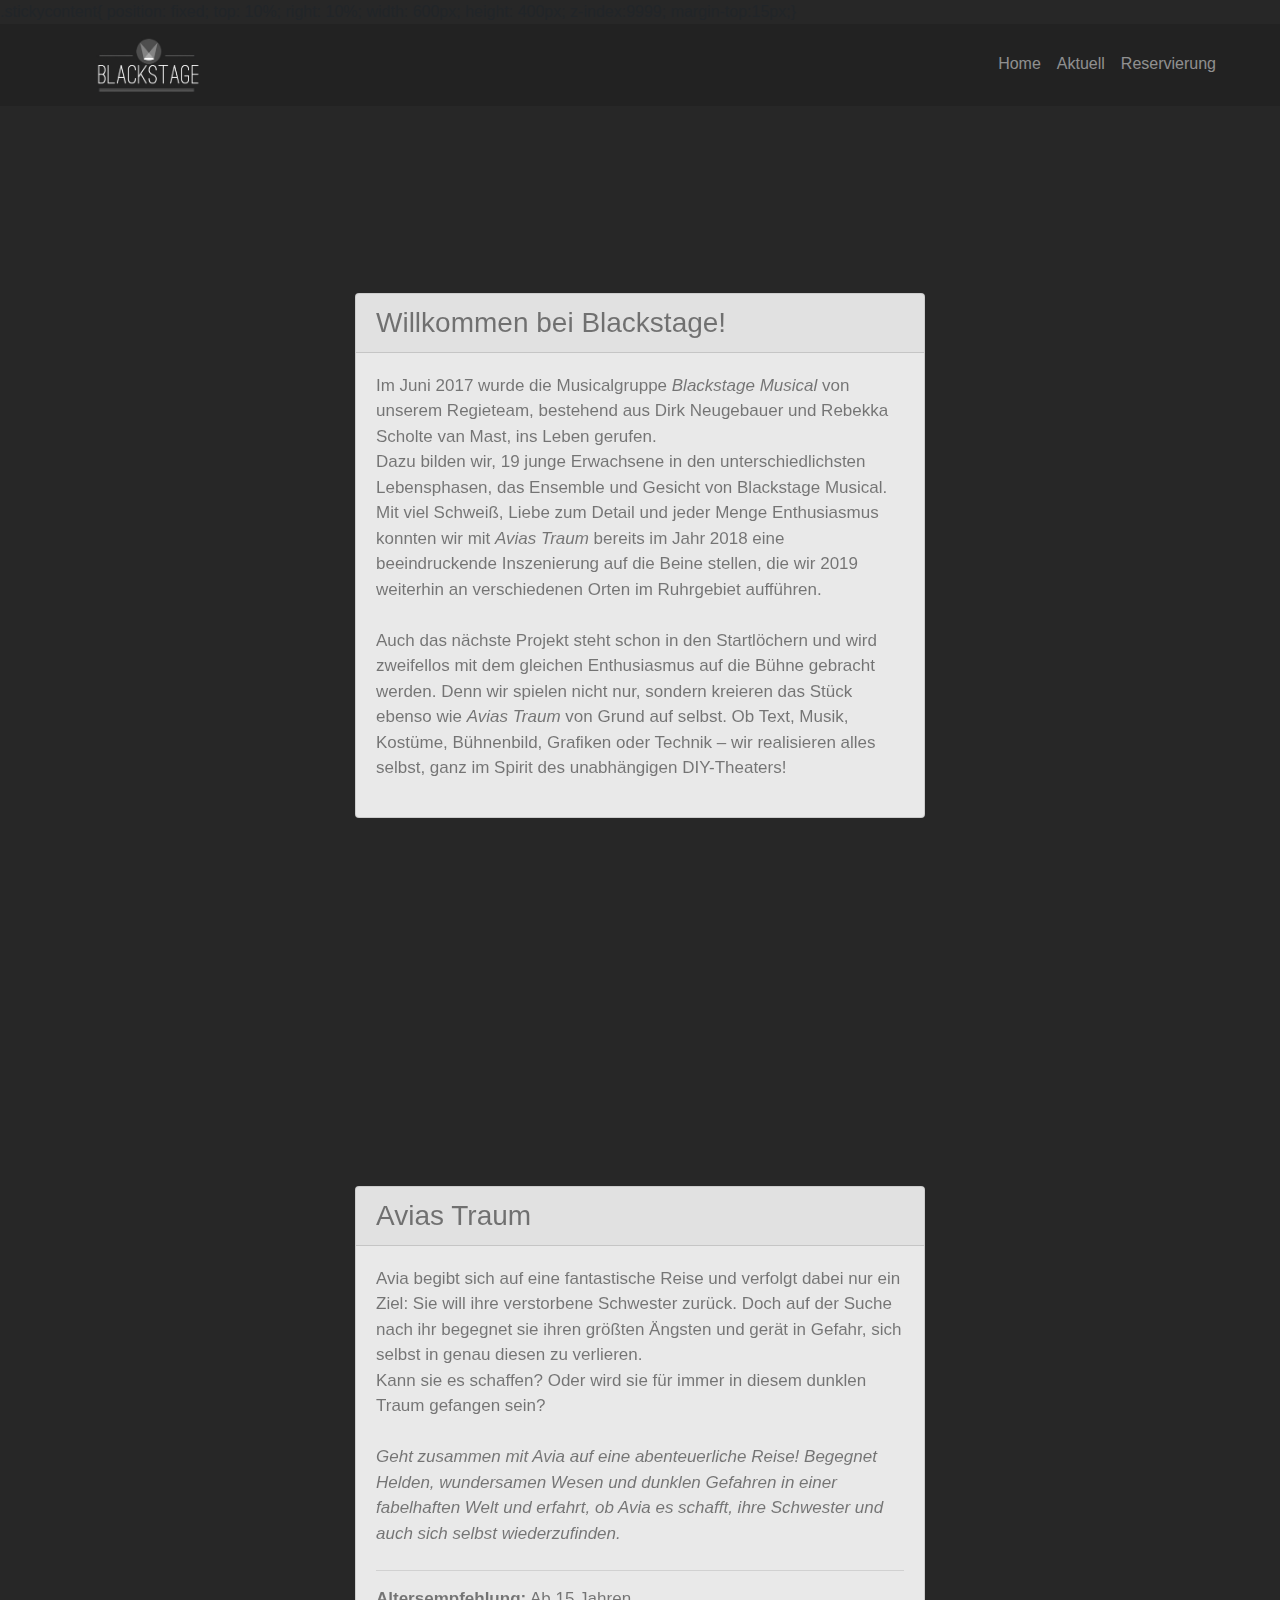
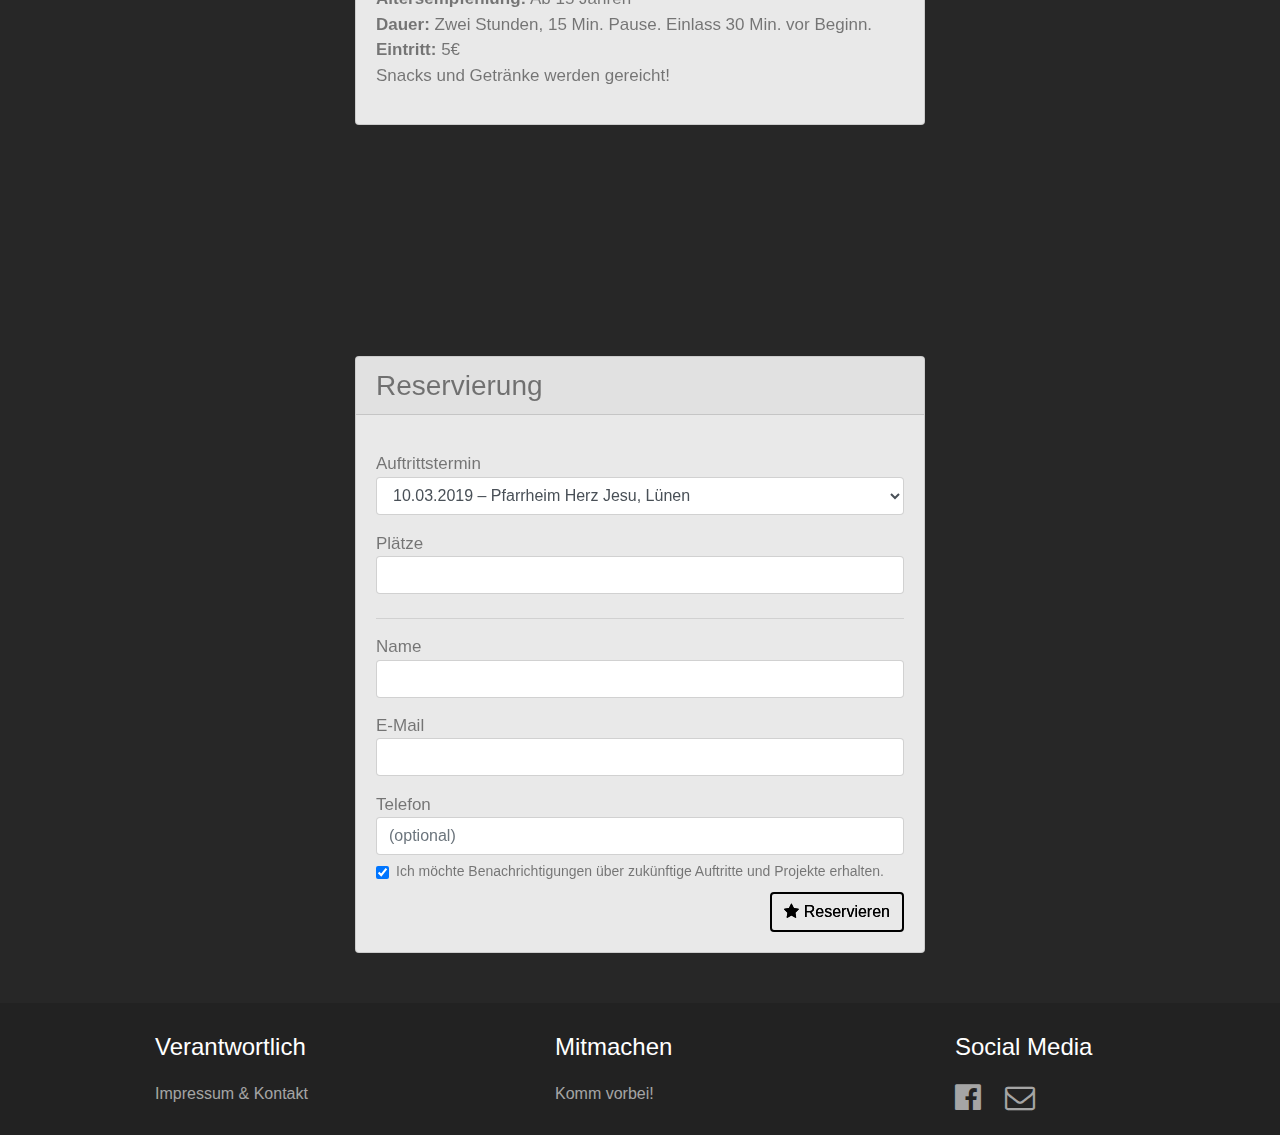
==== index.html @ fbd43c8e "terminformular backend" ====
<!doctype html><html lang="de"><head>  <meta charset="utf-8">  <meta name="keywords" content="">  <meta name="description" content="">  <meta name="viewport" content="width=device-width, initial-scale=1.0, viewport-fit=cover">  <link rel="shortcut icon" type="image/png" href="favicon.jpg">  <link rel="stylesheet" type="text/css" href="./css/bootstrap.min.css?8258"><link rel="stylesheet" type="text/css" href="style.css?8550"><link rel="stylesheet" type="text/css" href="./css/animate.min.css?5486"><link rel="stylesheet" type="text/css" href="./css/font-awesome.min.css">  <script src="./js/jquery-3.3.1.min.js?46"></script><script src="./js/bootstrap.bundle.min.js?6689"></script><script src="./js/blocs.min.js?4459"></script><script src="./js/jqBootstrapValidation.js"></script><script src="./js/formHandler.js?693"></script><script src="./js/lazysizes.min.js" defer></script>  <title>Home</title>.stickycontent{  position: fixed;  top: 10%;  right: 10%;  width: 600px;  height: 400px;  z-index:9999;  margin-top:15px;}  <!-- Analytics --> <!-- Analytics END -->  </head><body><!-- Main container --><div class="page-container">  <!-- header1 --><div class="bloc none sticky-nav bgc-dark-jungle-green d-bloc" id="header1"><div class="container "><div class="row"><div class="col"><nav class="navbar row navbar-expand-md navbar-dark d-flex"><a class="navbar-brand" href="index.html"><span class="special-tag-for-editing-text-with-html"></span><img src="img/logo.jpg" alt="logo" width="180" /></a><button id="nav-toggle" type="button" class="ui-navbar-toggler navbar-toggler border-0 p-0 mr-md-0 ml-auto" data-toggle="collapse" data-target=".navbar-1" aria-expanded="false" aria-label="Toggle navigation"><span class="navbar-toggler-icon"></span></button><div class="collapse navbar-collapse navbar-1"><ul class="site-navigation nav navbar-nav ml-auto"><li class="nav-item"><a href="#" class="nav-link" data-scroll-speed="1000" onclick="scrollToTarget('#home',this)">Home</a></li><li class="nav-item"><a href="#" class="nav-link a-btn" data-scroll-speed="1000" onclick="scrollToTarget('#aktuell',this)">Aktuell</a></li><li class="nav-item"><a href="#" class="nav-link a-btn" data-scroll-speed="1000" onclick="scrollToTarget('#reservierung',this)">Reservierung</a></li></ul></div></nav><div class="row no-gutters"><div class="col"><div class="  d-none ">Custom HTML here.<style>#header1{z-index: 999;}.stickycontent{  position: fixed;  top: 10%;// width:  00px;// height: 400px;  z-index:0;//  margin-top:- 10px;}.stickyimg1{  position: fixed;  top: 10%;  left: 0%;  right: -80%; // width:  1500px;  height: 1000px;  z-index:-1;}.stickyimg2{  position: fixed;  position: centered;  top: 10%;  left: -80%;  right: 10%;  width:  800px; // height: 1000px;  z-index:-1;}</style></div></div></div></div></div></div></div><!-- header1 END --><!-- home --><div class="bloc l-bloc bloc-fill-screen" id="home"><div class="video-bg-container stickycontent"><video class="bloc-video lazyload" preload="auto" loop="loop" muted="true" playsinline="true" autoplay="autoplay" data-src="vid/Slideshow%20Website-HD%201080p.mp4"></video></div><div class="container"><div class="row"><div class="col-sm-10 offset-sm-1 col-md-8 offset-md-2 col-lg-6 offset-lg-3"><div class="card bgc-white"><div class="card-header"><h3 class="mg-clear">Willkommen bei Blackstage!</h3></div><div class="card-body"><p class="p-style">Im Juni 2017 wurde die Musicalgruppe <i>Blackstage Musical</i> von unserem Regieteam, bestehend aus Dirk Neugebauer und Rebekka Scholte van Mast, ins Leben gerufen. <br>Dazu bilden wir, 19 junge Erwachsene in den unterschiedlichsten Lebensphasen, das Ensemble und Gesicht von Blackstage Musical. Mit viel Schweiß, Liebe zum Detail und jeder Menge Enthusiasmus konnten wir mit <i>Avias Traum</i> bereits im Jahr 2018 eine beeindruckende Inszenierung auf die Beine stellen, die wir 2019 weiterhin an verschiedenen Orten im Ruhrgebiet aufführen.<br><br>Auch das nächste Projekt steht schon in den Startlöchern und wird zweifellos mit dem gleichen Enthusiasmus auf die Bühne gebracht werden. Denn wir spielen nicht nur, sondern kreieren das Stück ebenso wie <i>Avias Traum</i> von Grund auf selbst. Ob Text, Musik, Kostüme, Bühnenbild, Grafiken oder Technik – wir realisieren alles selbst, ganz im Spirit des unabhängigen DIY-Theaters!<br></p></div></div></div></div></div></div><!-- home END --><!-- aktuell --><div class="bloc l-bloc bloc-fill-screen" id="aktuell"><div class="container"><div class="row"><div class="col-sm-10 offset-sm-1 col-md-8 offset-md-2 col-lg-6 offset-lg-3"><div class="card bgc-white"><div class="card-header"><h3 class="mg-clear">Avias Traum</h3></div><div class="card-body"><p class="p-style text-lg-left">Avia begibt sich auf eine fantastische Reise und verfolgt dabei nur ein Ziel: Sie will ihre verstorbene Schwester zurück.&nbsp;Doch auf der Suche nach ihr begegnet sie ihren größten Ängsten und gerät in Gefahr, sich selbst in genau diesen zu verlieren. <br>Kann sie es schaffen? Oder wird sie für immer in diesem dunklen Traum gefangen sein? <br> <br><i>Geht zusammen mit Avia auf eine abenteuerliche Reise! Begegnet Helden, wundersamen Wesen und dunklen Gefahren in einer fabelhaften Welt und erfahrt, ob Avia es schafft, ihre Schwester und auch sich selbst wiederzufinden.</i></p><div class="divider-h divider-aktuell-padding"><span class="divider"></span></div><p class="p-aktuell-style"><strong>Altersempfehlung:</strong> Ab 15 Jahren<br><strong>Dauer:</strong> Zwei Stunden, 15 Min. Pause. Einlass 30 Min. vor Beginn.<br> <strong>Eintritt:</strong> 5€ <br>Snacks und Getränke werden gereicht!</p></div></div></div></div></div></div><!-- aktuell END --><!-- reservierung --><div class="bloc l-bloc scroll-fx-up-out" id="reservierung"><div class="container bloc-md"><div class="row"><div class="col-sm-10 offset-sm-1 col-md-8 offset-md-2 col-lg-6 offset-lg-3"><div class="card bgc-white"><div class="card-header"><h3 class="mg-clear">Reservierung</h3></div><div class="card-body"><form id="form-14685" novalidate data-success-msg="Your message has been sent." data-fail-msg="Sorry it seems that our mail server is not responding, Sorry for the inconvenience!" action="https://getsimpleform.com/messages?form_api_token=cded078bde071ba53253ef908542911e" method="POST"><div class="form-group"><input class="form-control object-hidden" id="redirect_to_38254_30223_14685" name="redirect_to" value="https://blackstagemusical.de/super!.html" /></div><div class="form-group"><label class="mg-clear label-reservierung-style">Auftrittstermin<br></label><select class="form-control" id="auftritt" name="Auftritt"><option value="10.03.2019 um 17:00 Uhr (Pfarrheim Herz Jesu, Lünen)">10.03.2019 – Pfarrheim Herz Jesu, Lünen</option><option value="12.04.2019 um 19:00 Uhr (Musisches Zentrum, Ruhr-Uni Bochum)">12.04.2019 – Musisches Zentrum, Ruhr-Uni Bochum</option><option value="13.04.2019 um 19:00 Uhr (Musisches Zentrum, Ruhr-Uni Bochum)">13.04.2019 – Musisches Zentrum, Ruhr-Uni Bochum</option><option value="14.04.2019 um 18:00 Uhr (Theater im Depot, Dortmund)">14.04.2019 – Theater im Depot, Dortmund</option></select></div><div class="form-group"><label class="mg-clear label-plätze-style">Plätze</label><input class="form-control" type="number" id="plaetze_38254_30223_14685" name="Personen" required data-validation-required-message="Bitte ausfüllen. Wir freuen uns wenn du deine Großfamilie mitbringst, aber wir wollen vorbereitet sein." /></div><div class="divider-h divider-padding"><span class="divider"></span></div><div class="form-group"> <label class="mg-clear label-name-style">Name</label><input id="name_38254_30223_14685" class="form-control" name="Name" required data-validation-required-message="Bitte ausfüllen." /></div><div class="form-group" id="af-e-mail"><label class="label-style mg-clear">E-Mail<br></label><input id="email_38254_30223_14685" class="form-control d-block" type="email" name="E-Mail" required data-validation-required-message="Bitte ausfüllen. Damit wir uns melden können, falls mal etwas schiefläuft." /></div><div class="form-group"><label class="mg-clear label-telefon-style">Telefon</label><input class="form-control" id="telefon_38254_30223_14685" name="Telefon" placeholder="(optional)" /></div><div class="form-check checkbox-style"><input class="form-check-input" type="checkbox" id="newsletter" checked="checked" name="Benachrichtigung" /><label class="form-check-label">Ich möchte Benachrichtigungen über zukünftige Auftritte und Projekte erhalten.</label></div> <button class="bloc-button btn btn-wire wire-btn-black float-lg-right btn-style" type="submit"><span class="fa fa-star icon-spacer"></span>Reservieren</button></form></div></div></div></div></div></div><!-- reservierung END --><!-- ScrollToTop Button --><a class="bloc-button btn btn-d scrollToTop" onclick="scrollToTarget('1',this)"><span class="fa fa-chevron-up"></span></a><!-- ScrollToTop Button END--><!-- footer --><div class="bloc bgc-dark-jungle-green d-bloc" id="footer"><div class="container bloc-sm"><div class="row"><div class="col-md-3 col-sm-6 offset-lg-1"><h4 class="mg-md text-sm-left text-center tc-white">Verantwortlich</h4><a href="impressum.html" class="a-btn a-block footer-link">Impressum &amp; Kontakt</a></div><div class="col-md-3 col-sm-6 offset-lg-1"><h4 class="mg-md text-sm-left text-center tc-white">Mitmachen</h4><a href="mitmachen.html" class="a-btn a-block footer-link">Komm vorbei!</a></div><div class="col-md-3 col-sm-6 order-lg-0 offset-lg-1"><h4 class="mg-md text-sm-left text-center tc-white">Social Media</h4><div class="row"><div class="col-6 col-sm-2 col offset-sm-0"><div class="text-center"><a href="https://www.facebook.com/BlackstageMusical/" target="_blank"><span class="fa fa-facebook-official icon-md"></span></a></div></div><div class="col-6 col-sm-2"><div class="text-center"><a href="mailto:kontakt@blackstagemusical.de"><span class="fa fa-envelope-o icon-md"></span></a></div></div><div class="col-6 col-sm-2"><a><span class="fa fa-instagram icon-md  d-none float-lg-none"></span></a></div></div></div></div></div></div><!-- footer END --></div><!-- Main container END -->  <script src="./js/scrollFX.js?3256"></script></body></html>
---- style.css ----
html{overflow-x: hidden;} body{margin:0;padding:0;  background:#272727;  overflow-x:hidden;  -webkit-font-smoothing: antialiased;  -moz-osx-font-smoothing: grayscale;}a,button{transition: background .3s ease-in-out;outline: none!important;} a:hover{text-decoration: none; cursor:pointer;}.page-preloader{position: fixed;top: 0;bottom: 0;width: 100%;z-index:100000;background:#FFFFFF url("img/pageload-spinner.gif") no-repeat center center;}.bloc{width:100%;clear:both;background: 50% 50% no-repeat;padding:0 50px;-webkit-background-size: cover;-moz-background-size: cover;-o-background-size: cover;background-size: cover;position:relative;display:inline-block;}.bloc .container{padding-left:0;padding-right:0;}.bloc-md{padding:50px;}.bloc-sm{padding:20px 50px;}.bloc-fill-screen{min-height:100vh;display: flex;flex-direction: column;padding-top:20px;padding-bottom:20px;}.bloc-fill-screen > .container{align-self: flex-middle;flex-grow: 1;display: flex;}.bloc-fill-screen > .container > .row{flex-grow: 1;align-self: center;width:100%;}.bloc-fill-screen .fill-bloc-top-edge, .bloc-fill-screen .fill-bloc-bottom-edge{flex-grow: 0;}.bloc-fill-screen .fill-bloc-top-edge{align-self: flex-start;}.bloc-fill-screen .fill-bloc-bottom-edge{align-self: flex-end;}.bg-center,.bg-l-edge,.bg-r-edge,.bg-t-edge,.bg-b-edge,.bg-tl-edge,.bg-bl-edge,.bg-tr-edge,.bg-br-edge,.bg-repeat{-webkit-background-size: auto!important;-moz-background-size: auto!important;-o-background-size: auto!important;background-size: auto!important;}.video-bg-container, .bloc-video{position: absolute;top: 0;bottom: 0;left: 50%;right: -50%;overflow: hidden;transform: translateX(-50%);-webkit-transform:translateX(-50%);}.bloc-video, .video-bg-container iframe{width: auto;height: auto;min-width: 100%;min-height: 100%;z-index: 0;}.d-bloc{color:rgba(255,255,255,.7);}.d-bloc button:hover{color:rgba(255,255,255,.9);}.d-bloc .icon-round,.d-bloc .icon-square,.d-bloc .icon-rounded,.d-bloc .icon-semi-rounded-a,.d-bloc .icon-semi-rounded-b{border-color:rgba(255,255,255,.9);}.d-bloc .divider-h span{border-color:rgba(255,255,255,.2);}.d-bloc .a-btn,.d-bloc .navbar a, .d-bloc a .icon-sm, .d-bloc a .icon-md, .d-bloc a .icon-lg, .d-bloc a .icon-xl, .d-bloc h1 a, .d-bloc h2 a, .d-bloc h3 a, .d-bloc h4 a, .d-bloc h5 a, .d-bloc h6 a, .d-bloc p a{color:rgba(255,255,255,.6);}.d-bloc .a-btn:hover,.d-bloc .navbar a:hover,.d-bloc a:hover .icon-sm, .d-bloc a:hover .icon-md, .d-bloc a:hover .icon-lg, .d-bloc a:hover .icon-xl, .d-bloc h1 a:hover, .d-bloc h2 a:hover, .d-bloc h3 a:hover, .d-bloc h4 a:hover, .d-bloc h5 a:hover, .d-bloc h6 a:hover, .d-bloc p a:hover{color:rgba(255,255,255,1);}.d-bloc .navbar-toggle .icon-bar{background:rgba(255,255,255,1);}.d-bloc .btn-wire,.d-bloc .btn-wire:hover{color:rgba(255,255,255,1);border-color:rgba(255,255,255,1);}.d-bloc .card{color:rgba(0,0,0,.5);}.d-bloc .card button:hover{color:rgba(0,0,0,.7);}.d-bloc .card icon{border-color:rgba(0,0,0,.7);}.d-bloc .card .divider-h span{border-color:rgba(0,0,0,.1);}.d-bloc .card .a-btn{color:rgba(0,0,0,.6);}.d-bloc .card .a-btn:hover{color:rgba(0,0,0,1);}.d-bloc .card .btn-wire, .d-bloc .card .btn-wire:hover{color:rgba(0,0,0,.7);border-color:rgba(0,0,0,.3);}.d-bloc .card,.l-bloc{color:rgba(0,0,0,.5);}.d-bloc .card button:hover,.l-bloc button:hover{color:rgba(0,0,0,.7);}.l-bloc .icon-round,.l-bloc .icon-square,.l-bloc .icon-rounded,.l-bloc .icon-semi-rounded-a,.l-bloc .icon-semi-rounded-b{border-color:rgba(0,0,0,.7);}.d-bloc .card .divider-h span,.l-bloc .divider-h span{border-color:rgba(0,0,0,.1);}.d-bloc .card .a-btn,.l-bloc .a-btn,.l-bloc .navbar a,.l-bloc a .icon-sm, .l-bloc a .icon-md, .l-bloc a .icon-lg, .l-bloc a .icon-xl, .l-bloc h1 a, .l-bloc h2 a, .l-bloc h3 a, .l-bloc h4 a, .l-bloc h5 a, .l-bloc h6 a, .l-bloc p a{color:rgba(0,0,0,.6);}.d-bloc .card .a-btn:hover,.l-bloc .a-btn:hover,.l-bloc .navbar a:hover, .l-bloc a:hover .icon-sm, .l-bloc a:hover .icon-md, .l-bloc a:hover .icon-lg, .l-bloc a:hover .icon-xl, .l-bloc h1 a:hover, .l-bloc h2 a:hover, .l-bloc h3 a:hover, .l-bloc h4 a:hover, .l-bloc h5 a:hover, .l-bloc h6 a:hover, .l-bloc p a:hover{color:rgba(0,0,0,1);}.l-bloc .navbar-toggle .icon-bar{color:rgba(0,0,0,.6);}.d-bloc .card .btn-wire,.d-bloc .card .btn-wire:hover,.l-bloc .btn-wire,.l-bloc .btn-wire:hover{color:rgba(0,0,0,.7);border-color:rgba(0,0,0,.3);}.hero .hero-nav{padding-left:inherit;padding-right:inherit;}.navbar-dark .nav .dropdown-menu .nav-link{color: rgb(64, 64, 64);}.sticky-nav.sticky{position:fixed;top:0;z-index:1000;box-shadow:0 1px 2px rgba(0,0,0,.3); transition: all .2s ease-out;}.navbar-light .navbar-nav .nav-link {color: rgb(64, 64, 64);}.btco-menu li > a {padding: 10px 15px;color: #000;}.btco-menu .active a:focus,.btco-menu li a:focus ,.navbar > .show > a:focus{background: transparent;outline: 0;}.dropdown-menu .show > .dropdown-toggle::after{transform: rotate(-90deg);}.mg-clear{margin:0;}.mg-md{margin-top:10px;margin-bottom:20px;}.btn-d,.btn-d:hover,.btn-d:focus{color:#FFF;background:rgba(0,0,0,.3);}button{outline: none!important;}.btn-wire{background:transparent!important;border:2px solid transparent;}.btn-wire:hover{background:transparent!important;border:2px solid transparent;}.a-block{width:100%;text-align:left;display: inline-block;}.text-center .a-block{text-align:center;}.icon-spacer{margin-right:5px;}.icon-md{font-size:30px!important;}.card-sq, .card-sq .card-header, .card-sq .card-footer{border-radius:0;}.card-rd{border-radius:30px;}.card-rd .card-header{border-radius:29px 29px 0 0;}.card-rd .card-footer{border-radius:0 0 29px 29px;}.divider-h{padding:20px 0;width:100%;display:inline-block;}.divider-h span{display: block;border-top:1px solid transparent;}.divider-half{width: 50%;margin: 0 auto;}.dropdown-menu .divider-h,.dropdown-menu .divider-half{padding:0;}.form-control{border-color:rgba(0,0,0,.1);box-shadow:none;}.scrollToTop{width:40px;height:40px;position:fixed;bottom:20px;right:20px;opacity: 0;z-index: 500;transition: all .3s ease-in-out;}.scrollToTop span{margin-top: 6px;}.showScrollTop{font-size: 14px;opacity: 1;}.object-hidden{display:none;}h1,h2,h3,h4,h5,h6,p,label,.btn,a{font-family:"Helvetica";}.container{max-width:1170px;}.card-body-style{height:365px;padding-top:0px;}.p-style{font-size:17px;letter-spacing:px;}.row-style{width:100%;}.btn-style{overflow:hidden;float:right;opacity:1.0;text-shadow:0px 0px 0px #000000;margin-top:10px;}.btn-style:hover{background-color:transparent;border-style:solid;border-color:#000000!important;font-size:18px;}.card-header-style{background:linear-gradient(0deg, rgba(255,255,255,0.8), #FFFFFF);background-color:#FFFFFF;}.divider-padding{padding-top:8px;padding-bottom:8px;}.checkbox-style{font-size:14px;margin-top:-10px;}.label-style{line-height:24px;font-size:17px;}.divider-aktuell-padding{padding-top:8px;padding-bottom:8px;}.img-style{width:130px;}.impressum-style{margin-top:-3%;}.carousel-style{width:140px;}.divider-bloc-6-padding{padding-top:14px;padding-bottom:14px;}.p-bloc-3-style{font-size:17px;}.p-aktuell-style{font-size:17px;}.label-reservierung-style{font-size:17px;}.label-name-style{font-size:17px;}.label-plätze-style{font-size:17px;}.label-telefon-style{font-size:17px;}.p-bloc-5-style{font-size:17px;}.bgc-dark-jungle-green{background-color:#222222;}.bgc-white{background-color:rgba(255,255,255,0.9);}.tc-white{color:#FFFFFF!important;}.wire-btn-black{color:#000000!important;border-color:#000000!important;}@media (max-width: 1024px){  .bloc{ padding-left: 20px;   padding-right: 20px;  }  .bloc.full-width-bloc, .bloc-tile-2.full-width-bloc .container, .bloc-tile-3.full-width-bloc .container, .bloc-tile-4.full-width-bloc .container{ padding-left: 0;   padding-right: 0;  }}@media only screen and (min-device-width : 768px) and (max-device-width : 1024px) and (orientation : landscape) {.b-parallax{background-attachment:scroll;}}@media only screen and (min-device-width: 1024px) and (max-device-width: 1366px) and (-webkit-min-device-pixel-ratio: 1.5) {.b-parallax{background-attachment:scroll;}}@media (max-width: 991px){  .container{width:100%;}  .b-parallax{background-attachment:scroll;}  .page-container, #hero-bloc{overflow-x: hidden;position: relative;}   .bloc{padding-left: constant(safe-area-inset-left);padding-right: constant(safe-area-inset-right);}   .bloc-group, .bloc-group .bloc{display:block;width:100%;}}@media (max-width: 767px){  .page-container{ overflow-x: hidden; position:relative;  }  .b-parallax{ background-attachment:scroll;  } .bloc-tile-2 .container, .bloc-tile-3 .container, .bloc-tile-4 .container{ padding-left:0;padding-right:0;  }  .a-block{ padding:0 10px;  }  .btn-dwn{   display:none;   }  .voffset{ margin-top:5px;  }  .voffset-md{ margin-top:20px;  }  .voffset-lg{ margin-top:30px;  }  form{ padding:5px;  }  .close-lightbox{ display:inline-block;  }  .blocsapp-device-iphone5{ background-size: 216px 425px; padding-top:60px; width:216px; height:425px;  }  .blocsapp-device-iphone5 img{ width: 180px; height: 320px;  }}@media (max-width: 991px){ }@media (max-width: 767px){ }@media (max-width: 575px){.footer-link{text-align:center;} }
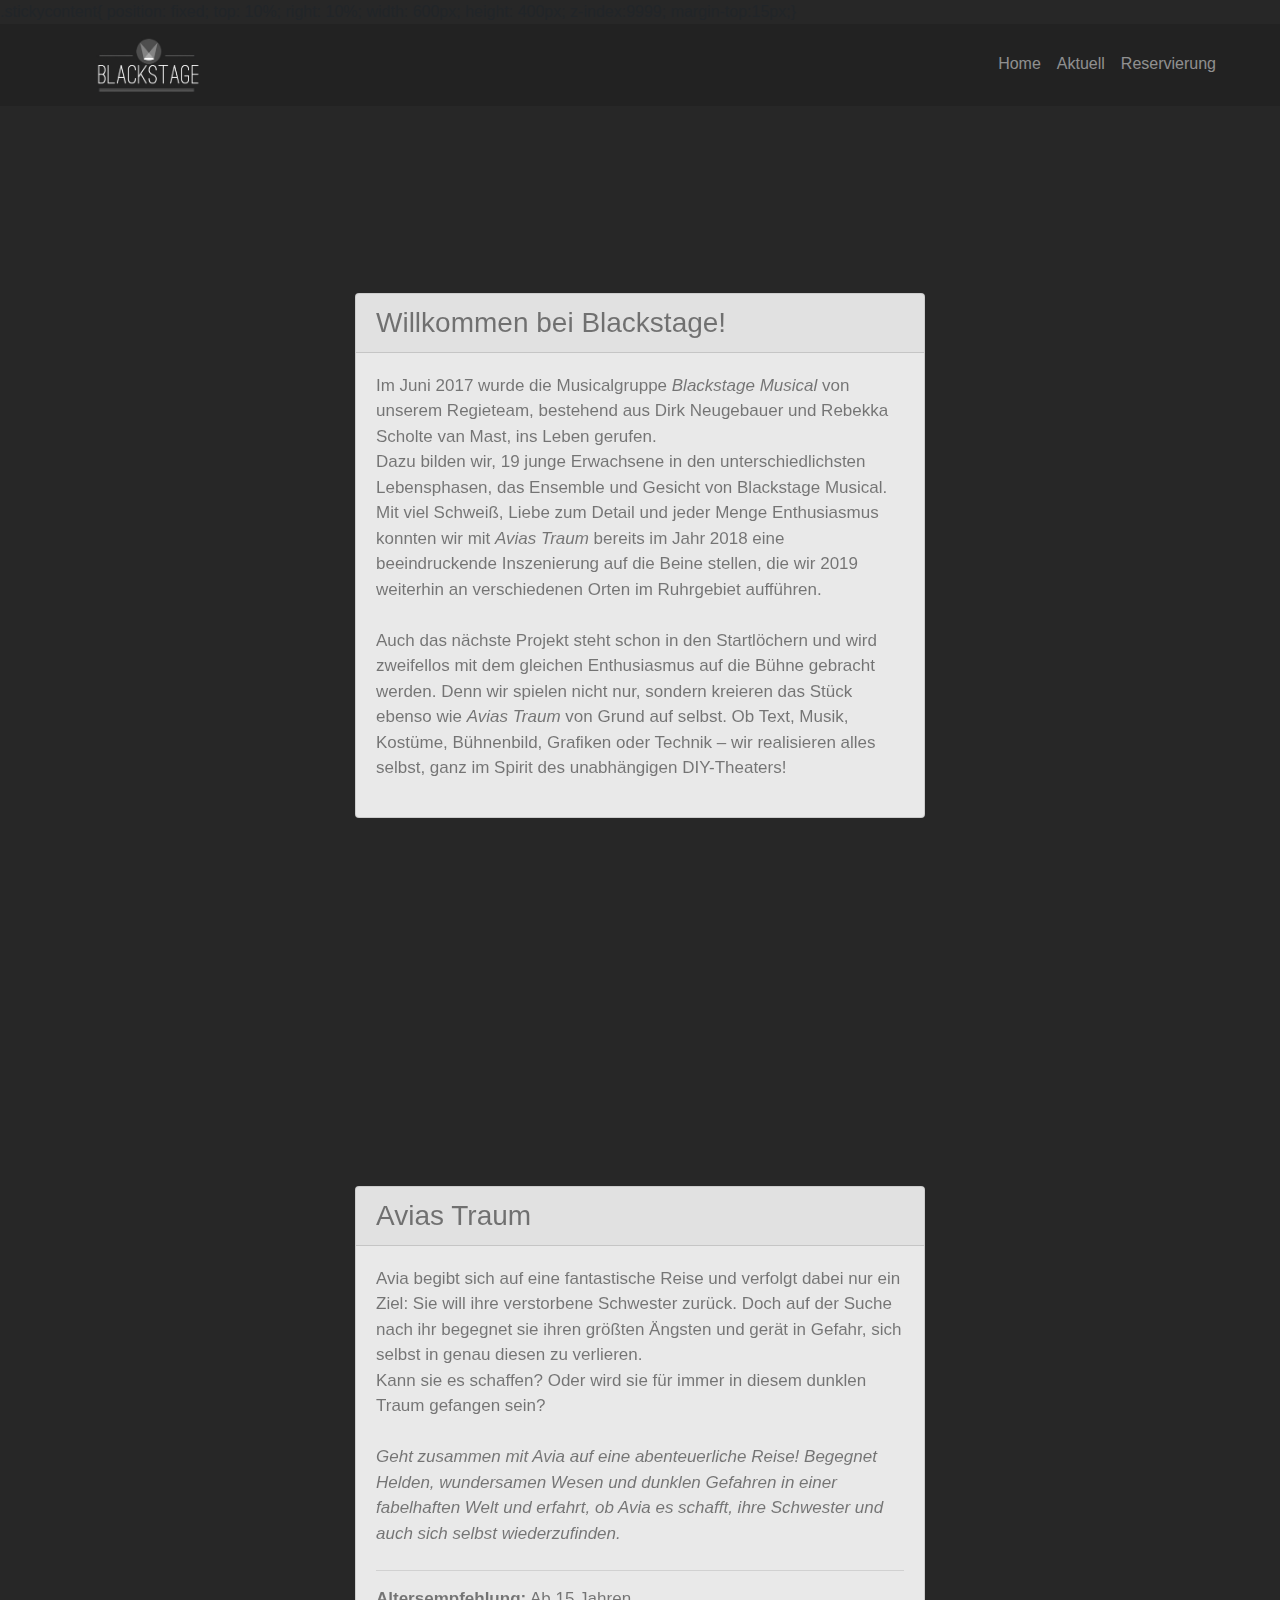
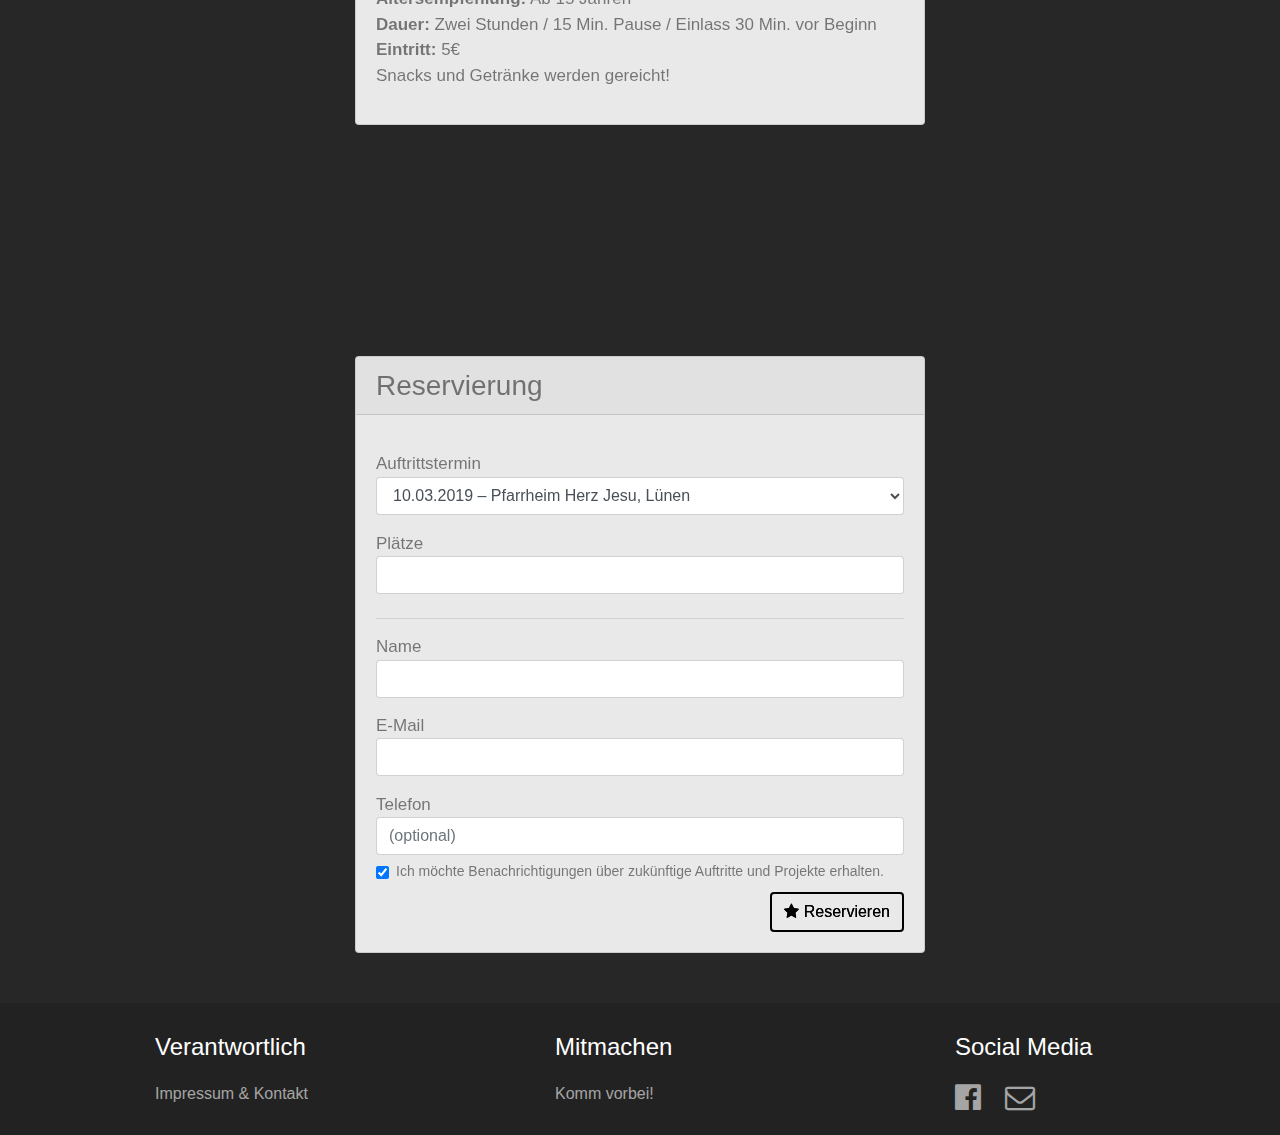
==== commit 1feee981: "textkorrektur" ====
--- a/index.html
+++ b/index.html
@@ -1 +1 @@
-<!doctype html><html lang="de"><head>  <meta charset="utf-8">  <meta name="keywords" content="">  <meta name="description" content="">  <meta name="viewport" content="width=device-width, initial-scale=1.0, viewport-fit=cover">  <link rel="shortcut icon" type="image/png" href="favicon.jpg">  <link rel="stylesheet" type="text/css" href="./css/bootstrap.min.css?8258"><link rel="stylesheet" type="text/css" href="style.css?8550"><link rel="stylesheet" type="text/css" href="./css/animate.min.css?5486"><link rel="stylesheet" type="text/css" href="./css/font-awesome.min.css">  <script src="./js/jquery-3.3.1.min.js?46"></script><script src="./js/bootstrap.bundle.min.js?6689"></script><script src="./js/blocs.min.js?4459"></script><script src="./js/jqBootstrapValidation.js"></script><script src="./js/formHandler.js?693"></script><script src="./js/lazysizes.min.js" defer></script>  <title>Home</title>.stickycontent{  position: fixed;  top: 10%;  right: 10%;  width: 600px;  height: 400px;  z-index:9999;  margin-top:15px;}  <!-- Analytics --> <!-- Analytics END -->  </head><body><!-- Main container --><div class="page-container">  <!-- header1 --><div class="bloc none sticky-nav bgc-dark-jungle-green d-bloc" id="header1"><div class="container "><div class="row"><div class="col"><nav class="navbar row navbar-expand-md navbar-dark d-flex"><a class="navbar-brand" href="index.html"><span class="special-tag-for-editing-text-with-html"></span><img src="img/logo.jpg" alt="logo" width="180" /></a><button id="nav-toggle" type="button" class="ui-navbar-toggler navbar-toggler border-0 p-0 mr-md-0 ml-auto" data-toggle="collapse" data-target=".navbar-1" aria-expanded="false" aria-label="Toggle navigation"><span class="navbar-toggler-icon"></span></button><div class="collapse navbar-collapse navbar-1"><ul class="site-navigation nav navbar-nav ml-auto"><li class="nav-item"><a href="#" class="nav-link" data-scroll-speed="1000" onclick="scrollToTarget('#home',this)">Home</a></li><li class="nav-item"><a href="#" class="nav-link a-btn" data-scroll-speed="1000" onclick="scrollToTarget('#aktuell',this)">Aktuell</a></li><li class="nav-item"><a href="#" class="nav-link a-btn" data-scroll-speed="1000" onclick="scrollToTarget('#reservierung',this)">Reservierung</a></li></ul></div></nav><div class="row no-gutters"><div class="col"><div class="  d-none ">Custom HTML here.<style>#header1{z-index: 999;}.stickycontent{  position: fixed;  top: 10%;// width:  00px;// height: 400px;  z-index:0;//  margin-top:- 10px;}.stickyimg1{  position: fixed;  top: 10%;  left: 0%;  right: -80%; // width:  1500px;  height: 1000px;  z-index:-1;}.stickyimg2{  position: fixed;  position: centered;  top: 10%;  left: -80%;  right: 10%;  width:  800px; // height: 1000px;  z-index:-1;}</style></div></div></div></div></div></div></div><!-- header1 END --><!-- home --><div class="bloc l-bloc bloc-fill-screen" id="home"><div class="video-bg-container stickycontent"><video class="bloc-video lazyload" preload="auto" loop="loop" muted="true" playsinline="true" autoplay="autoplay" data-src="vid/Slideshow%20Website-HD%201080p.mp4"></video></div><div class="container"><div class="row"><div class="col-sm-10 offset-sm-1 col-md-8 offset-md-2 col-lg-6 offset-lg-3"><div class="card bgc-white"><div class="card-header"><h3 class="mg-clear">Willkommen bei Blackstage!</h3></div><div class="card-body"><p class="p-style">Im Juni 2017 wurde die Musicalgruppe <i>Blackstage Musical</i> von unserem Regieteam, bestehend aus Dirk Neugebauer und Rebekka Scholte van Mast, ins Leben gerufen. <br>Dazu bilden wir, 19 junge Erwachsene in den unterschiedlichsten Lebensphasen, das Ensemble und Gesicht von Blackstage Musical. Mit viel Schweiß, Liebe zum Detail und jeder Menge Enthusiasmus konnten wir mit <i>Avias Traum</i> bereits im Jahr 2018 eine beeindruckende Inszenierung auf die Beine stellen, die wir 2019 weiterhin an verschiedenen Orten im Ruhrgebiet aufführen.<br><br>Auch das nächste Projekt steht schon in den Startlöchern und wird zweifellos mit dem gleichen Enthusiasmus auf die Bühne gebracht werden. Denn wir spielen nicht nur, sondern kreieren das Stück ebenso wie <i>Avias Traum</i> von Grund auf selbst. Ob Text, Musik, Kostüme, Bühnenbild, Grafiken oder Technik – wir realisieren alles selbst, ganz im Spirit des unabhängigen DIY-Theaters!<br></p></div></div></div></div></div></div><!-- home END --><!-- aktuell --><div class="bloc l-bloc bloc-fill-screen" id="aktuell"><div class="container"><div class="row"><div class="col-sm-10 offset-sm-1 col-md-8 offset-md-2 col-lg-6 offset-lg-3"><div class="card bgc-white"><div class="card-header"><h3 class="mg-clear">Avias Traum</h3></div><div class="card-body"><p class="p-style text-lg-left">Avia begibt sich auf eine fantastische Reise und verfolgt dabei nur ein Ziel: Sie will ihre verstorbene Schwester zurück.&nbsp;Doch auf der Suche nach ihr begegnet sie ihren größten Ängsten und gerät in Gefahr, sich selbst in genau diesen zu verlieren. <br>Kann sie es schaffen? Oder wird sie für immer in diesem dunklen Traum gefangen sein? <br> <br><i>Geht zusammen mit Avia auf eine abenteuerliche Reise! Begegnet Helden, wundersamen Wesen und dunklen Gefahren in einer fabelhaften Welt und erfahrt, ob Avia es schafft, ihre Schwester und auch sich selbst wiederzufinden.</i></p><div class="divider-h divider-aktuell-padding"><span class="divider"></span></div><p class="p-aktuell-style"><strong>Altersempfehlung:</strong> Ab 15 Jahren<br><strong>Dauer:</strong> Zwei Stunden, 15 Min. Pause. Einlass 30 Min. vor Beginn.<br> <strong>Eintritt:</strong> 5€ <br>Snacks und Getränke werden gereicht!</p></div></div></div></div></div></div><!-- aktuell END --><!-- reservierung --><div class="bloc l-bloc scroll-fx-up-out" id="reservierung"><div class="container bloc-md"><div class="row"><div class="col-sm-10 offset-sm-1 col-md-8 offset-md-2 col-lg-6 offset-lg-3"><div class="card bgc-white"><div class="card-header"><h3 class="mg-clear">Reservierung</h3></div><div class="card-body"><form id="form-14685" novalidate data-success-msg="Your message has been sent." data-fail-msg="Sorry it seems that our mail server is not responding, Sorry for the inconvenience!" action="https://getsimpleform.com/messages?form_api_token=cded078bde071ba53253ef908542911e" method="POST"><div class="form-group"><input class="form-control object-hidden" id="redirect_to_38254_30223_14685" name="redirect_to" value="https://blackstagemusical.de/super!.html" /></div><div class="form-group"><label class="mg-clear label-reservierung-style">Auftrittstermin<br></label><select class="form-control" id="auftritt" name="Auftritt"><option value="10.03.2019 um 17:00 Uhr (Pfarrheim Herz Jesu, Lünen)">10.03.2019 – Pfarrheim Herz Jesu, Lünen</option><option value="12.04.2019 um 19:00 Uhr (Musisches Zentrum, Ruhr-Uni Bochum)">12.04.2019 – Musisches Zentrum, Ruhr-Uni Bochum</option><option value="13.04.2019 um 19:00 Uhr (Musisches Zentrum, Ruhr-Uni Bochum)">13.04.2019 – Musisches Zentrum, Ruhr-Uni Bochum</option><option value="14.04.2019 um 18:00 Uhr (Theater im Depot, Dortmund)">14.04.2019 – Theater im Depot, Dortmund</option></select></div><div class="form-group"><label class="mg-clear label-plätze-style">Plätze</label><input class="form-control" type="number" id="plaetze_38254_30223_14685" name="Personen" required data-validation-required-message="Bitte ausfüllen. Wir freuen uns wenn du deine Großfamilie mitbringst, aber wir wollen vorbereitet sein." /></div><div class="divider-h divider-padding"><span class="divider"></span></div><div class="form-group"> <label class="mg-clear label-name-style">Name</label><input id="name_38254_30223_14685" class="form-control" name="Name" required data-validation-required-message="Bitte ausfüllen." /></div><div class="form-group" id="af-e-mail"><label class="label-style mg-clear">E-Mail<br></label><input id="email_38254_30223_14685" class="form-control d-block" type="email" name="E-Mail" required data-validation-required-message="Bitte ausfüllen. Damit wir uns melden können, falls mal etwas schiefläuft." /></div><div class="form-group"><label class="mg-clear label-telefon-style">Telefon</label><input class="form-control" id="telefon_38254_30223_14685" name="Telefon" placeholder="(optional)" /></div><div class="form-check checkbox-style"><input class="form-check-input" type="checkbox" id="newsletter" checked="checked" name="Benachrichtigung" /><label class="form-check-label">Ich möchte Benachrichtigungen über zukünftige Auftritte und Projekte erhalten.</label></div> <button class="bloc-button btn btn-wire wire-btn-black float-lg-right btn-style" type="submit"><span class="fa fa-star icon-spacer"></span>Reservieren</button></form></div></div></div></div></div></div><!-- reservierung END --><!-- ScrollToTop Button --><a class="bloc-button btn btn-d scrollToTop" onclick="scrollToTarget('1',this)"><span class="fa fa-chevron-up"></span></a><!-- ScrollToTop Button END--><!-- footer --><div class="bloc bgc-dark-jungle-green d-bloc" id="footer"><div class="container bloc-sm"><div class="row"><div class="col-md-3 col-sm-6 offset-lg-1"><h4 class="mg-md text-sm-left text-center tc-white">Verantwortlich</h4><a href="impressum.html" class="a-btn a-block footer-link">Impressum &amp; Kontakt</a></div><div class="col-md-3 col-sm-6 offset-lg-1"><h4 class="mg-md text-sm-left text-center tc-white">Mitmachen</h4><a href="mitmachen.html" class="a-btn a-block footer-link">Komm vorbei!</a></div><div class="col-md-3 col-sm-6 order-lg-0 offset-lg-1"><h4 class="mg-md text-sm-left text-center tc-white">Social Media</h4><div class="row"><div class="col-6 col-sm-2 col offset-sm-0"><div class="text-center"><a href="https://www.facebook.com/BlackstageMusical/" target="_blank"><span class="fa fa-facebook-official icon-md"></span></a></div></div><div class="col-6 col-sm-2"><div class="text-center"><a href="mailto:kontakt@blackstagemusical.de"><span class="fa fa-envelope-o icon-md"></span></a></div></div><div class="col-6 col-sm-2"><a><span class="fa fa-instagram icon-md  d-none float-lg-none"></span></a></div></div></div></div></div></div><!-- footer END --></div><!-- Main container END -->  <script src="./js/scrollFX.js?3256"></script></body></html>+<!doctype html><html lang="de"><head>  <meta charset="utf-8">  <meta name="keywords" content="">  <meta name="description" content="">  <meta name="viewport" content="width=device-width, initial-scale=1.0, viewport-fit=cover">  <link rel="shortcut icon" type="image/png" href="favicon.jpg">  <link rel="stylesheet" type="text/css" href="./css/bootstrap.min.css?7910"><link rel="stylesheet" type="text/css" href="style.css?5058"><link rel="stylesheet" type="text/css" href="./css/animate.min.css?1537"><link rel="stylesheet" type="text/css" href="./css/font-awesome.min.css">  <script src="./js/jquery-3.3.1.min.js?5445"></script><script src="./js/bootstrap.bundle.min.js?6145"></script><script src="./js/blocs.min.js?8432"></script><script src="./js/jqBootstrapValidation.js"></script><script src="./js/formHandler.js?7306"></script><script src="./js/lazysizes.min.js" defer></script>  <title>Home</title>.stickycontent{  position: fixed;  top: 10%;  right: 10%;  width: 600px;  height: 400px;  z-index:9999;  margin-top:15px;}  <!-- Analytics --> <!-- Analytics END -->  </head><body><!-- Main container --><div class="page-container">  <!-- header1 --><div class="bloc none sticky-nav bgc-dark-jungle-green d-bloc" id="header1"><div class="container "><div class="row"><div class="col"><nav class="navbar row navbar-expand-md navbar-dark d-flex"><a class="navbar-brand" href="index.html"><span class="special-tag-for-editing-text-with-html"></span><img src="img/logo.jpg" alt="logo" width="180" /></a><button id="nav-toggle" type="button" class="ui-navbar-toggler navbar-toggler border-0 p-0 mr-md-0 ml-auto" data-toggle="collapse" data-target=".navbar-1" aria-expanded="false" aria-label="Toggle navigation"><span class="navbar-toggler-icon"></span></button><div class="collapse navbar-collapse navbar-1"><ul class="site-navigation nav navbar-nav ml-auto"><li class="nav-item"><a href="#" class="nav-link" data-scroll-speed="1000" onclick="scrollToTarget('#home',this)">Home</a></li><li class="nav-item"><a href="#" class="nav-link a-btn" data-scroll-speed="1000" onclick="scrollToTarget('#aktuell',this)">Aktuell</a></li><li class="nav-item"><a href="#" class="nav-link a-btn" data-scroll-speed="1000" onclick="scrollToTarget('#reservierung',this)">Reservierung</a></li></ul></div></nav><div class="row no-gutters"><div class="col"><div class="  d-none ">Custom HTML here.<style>#header1{z-index: 999;}.stickycontent{  position: fixed;  top: 10%;// width:  00px;// height: 400px;  z-index:0;//  margin-top:- 10px;}.stickyimg1{  position: fixed;  top: 10%;  left: 0%;  right: -80%; // width:  1500px;  height: 1000px;  z-index:-1;}.stickyimg2{  position: fixed;  position: centered;  top: 10%;  left: -80%;  right: 10%;  width:  800px; // height: 1000px;  z-index:-1;}</style></div></div></div></div></div></div></div><!-- header1 END --><!-- home --><div class="bloc l-bloc bloc-fill-screen" id="home"><div class="video-bg-container stickycontent"><video class="bloc-video lazyload" preload="auto" loop="loop" muted="true" playsinline="true" autoplay="autoplay" data-src="vid/Slideshow%20Website-HD%201080p.mp4"></video></div><div class="container"><div class="row"><div class="col-sm-10 offset-sm-1 col-md-8 offset-md-2 col-lg-6 offset-lg-3"><div class="card bgc-white"><div class="card-header"><h3 class="mg-clear">Willkommen bei Blackstage!</h3></div><div class="card-body"><p class="p-style">Im Juni 2017 wurde die Musicalgruppe <i>Blackstage Musical</i> von unserem Regieteam, bestehend aus Dirk Neugebauer und Rebekka Scholte van Mast, ins Leben gerufen. <br>Dazu bilden wir, 19 junge Erwachsene in den unterschiedlichsten Lebensphasen, das Ensemble und Gesicht von Blackstage Musical. Mit viel Schweiß, Liebe zum Detail und jeder Menge Enthusiasmus konnten wir mit <i>Avias Traum</i> bereits im Jahr 2018 eine beeindruckende Inszenierung auf die Beine stellen, die wir 2019 weiterhin an verschiedenen Orten im Ruhrgebiet aufführen.<br><br>Auch das nächste Projekt steht schon in den Startlöchern und wird zweifellos mit dem gleichen Enthusiasmus auf die Bühne gebracht werden. Denn wir spielen nicht nur, sondern kreieren das Stück ebenso wie <i>Avias Traum</i> von Grund auf selbst. Ob Text, Musik, Kostüme, Bühnenbild, Grafiken oder Technik – wir realisieren alles selbst, ganz im Spirit des unabhängigen DIY-Theaters!<br></p></div></div></div></div></div></div><!-- home END --><!-- aktuell --><div class="bloc l-bloc bloc-fill-screen " id="aktuell"><div class="container"><div class="row"><div class="col-sm-10 offset-sm-1 col-md-8 offset-md-2 col-lg-6 offset-lg-3"><div class="card bgc-white"><div class="card-header"><h3 class="mg-clear">Avias Traum</h3></div><div class="card-body"><p class="p-style text-lg-left">Avia begibt sich auf eine fantastische Reise und verfolgt dabei nur ein Ziel: Sie will ihre verstorbene Schwester zurück.&nbsp;Doch auf der Suche nach ihr begegnet sie ihren größten Ängsten und gerät in Gefahr, sich selbst in genau diesen zu verlieren. <br>Kann sie es schaffen? Oder wird sie für immer in diesem dunklen Traum gefangen sein? <br> <br><i>Geht zusammen mit Avia auf eine abenteuerliche Reise! Begegnet Helden, wundersamen Wesen und dunklen Gefahren in einer fabelhaften Welt und erfahrt, ob Avia es schafft, ihre Schwester und auch sich selbst wiederzufinden.</i></p><div class="divider-h divider-aktuell-padding"><span class="divider"></span></div><p class="p-aktuell-style"><strong>Altersempfehlung:</strong> Ab 15 Jahren<br><strong>Dauer:</strong> Zwei Stunden / 15 Min. Pause / Einlass 30 Min. vor Beginn<br> <strong>Eintritt:</strong> 5€ <br>Snacks und Getränke werden gereicht!</p></div></div></div></div></div></div><!-- aktuell END --><!-- reservierung --><div class="bloc l-bloc scroll-fx-up-out" id="reservierung"><div class="container bloc-md"><div class="row"><div class="col-sm-10 offset-sm-1 col-md-8 offset-md-2 col-lg-6 offset-lg-3"><div class="card bgc-white"><div class="card-header"><h3 class="mg-clear">Reservierung</h3></div><div class="card-body"><form id="form-14685" novalidate data-success-msg="Your message has been sent." data-fail-msg="Sorry it seems that our mail server is not responding, Sorry for the inconvenience!" action="https://getsimpleform.com/messages?form_api_token=cded078bde071ba53253ef908542911e" method="POST"><div class="form-group"><input class="form-control object-hidden" id="redirect_to_38254_30223_14685" name="redirect_to" value="https://blackstagemusical.de/super!.html" /></div><div class="form-group"><label class="mg-clear label-reservierung-style">Auftrittstermin<br></label><select class="form-control" id="auftritt" name="Auftritt"><option value="10.03.2019 um 17:00 Uhr (Pfarrheim Herz Jesu, Lünen)">10.03.2019 – Pfarrheim Herz Jesu, Lünen</option><option value="12.04.2019 um 19:00 Uhr (Musisches Zentrum, Ruhr-Uni Bochum)">12.04.2019 – Musisches Zentrum, Ruhr-Uni Bochum</option><option value="13.04.2019 um 19:00 Uhr (Musisches Zentrum, Ruhr-Uni Bochum)">13.04.2019 – Musisches Zentrum, Ruhr-Uni Bochum</option><option value="14.04.2019 um 18:00 Uhr (Theater im Depot, Dortmund)">14.04.2019 – Theater im Depot, Dortmund</option></select></div><div class="form-group"><label class="mg-clear label-plätze-style">Plätze</label><input class="form-control" type="number" id="plaetze_38254_30223_14685" name="Personen" required data-validation-required-message="Bitte ausfüllen. Wir freuen uns wenn du deine Großfamilie mitbringst, aber wir wollen vorbereitet sein." /></div><div class="divider-h divider-padding"><span class="divider"></span></div><div class="form-group"> <label class="mg-clear label-name-style">Name</label><input id="name_38254_30223_14685" class="form-control" name="Name" required data-validation-required-message="Bitte ausfüllen." /></div><div class="form-group" id="af-e-mail"><label class="label-style mg-clear">E-Mail<br></label><input id="email_38254_30223_14685" class="form-control d-block" type="email" name="E-Mail" required data-validation-required-message="Bitte ausfüllen. Damit wir uns melden können, falls mal etwas schiefläuft." /></div><div class="form-group"><label class="mg-clear label-telefon-style">Telefon</label><input class="form-control" id="telefon_38254_30223_14685" name="Telefon" placeholder="(optional)" /></div><div class="form-check checkbox-style"><input class="form-check-input" type="checkbox" id="newsletter" checked="checked" name="Benachrichtigung" /><label class="form-check-label">Ich möchte Benachrichtigungen über zukünftige Auftritte und Projekte erhalten.</label></div> <button class="bloc-button btn btn-wire wire-btn-black float-lg-right btn-style" type="submit"><span class="fa fa-star icon-spacer"></span>Reservieren</button></form></div></div></div></div></div></div><!-- reservierung END --><!-- ScrollToTop Button --><a class="bloc-button btn btn-d scrollToTop" onclick="scrollToTarget('1',this)"><span class="fa fa-chevron-up"></span></a><!-- ScrollToTop Button END--><!-- footer --><div class="bloc bgc-dark-jungle-green d-bloc" id="footer"><div class="container bloc-sm"><div class="row"><div class="col-md-3 col-sm-6 offset-lg-1"><h4 class="mg-md text-sm-left text-center tc-white">Verantwortlich</h4><a href="impressum.html" class="a-btn a-block footer-link">Impressum &amp; Kontakt</a></div><div class="col-md-3 col-sm-6 offset-lg-1"><h4 class="mg-md text-sm-left text-center tc-white">Mitmachen</h4><a href="mitmachen.html" class="a-btn a-block footer-link">Komm vorbei!</a></div><div class="col-md-3 col-sm-6 order-lg-0 offset-lg-1"><h4 class="mg-md text-sm-left text-center tc-white">Social Media</h4><div class="row"><div class="col-6 col-sm-2 col offset-sm-0"><div class="text-center"><a href="https://www.facebook.com/BlackstageMusical/" target="_blank"><span class="fa fa-facebook-official icon-md"></span></a></div></div><div class="col-6 col-sm-2"><div class="text-center"><a href="mailto:kontakt@blackstagemusical.de"><span class="fa fa-envelope-o icon-md"></span></a></div></div><div class="col-6 col-sm-2"><a><span class="fa fa-instagram icon-md  d-none float-lg-none"></span></a></div></div></div></div></div></div><!-- footer END --></div><!-- Main container END -->  <script src="./js/scrollFX.js?5701"></script></body></html>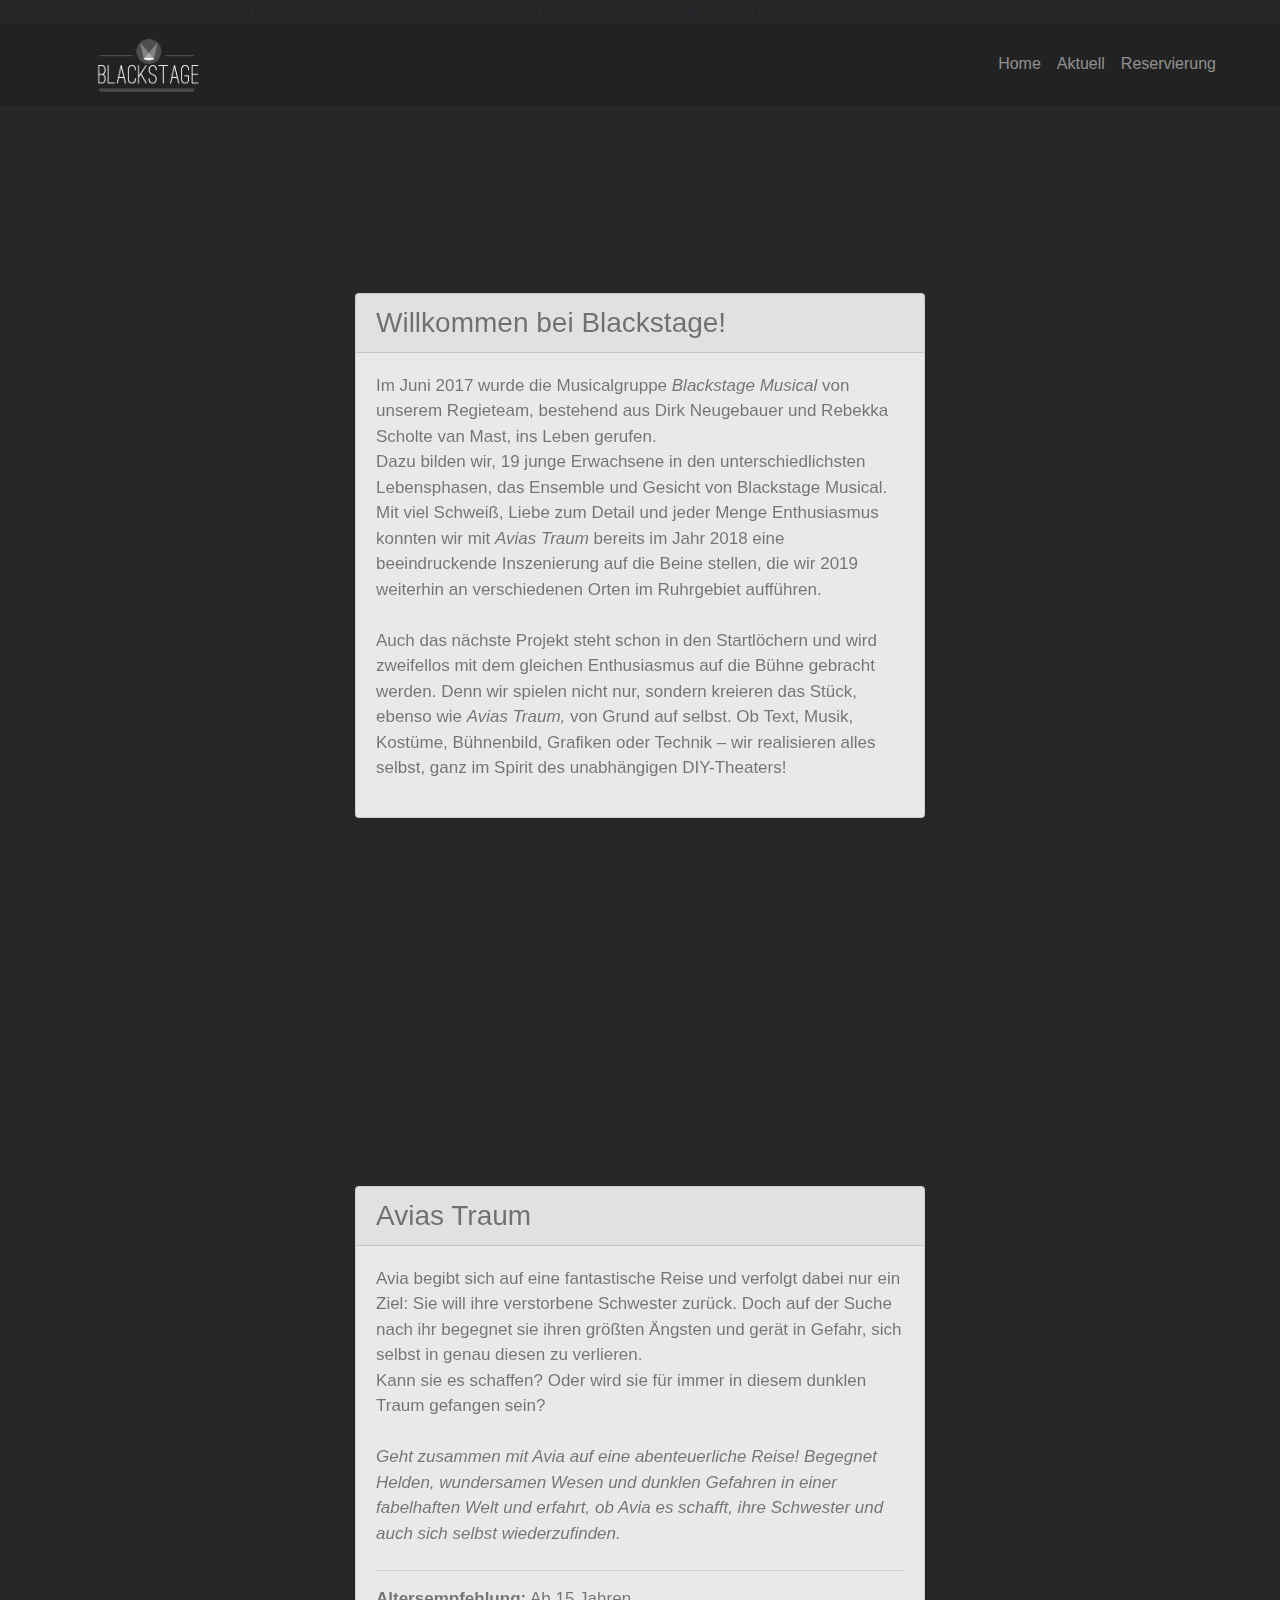
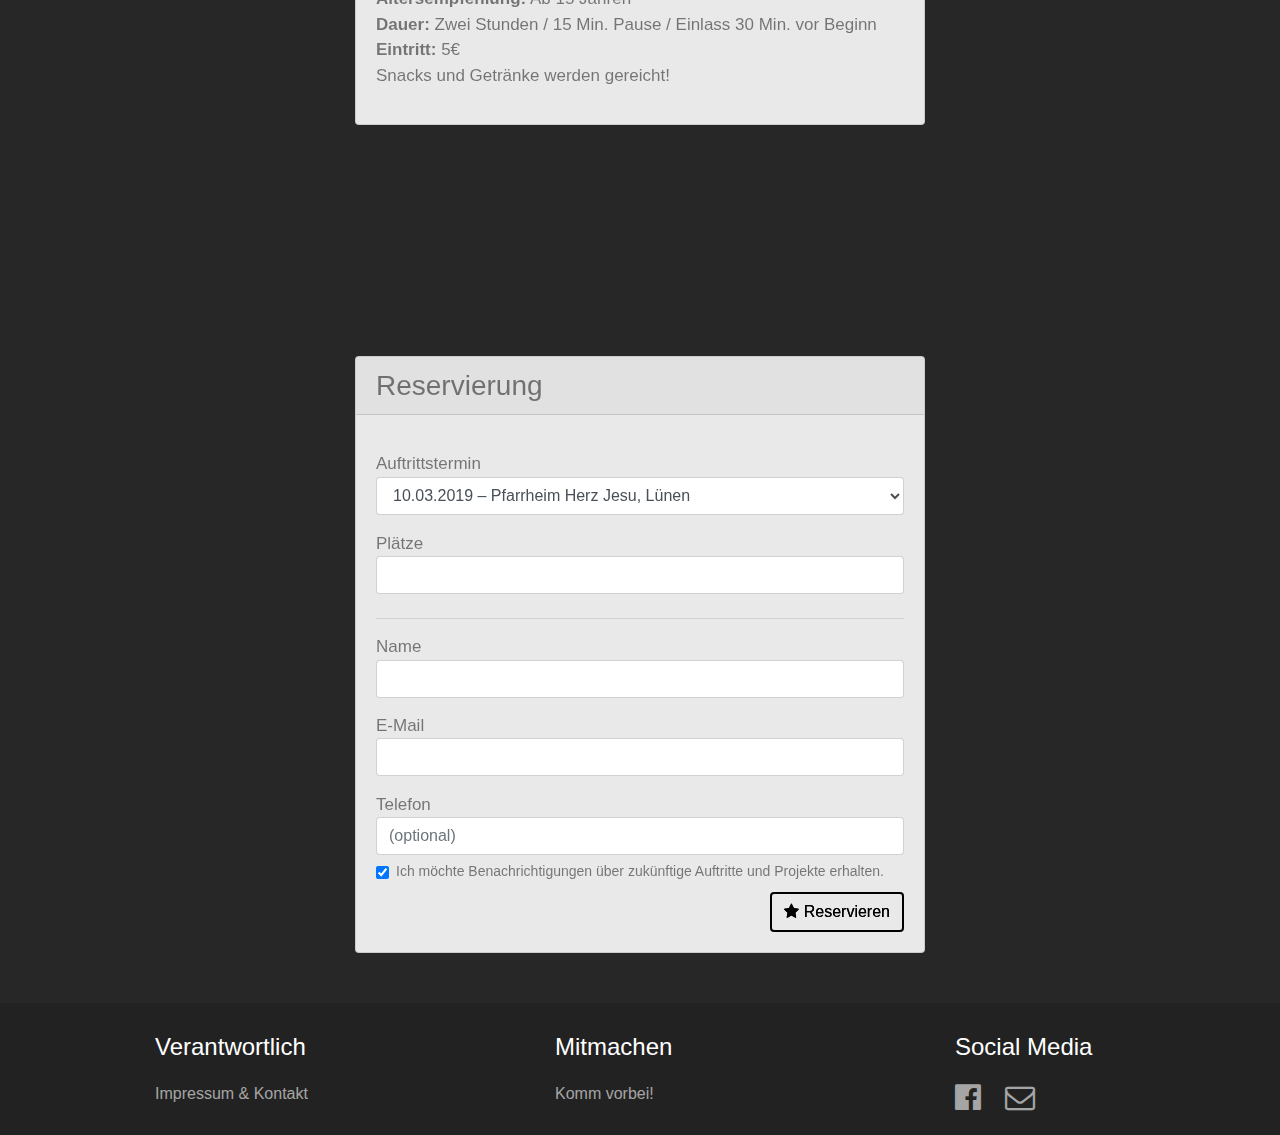
==== commit 237a0a21: "textkorrektur" ====
--- a/index.html
+++ b/index.html
@@ -1 +1 @@
-<!doctype html><html lang="de"><head>  <meta charset="utf-8">  <meta name="keywords" content="">  <meta name="description" content="">  <meta name="viewport" content="width=device-width, initial-scale=1.0, viewport-fit=cover">  <link rel="shortcut icon" type="image/png" href="favicon.jpg">  <link rel="stylesheet" type="text/css" href="./css/bootstrap.min.css?7910"><link rel="stylesheet" type="text/css" href="style.css?5058"><link rel="stylesheet" type="text/css" href="./css/animate.min.css?1537"><link rel="stylesheet" type="text/css" href="./css/font-awesome.min.css">  <script src="./js/jquery-3.3.1.min.js?5445"></script><script src="./js/bootstrap.bundle.min.js?6145"></script><script src="./js/blocs.min.js?8432"></script><script src="./js/jqBootstrapValidation.js"></script><script src="./js/formHandler.js?7306"></script><script src="./js/lazysizes.min.js" defer></script>  <title>Home</title>.stickycontent{  position: fixed;  top: 10%;  right: 10%;  width: 600px;  height: 400px;  z-index:9999;  margin-top:15px;}  <!-- Analytics --> <!-- Analytics END -->  </head><body><!-- Main container --><div class="page-container">  <!-- header1 --><div class="bloc none sticky-nav bgc-dark-jungle-green d-bloc" id="header1"><div class="container "><div class="row"><div class="col"><nav class="navbar row navbar-expand-md navbar-dark d-flex"><a class="navbar-brand" href="index.html"><span class="special-tag-for-editing-text-with-html"></span><img src="img/logo.jpg" alt="logo" width="180" /></a><button id="nav-toggle" type="button" class="ui-navbar-toggler navbar-toggler border-0 p-0 mr-md-0 ml-auto" data-toggle="collapse" data-target=".navbar-1" aria-expanded="false" aria-label="Toggle navigation"><span class="navbar-toggler-icon"></span></button><div class="collapse navbar-collapse navbar-1"><ul class="site-navigation nav navbar-nav ml-auto"><li class="nav-item"><a href="#" class="nav-link" data-scroll-speed="1000" onclick="scrollToTarget('#home',this)">Home</a></li><li class="nav-item"><a href="#" class="nav-link a-btn" data-scroll-speed="1000" onclick="scrollToTarget('#aktuell',this)">Aktuell</a></li><li class="nav-item"><a href="#" class="nav-link a-btn" data-scroll-speed="1000" onclick="scrollToTarget('#reservierung',this)">Reservierung</a></li></ul></div></nav><div class="row no-gutters"><div class="col"><div class="  d-none ">Custom HTML here.<style>#header1{z-index: 999;}.stickycontent{  position: fixed;  top: 10%;// width:  00px;// height: 400px;  z-index:0;//  margin-top:- 10px;}.stickyimg1{  position: fixed;  top: 10%;  left: 0%;  right: -80%; // width:  1500px;  height: 1000px;  z-index:-1;}.stickyimg2{  position: fixed;  position: centered;  top: 10%;  left: -80%;  right: 10%;  width:  800px; // height: 1000px;  z-index:-1;}</style></div></div></div></div></div></div></div><!-- header1 END --><!-- home --><div class="bloc l-bloc bloc-fill-screen" id="home"><div class="video-bg-container stickycontent"><video class="bloc-video lazyload" preload="auto" loop="loop" muted="true" playsinline="true" autoplay="autoplay" data-src="vid/Slideshow%20Website-HD%201080p.mp4"></video></div><div class="container"><div class="row"><div class="col-sm-10 offset-sm-1 col-md-8 offset-md-2 col-lg-6 offset-lg-3"><div class="card bgc-white"><div class="card-header"><h3 class="mg-clear">Willkommen bei Blackstage!</h3></div><div class="card-body"><p class="p-style">Im Juni 2017 wurde die Musicalgruppe <i>Blackstage Musical</i> von unserem Regieteam, bestehend aus Dirk Neugebauer und Rebekka Scholte van Mast, ins Leben gerufen. <br>Dazu bilden wir, 19 junge Erwachsene in den unterschiedlichsten Lebensphasen, das Ensemble und Gesicht von Blackstage Musical. Mit viel Schweiß, Liebe zum Detail und jeder Menge Enthusiasmus konnten wir mit <i>Avias Traum</i> bereits im Jahr 2018 eine beeindruckende Inszenierung auf die Beine stellen, die wir 2019 weiterhin an verschiedenen Orten im Ruhrgebiet aufführen.<br><br>Auch das nächste Projekt steht schon in den Startlöchern und wird zweifellos mit dem gleichen Enthusiasmus auf die Bühne gebracht werden. Denn wir spielen nicht nur, sondern kreieren das Stück ebenso wie <i>Avias Traum</i> von Grund auf selbst. Ob Text, Musik, Kostüme, Bühnenbild, Grafiken oder Technik – wir realisieren alles selbst, ganz im Spirit des unabhängigen DIY-Theaters!<br></p></div></div></div></div></div></div><!-- home END --><!-- aktuell --><div class="bloc l-bloc bloc-fill-screen " id="aktuell"><div class="container"><div class="row"><div class="col-sm-10 offset-sm-1 col-md-8 offset-md-2 col-lg-6 offset-lg-3"><div class="card bgc-white"><div class="card-header"><h3 class="mg-clear">Avias Traum</h3></div><div class="card-body"><p class="p-style text-lg-left">Avia begibt sich auf eine fantastische Reise und verfolgt dabei nur ein Ziel: Sie will ihre verstorbene Schwester zurück.&nbsp;Doch auf der Suche nach ihr begegnet sie ihren größten Ängsten und gerät in Gefahr, sich selbst in genau diesen zu verlieren. <br>Kann sie es schaffen? Oder wird sie für immer in diesem dunklen Traum gefangen sein? <br> <br><i>Geht zusammen mit Avia auf eine abenteuerliche Reise! Begegnet Helden, wundersamen Wesen und dunklen Gefahren in einer fabelhaften Welt und erfahrt, ob Avia es schafft, ihre Schwester und auch sich selbst wiederzufinden.</i></p><div class="divider-h divider-aktuell-padding"><span class="divider"></span></div><p class="p-aktuell-style"><strong>Altersempfehlung:</strong> Ab 15 Jahren<br><strong>Dauer:</strong> Zwei Stunden / 15 Min. Pause / Einlass 30 Min. vor Beginn<br> <strong>Eintritt:</strong> 5€ <br>Snacks und Getränke werden gereicht!</p></div></div></div></div></div></div><!-- aktuell END --><!-- reservierung --><div class="bloc l-bloc scroll-fx-up-out" id="reservierung"><div class="container bloc-md"><div class="row"><div class="col-sm-10 offset-sm-1 col-md-8 offset-md-2 col-lg-6 offset-lg-3"><div class="card bgc-white"><div class="card-header"><h3 class="mg-clear">Reservierung</h3></div><div class="card-body"><form id="form-14685" novalidate data-success-msg="Your message has been sent." data-fail-msg="Sorry it seems that our mail server is not responding, Sorry for the inconvenience!" action="https://getsimpleform.com/messages?form_api_token=cded078bde071ba53253ef908542911e" method="POST"><div class="form-group"><input class="form-control object-hidden" id="redirect_to_38254_30223_14685" name="redirect_to" value="https://blackstagemusical.de/super!.html" /></div><div class="form-group"><label class="mg-clear label-reservierung-style">Auftrittstermin<br></label><select class="form-control" id="auftritt" name="Auftritt"><option value="10.03.2019 um 17:00 Uhr (Pfarrheim Herz Jesu, Lünen)">10.03.2019 – Pfarrheim Herz Jesu, Lünen</option><option value="12.04.2019 um 19:00 Uhr (Musisches Zentrum, Ruhr-Uni Bochum)">12.04.2019 – Musisches Zentrum, Ruhr-Uni Bochum</option><option value="13.04.2019 um 19:00 Uhr (Musisches Zentrum, Ruhr-Uni Bochum)">13.04.2019 – Musisches Zentrum, Ruhr-Uni Bochum</option><option value="14.04.2019 um 18:00 Uhr (Theater im Depot, Dortmund)">14.04.2019 – Theater im Depot, Dortmund</option></select></div><div class="form-group"><label class="mg-clear label-plätze-style">Plätze</label><input class="form-control" type="number" id="plaetze_38254_30223_14685" name="Personen" required data-validation-required-message="Bitte ausfüllen. Wir freuen uns wenn du deine Großfamilie mitbringst, aber wir wollen vorbereitet sein." /></div><div class="divider-h divider-padding"><span class="divider"></span></div><div class="form-group"> <label class="mg-clear label-name-style">Name</label><input id="name_38254_30223_14685" class="form-control" name="Name" required data-validation-required-message="Bitte ausfüllen." /></div><div class="form-group" id="af-e-mail"><label class="label-style mg-clear">E-Mail<br></label><input id="email_38254_30223_14685" class="form-control d-block" type="email" name="E-Mail" required data-validation-required-message="Bitte ausfüllen. Damit wir uns melden können, falls mal etwas schiefläuft." /></div><div class="form-group"><label class="mg-clear label-telefon-style">Telefon</label><input class="form-control" id="telefon_38254_30223_14685" name="Telefon" placeholder="(optional)" /></div><div class="form-check checkbox-style"><input class="form-check-input" type="checkbox" id="newsletter" checked="checked" name="Benachrichtigung" /><label class="form-check-label">Ich möchte Benachrichtigungen über zukünftige Auftritte und Projekte erhalten.</label></div> <button class="bloc-button btn btn-wire wire-btn-black float-lg-right btn-style" type="submit"><span class="fa fa-star icon-spacer"></span>Reservieren</button></form></div></div></div></div></div></div><!-- reservierung END --><!-- ScrollToTop Button --><a class="bloc-button btn btn-d scrollToTop" onclick="scrollToTarget('1',this)"><span class="fa fa-chevron-up"></span></a><!-- ScrollToTop Button END--><!-- footer --><div class="bloc bgc-dark-jungle-green d-bloc" id="footer"><div class="container bloc-sm"><div class="row"><div class="col-md-3 col-sm-6 offset-lg-1"><h4 class="mg-md text-sm-left text-center tc-white">Verantwortlich</h4><a href="impressum.html" class="a-btn a-block footer-link">Impressum &amp; Kontakt</a></div><div class="col-md-3 col-sm-6 offset-lg-1"><h4 class="mg-md text-sm-left text-center tc-white">Mitmachen</h4><a href="mitmachen.html" class="a-btn a-block footer-link">Komm vorbei!</a></div><div class="col-md-3 col-sm-6 order-lg-0 offset-lg-1"><h4 class="mg-md text-sm-left text-center tc-white">Social Media</h4><div class="row"><div class="col-6 col-sm-2 col offset-sm-0"><div class="text-center"><a href="https://www.facebook.com/BlackstageMusical/" target="_blank"><span class="fa fa-facebook-official icon-md"></span></a></div></div><div class="col-6 col-sm-2"><div class="text-center"><a href="mailto:kontakt@blackstagemusical.de"><span class="fa fa-envelope-o icon-md"></span></a></div></div><div class="col-6 col-sm-2"><a><span class="fa fa-instagram icon-md  d-none float-lg-none"></span></a></div></div></div></div></div></div><!-- footer END --></div><!-- Main container END -->  <script src="./js/scrollFX.js?5701"></script></body></html>+<!doctype html><html lang="de"><head>  <meta charset="utf-8">  <meta name="keywords" content="">  <meta name="description" content="">  <meta name="viewport" content="width=device-width, initial-scale=1.0, viewport-fit=cover">  <link rel="shortcut icon" type="image/png" href="favicon.jpg">  <link rel="stylesheet" type="text/css" href="./css/bootstrap.min.css?6456"><link rel="stylesheet" type="text/css" href="style.css?7578"><link rel="stylesheet" type="text/css" href="./css/animate.min.css?6670"><link rel="stylesheet" type="text/css" href="./css/font-awesome.min.css">  <script src="./js/jquery-3.3.1.min.js?44"></script><script src="./js/bootstrap.bundle.min.js?9477"></script><script src="./js/blocs.min.js?5725"></script><script src="./js/jqBootstrapValidation.js"></script><script src="./js/formHandler.js?8228"></script><script src="./js/lazysizes.min.js" defer></script>  <title>Home</title>.stickycontent{  position: fixed;  top: 10%;  right: 10%;  width: 600px;  height: 400px;  z-index:9999;  margin-top:15px;}  <!-- Analytics --> <!-- Analytics END -->  </head><body><!-- Main container --><div class="page-container">  <!-- header1 --><div class="bloc none sticky-nav bgc-dark-jungle-green d-bloc" id="header1"><div class="container "><div class="row"><div class="col"><nav class="navbar row navbar-expand-md navbar-dark d-flex"><a class="navbar-brand" href="index.html"><span class="special-tag-for-editing-text-with-html"></span><img src="img/logo.jpg" alt="logo" width="180" /></a><button id="nav-toggle" type="button" class="ui-navbar-toggler navbar-toggler border-0 p-0 mr-md-0 ml-auto" data-toggle="collapse" data-target=".navbar-1" aria-expanded="false" aria-label="Toggle navigation"><span class="navbar-toggler-icon"></span></button><div class="collapse navbar-collapse navbar-1"><ul class="site-navigation nav navbar-nav ml-auto"><li class="nav-item"><a href="#" class="nav-link" data-scroll-speed="1000" onclick="scrollToTarget('#home',this)">Home</a></li><li class="nav-item"><a href="#" class="nav-link a-btn" data-scroll-speed="1000" onclick="scrollToTarget('#aktuell',this)">Aktuell</a></li><li class="nav-item"><a href="#" class="nav-link a-btn" data-scroll-speed="1000" onclick="scrollToTarget('#reservierung',this)">Reservierung</a></li></ul></div></nav><div class="row no-gutters"><div class="col"><div class="  d-none ">Custom HTML here.<style>#header1{z-index: 999;}.stickycontent{  position: fixed;  top: 10%;// width:  00px;// height: 400px;  z-index:0;//  margin-top:- 10px;}.stickyimg1{  position: fixed;  top: 10%;  left: 0%;  right: -80%; // width:  1500px;  height: 1000px;  z-index:-1;}.stickyimg2{  position: fixed;  position: centered;  top: 10%;  left: -80%;  right: 10%;  width:  800px; // height: 1000px;  z-index:-1;}</style></div></div></div></div></div></div></div><!-- header1 END --><!-- home --><div class="bloc l-bloc bloc-fill-screen" id="home"><div class="video-bg-container stickycontent"><video class="bloc-video lazyload" preload="auto" loop="loop" muted="true" playsinline="true" autoplay="autoplay" data-src="vid/Slideshow%20Website-HD%201080p.mp4"></video></div><div class="container"><div class="row "><div class="col-sm-10 offset-sm-1 col-md-8 offset-md-2 col-lg-6 offset-lg-3"><div class="card bgc-white"><div class="card-header"><h3 class="mg-clear">Willkommen bei Blackstage!</h3></div><div class="card-body"><p class="p-style">Im Juni 2017 wurde die Musicalgruppe <i>Blackstage Musical</i> von unserem Regieteam, bestehend aus Dirk Neugebauer und Rebekka Scholte van Mast, ins Leben gerufen. <br>Dazu bilden wir, 19 junge Erwachsene in den unterschiedlichsten Lebensphasen, das Ensemble und Gesicht von Blackstage Musical. Mit viel Schweiß, Liebe zum Detail und jeder Menge Enthusiasmus konnten wir mit <i>Avias Traum</i> bereits im Jahr 2018 eine beeindruckende Inszenierung auf die Beine stellen, die wir 2019 weiterhin an verschiedenen Orten im Ruhrgebiet aufführen.<br><br>Auch das nächste Projekt steht schon in den Startlöchern und wird zweifellos mit dem gleichen Enthusiasmus auf die Bühne gebracht werden. Denn wir spielen nicht nur, sondern kreieren das Stück, ebenso wie <i>Avias Traum,</i> von Grund auf selbst. Ob Text, Musik, Kostüme, Bühnenbild, Grafiken oder Technik – wir realisieren alles selbst, ganz im Spirit des unabhängigen DIY-Theaters!<br></p></div></div></div></div></div></div><!-- home END --><!-- aktuell --><div class="bloc l-bloc bloc-fill-screen" id="aktuell"><div class="container"><div class="row"><div class="col-sm-10 offset-sm-1 col-md-8 offset-md-2 col-lg-6 offset-lg-3"><div class="card bgc-white"><div class="card-header"><h3 class="mg-clear">Avias Traum</h3></div><div class="card-body"><p class="p-style text-lg-left">Avia begibt sich auf eine fantastische Reise und verfolgt dabei nur ein Ziel: Sie will ihre verstorbene Schwester zurück.&nbsp;Doch auf der Suche nach ihr begegnet sie ihren größten Ängsten und gerät in Gefahr, sich selbst in genau diesen zu verlieren. <br>Kann sie es schaffen? Oder wird sie für immer in diesem dunklen Traum gefangen sein? <br> <br><i>Geht zusammen mit Avia auf eine abenteuerliche Reise! Begegnet Helden, wundersamen Wesen und dunklen Gefahren in einer fabelhaften Welt und erfahrt, ob Avia es schafft, ihre Schwester und auch sich selbst wiederzufinden.</i></p><div class="divider-h divider-aktuell-padding"><span class="divider"></span></div><p class="p-aktuell-style"><strong>Altersempfehlung:</strong> Ab 15 Jahren<br><strong>Dauer:</strong> Zwei Stunden / 15 Min. Pause / Einlass 30 Min. vor Beginn<br> <strong>Eintritt:</strong> 5€ <br>Snacks und Getränke werden gereicht!</p></div></div></div></div></div></div><!-- aktuell END --><!-- reservierung --><div class="bloc l-bloc scroll-fx-up-out" id="reservierung"><div class="container bloc-md"><div class="row"><div class="col-sm-10 offset-sm-1 col-md-8 offset-md-2 col-lg-6 offset-lg-3"><div class="card bgc-white"><div class="card-header"><h3 class="mg-clear">Reservierung</h3></div><div class="card-body"><form id="form-14685" novalidate data-success-msg="Your message has been sent." data-fail-msg="Sorry it seems that our mail server is not responding, Sorry for the inconvenience!" action="https://getsimpleform.com/messages?form_api_token=cded078bde071ba53253ef908542911e" method="POST"><div class="form-group"><input class="form-control object-hidden" id="redirect_to_38254_30223_14685" name="redirect_to" value="https://blackstagemusical.de/super!.html" /></div><div class="form-group"><label class="mg-clear label-reservierung-style">Auftrittstermin<br></label><select class="form-control" id="auftritt" name="Auftritt"><option value="10.03.2019 um 17:00 Uhr (Pfarrheim Herz Jesu, Lünen)">10.03.2019 – Pfarrheim Herz Jesu, Lünen</option><option value="12.04.2019 um 19:00 Uhr (Musisches Zentrum, Ruhr-Uni Bochum)">12.04.2019 – Musisches Zentrum, Ruhr-Uni Bochum</option><option value="13.04.2019 um 19:00 Uhr (Musisches Zentrum, Ruhr-Uni Bochum)">13.04.2019 – Musisches Zentrum, Ruhr-Uni Bochum</option><option value="14.04.2019 um 18:00 Uhr (Theater im Depot, Dortmund)">14.04.2019 – Theater im Depot, Dortmund</option></select></div><div class="form-group"><label class="mg-clear label-plätze-style">Plätze</label><input class="form-control" type="number" id="plaetze_38254_30223_14685" name="Personen" required data-validation-required-message="Bitte ausfüllen. Wir freuen uns wenn du deine Großfamilie mitbringst, aber wir wollen vorbereitet sein." /></div><div class="divider-h divider-padding"><span class="divider"></span></div><div class="form-group"> <label class="mg-clear label-name-style">Name</label><input id="name_38254_30223_14685" class="form-control" name="Name" required data-validation-required-message="Bitte ausfüllen." /></div><div class="form-group" id="af-e-mail"><label class="label-style mg-clear">E-Mail<br></label><input id="email_38254_30223_14685" class="form-control d-block" type="email" name="E-Mail" required data-validation-required-message="Bitte ausfüllen. Damit wir uns melden können, falls mal etwas schiefläuft." /></div><div class="form-group"><label class="mg-clear label-telefon-style">Telefon</label><input class="form-control" id="telefon_38254_30223_14685" name="Telefon" placeholder="(optional)" /></div><div class="form-check checkbox-style"><input class="form-check-input" type="checkbox" id="newsletter" checked="checked" name="Benachrichtigung" /><label class="form-check-label">Ich möchte Benachrichtigungen über zukünftige Auftritte und Projekte erhalten.</label></div> <button class="bloc-button btn btn-wire wire-btn-black float-lg-right btn-style" type="submit"><span class="fa fa-star icon-spacer"></span>Reservieren</button></form></div></div></div></div></div></div><!-- reservierung END --><!-- ScrollToTop Button --><a class="bloc-button btn btn-d scrollToTop" onclick="scrollToTarget('1',this)"><span class="fa fa-chevron-up"></span></a><!-- ScrollToTop Button END--><!-- footer --><div class="bloc bgc-dark-jungle-green d-bloc" id="footer"><div class="container bloc-sm"><div class="row"><div class="col-md-3 col-sm-6 offset-lg-1"><h4 class="mg-md text-sm-left text-center tc-white">Verantwortlich</h4><a href="impressum.html" class="a-btn a-block footer-link">Impressum &amp; Kontakt</a></div><div class="col-md-3 col-sm-6 offset-lg-1"><h4 class="mg-md text-sm-left text-center tc-white">Mitmachen</h4><a href="mitmachen.html" class="a-btn a-block footer-link">Komm vorbei!</a></div><div class="col-md-3 col-sm-6 order-lg-0 offset-lg-1"><h4 class="mg-md text-sm-left text-center tc-white">Social Media</h4><div class="row"><div class="col-6 col-sm-2 col offset-sm-0"><div class="text-center"><a href="https://www.facebook.com/BlackstageMusical/" target="_blank"><span class="fa fa-facebook-official icon-md"></span></a></div></div><div class="col-6 col-sm-2"><div class="text-center"><a href="mailto:kontakt@blackstagemusical.de"><span class="fa fa-envelope-o icon-md"></span></a></div></div><div class="col-6 col-sm-2"><a><span class="fa fa-instagram icon-md  d-none float-lg-none"></span></a></div></div></div></div></div></div><!-- footer END --></div><!-- Main container END -->  <script src="./js/scrollFX.js?5920"></script></body></html>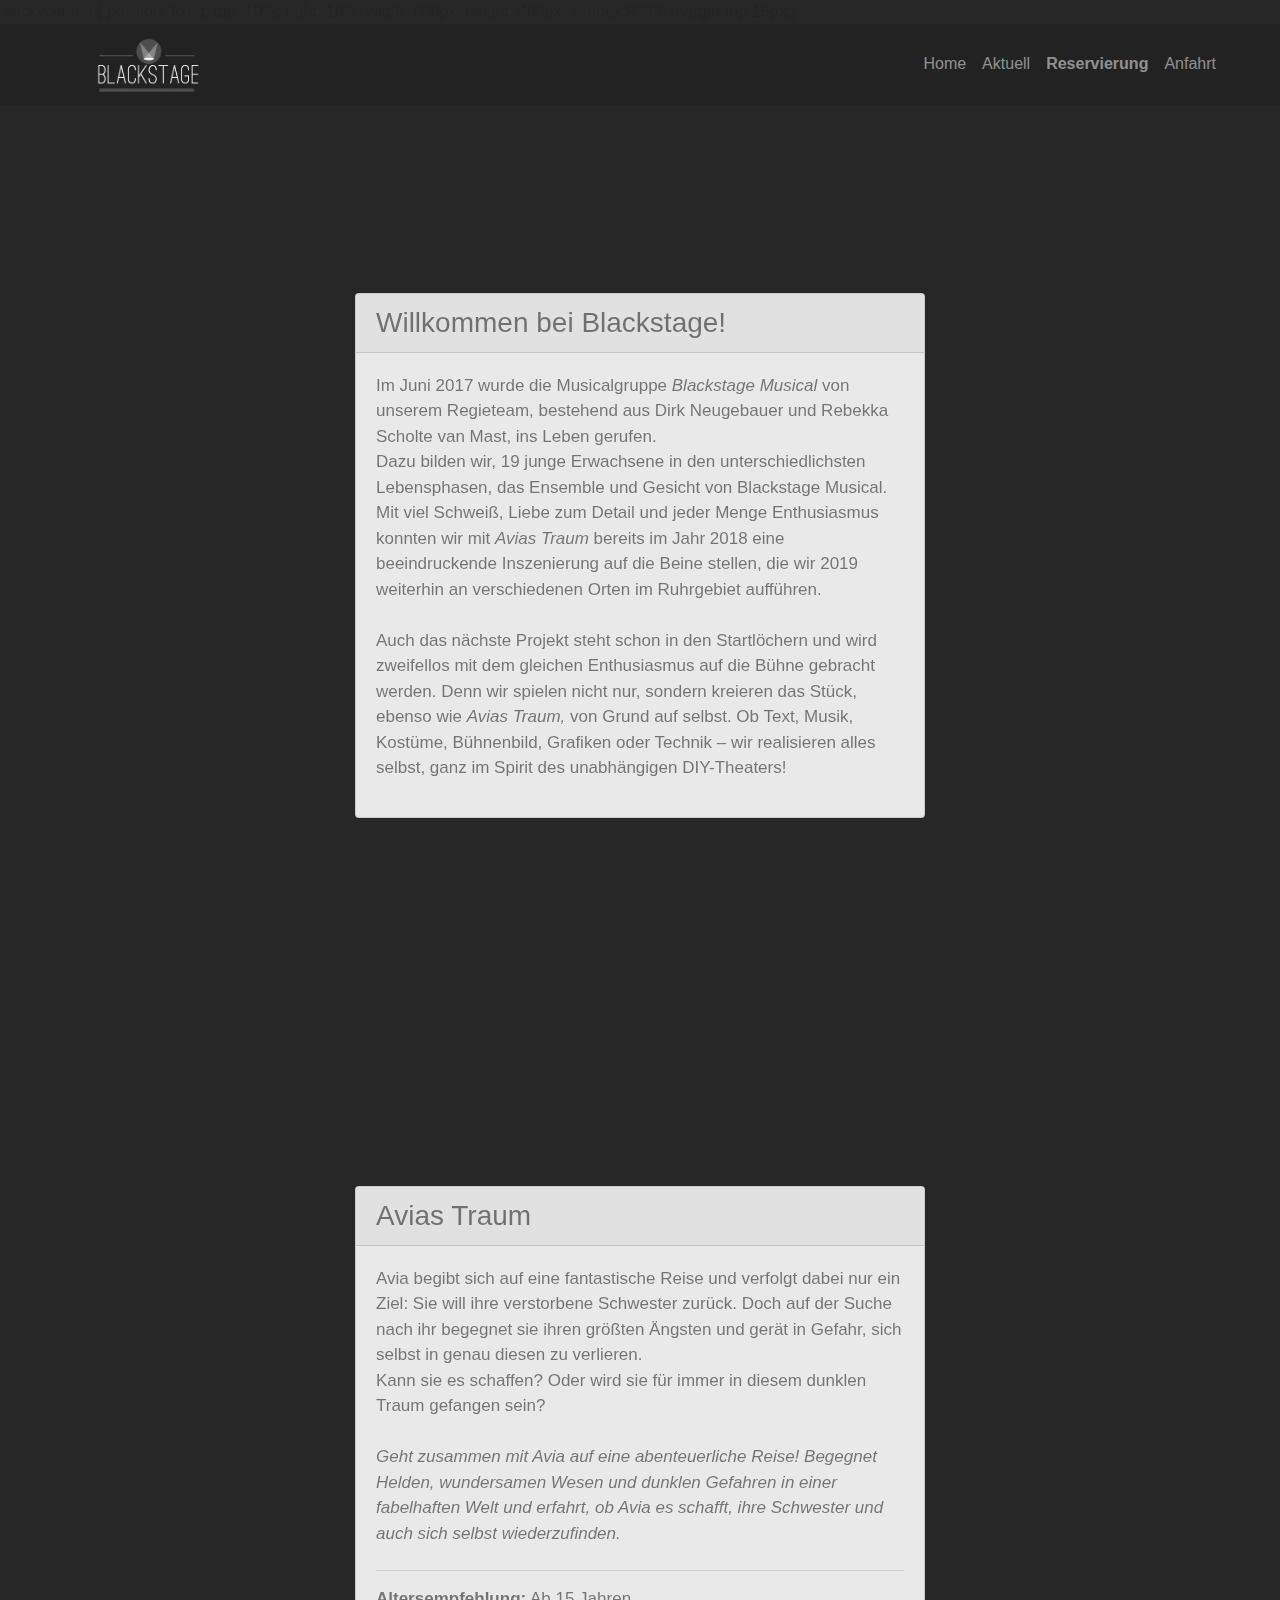
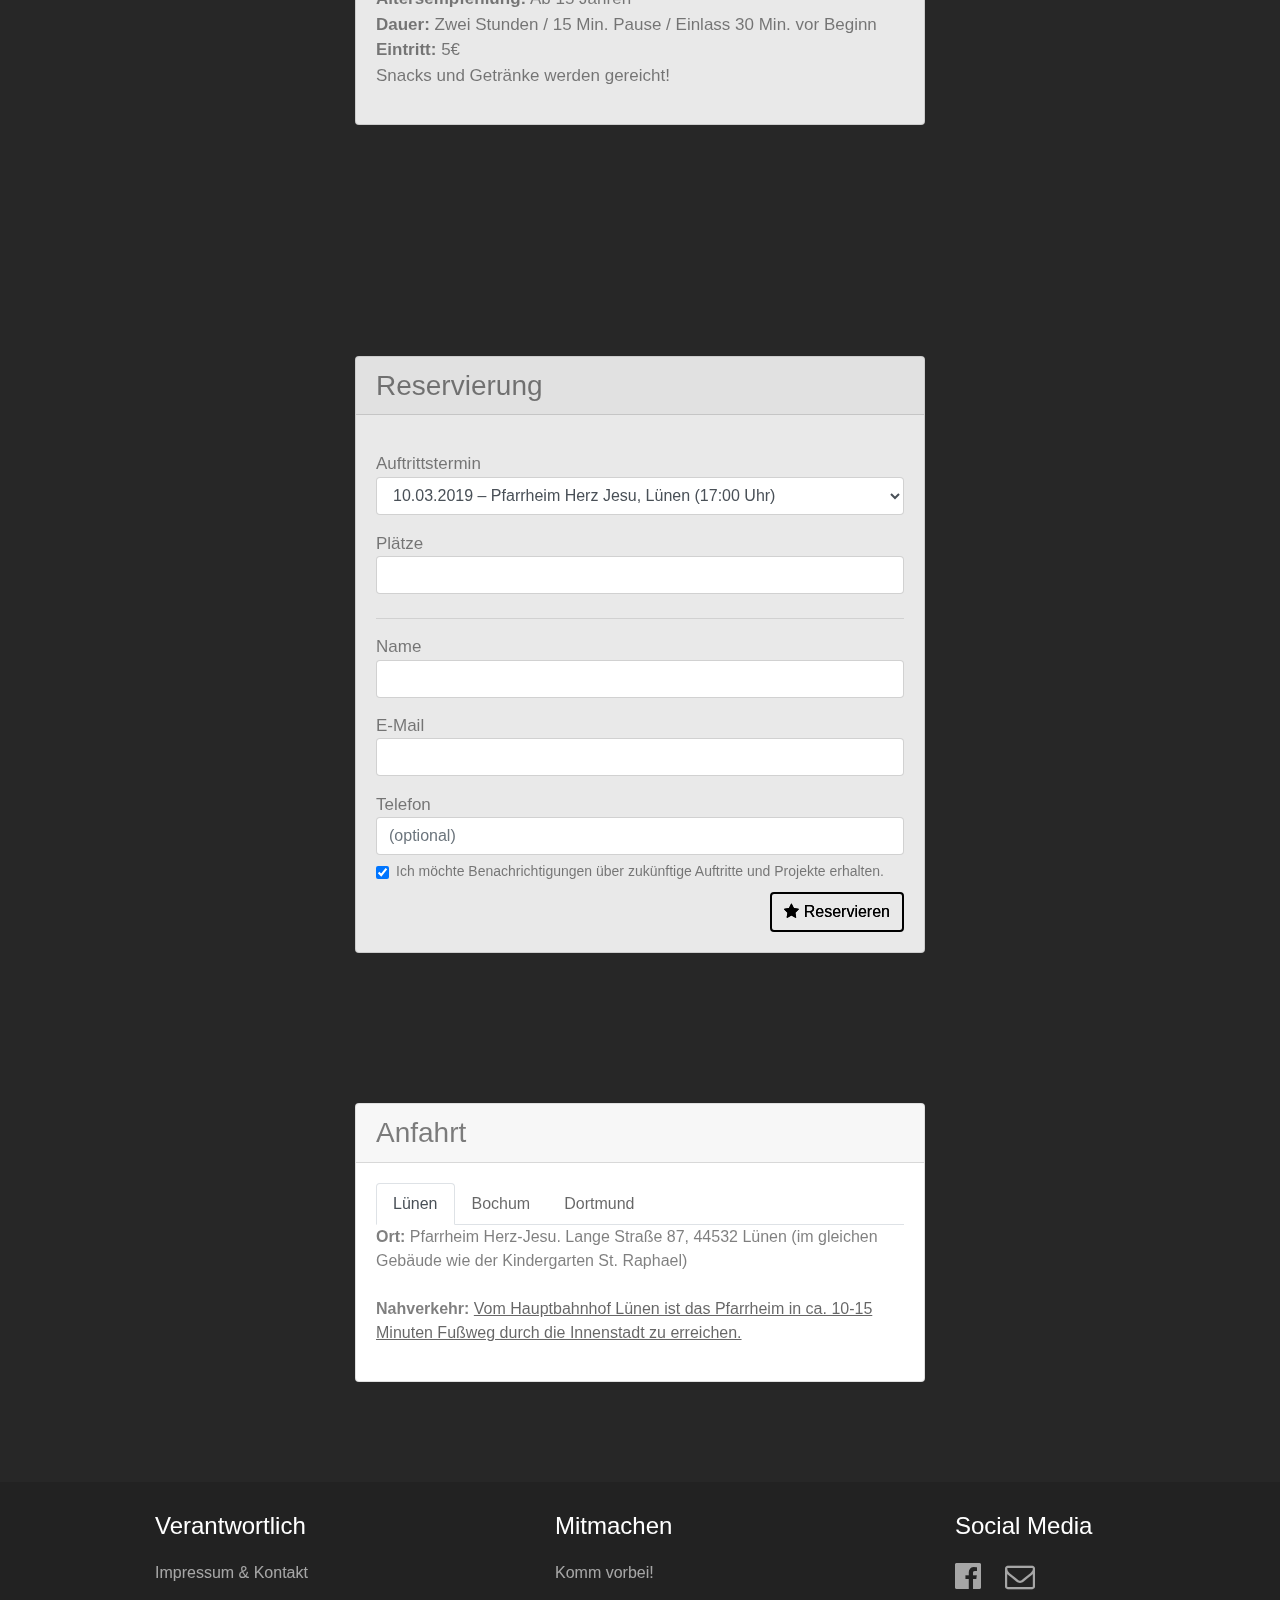
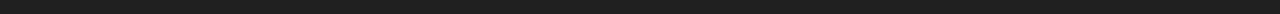
==== commit 36221f27: "anfahrten und uhrzeiten hinzugefügt" ====
--- a/index.html
+++ b/index.html
@@ -1 +1 @@
-<!doctype html><html lang="de"><head>  <meta charset="utf-8">  <meta name="keywords" content="">  <meta name="description" content="">  <meta name="viewport" content="width=device-width, initial-scale=1.0, viewport-fit=cover">  <link rel="shortcut icon" type="image/png" href="favicon.jpg">  <link rel="stylesheet" type="text/css" href="./css/bootstrap.min.css?6456"><link rel="stylesheet" type="text/css" href="style.css?7578"><link rel="stylesheet" type="text/css" href="./css/animate.min.css?6670"><link rel="stylesheet" type="text/css" href="./css/font-awesome.min.css">  <script src="./js/jquery-3.3.1.min.js?44"></script><script src="./js/bootstrap.bundle.min.js?9477"></script><script src="./js/blocs.min.js?5725"></script><script src="./js/jqBootstrapValidation.js"></script><script src="./js/formHandler.js?8228"></script><script src="./js/lazysizes.min.js" defer></script>  <title>Home</title>.stickycontent{  position: fixed;  top: 10%;  right: 10%;  width: 600px;  height: 400px;  z-index:9999;  margin-top:15px;}  <!-- Analytics --> <!-- Analytics END -->  </head><body><!-- Main container --><div class="page-container">  <!-- header1 --><div class="bloc none sticky-nav bgc-dark-jungle-green d-bloc" id="header1"><div class="container "><div class="row"><div class="col"><nav class="navbar row navbar-expand-md navbar-dark d-flex"><a class="navbar-brand" href="index.html"><span class="special-tag-for-editing-text-with-html"></span><img src="img/logo.jpg" alt="logo" width="180" /></a><button id="nav-toggle" type="button" class="ui-navbar-toggler navbar-toggler border-0 p-0 mr-md-0 ml-auto" data-toggle="collapse" data-target=".navbar-1" aria-expanded="false" aria-label="Toggle navigation"><span class="navbar-toggler-icon"></span></button><div class="collapse navbar-collapse navbar-1"><ul class="site-navigation nav navbar-nav ml-auto"><li class="nav-item"><a href="#" class="nav-link" data-scroll-speed="1000" onclick="scrollToTarget('#home',this)">Home</a></li><li class="nav-item"><a href="#" class="nav-link a-btn" data-scroll-speed="1000" onclick="scrollToTarget('#aktuell',this)">Aktuell</a></li><li class="nav-item"><a href="#" class="nav-link a-btn" data-scroll-speed="1000" onclick="scrollToTarget('#reservierung',this)">Reservierung</a></li></ul></div></nav><div class="row no-gutters"><div class="col"><div class="  d-none ">Custom HTML here.<style>#header1{z-index: 999;}.stickycontent{  position: fixed;  top: 10%;// width:  00px;// height: 400px;  z-index:0;//  margin-top:- 10px;}.stickyimg1{  position: fixed;  top: 10%;  left: 0%;  right: -80%; // width:  1500px;  height: 1000px;  z-index:-1;}.stickyimg2{  position: fixed;  position: centered;  top: 10%;  left: -80%;  right: 10%;  width:  800px; // height: 1000px;  z-index:-1;}</style></div></div></div></div></div></div></div><!-- header1 END --><!-- home --><div class="bloc l-bloc bloc-fill-screen" id="home"><div class="video-bg-container stickycontent"><video class="bloc-video lazyload" preload="auto" loop="loop" muted="true" playsinline="true" autoplay="autoplay" data-src="vid/Slideshow%20Website-HD%201080p.mp4"></video></div><div class="container"><div class="row "><div class="col-sm-10 offset-sm-1 col-md-8 offset-md-2 col-lg-6 offset-lg-3"><div class="card bgc-white"><div class="card-header"><h3 class="mg-clear">Willkommen bei Blackstage!</h3></div><div class="card-body"><p class="p-style">Im Juni 2017 wurde die Musicalgruppe <i>Blackstage Musical</i> von unserem Regieteam, bestehend aus Dirk Neugebauer und Rebekka Scholte van Mast, ins Leben gerufen. <br>Dazu bilden wir, 19 junge Erwachsene in den unterschiedlichsten Lebensphasen, das Ensemble und Gesicht von Blackstage Musical. Mit viel Schweiß, Liebe zum Detail und jeder Menge Enthusiasmus konnten wir mit <i>Avias Traum</i> bereits im Jahr 2018 eine beeindruckende Inszenierung auf die Beine stellen, die wir 2019 weiterhin an verschiedenen Orten im Ruhrgebiet aufführen.<br><br>Auch das nächste Projekt steht schon in den Startlöchern und wird zweifellos mit dem gleichen Enthusiasmus auf die Bühne gebracht werden. Denn wir spielen nicht nur, sondern kreieren das Stück, ebenso wie <i>Avias Traum,</i> von Grund auf selbst. Ob Text, Musik, Kostüme, Bühnenbild, Grafiken oder Technik – wir realisieren alles selbst, ganz im Spirit des unabhängigen DIY-Theaters!<br></p></div></div></div></div></div></div><!-- home END --><!-- aktuell --><div class="bloc l-bloc bloc-fill-screen" id="aktuell"><div class="container"><div class="row"><div class="col-sm-10 offset-sm-1 col-md-8 offset-md-2 col-lg-6 offset-lg-3"><div class="card bgc-white"><div class="card-header"><h3 class="mg-clear">Avias Traum</h3></div><div class="card-body"><p class="p-style text-lg-left">Avia begibt sich auf eine fantastische Reise und verfolgt dabei nur ein Ziel: Sie will ihre verstorbene Schwester zurück.&nbsp;Doch auf der Suche nach ihr begegnet sie ihren größten Ängsten und gerät in Gefahr, sich selbst in genau diesen zu verlieren. <br>Kann sie es schaffen? Oder wird sie für immer in diesem dunklen Traum gefangen sein? <br> <br><i>Geht zusammen mit Avia auf eine abenteuerliche Reise! Begegnet Helden, wundersamen Wesen und dunklen Gefahren in einer fabelhaften Welt und erfahrt, ob Avia es schafft, ihre Schwester und auch sich selbst wiederzufinden.</i></p><div class="divider-h divider-aktuell-padding"><span class="divider"></span></div><p class="p-aktuell-style"><strong>Altersempfehlung:</strong> Ab 15 Jahren<br><strong>Dauer:</strong> Zwei Stunden / 15 Min. Pause / Einlass 30 Min. vor Beginn<br> <strong>Eintritt:</strong> 5€ <br>Snacks und Getränke werden gereicht!</p></div></div></div></div></div></div><!-- aktuell END --><!-- reservierung --><div class="bloc l-bloc scroll-fx-up-out" id="reservierung"><div class="container bloc-md"><div class="row"><div class="col-sm-10 offset-sm-1 col-md-8 offset-md-2 col-lg-6 offset-lg-3"><div class="card bgc-white"><div class="card-header"><h3 class="mg-clear">Reservierung</h3></div><div class="card-body"><form id="form-14685" novalidate data-success-msg="Your message has been sent." data-fail-msg="Sorry it seems that our mail server is not responding, Sorry for the inconvenience!" action="https://getsimpleform.com/messages?form_api_token=cded078bde071ba53253ef908542911e" method="POST"><div class="form-group"><input class="form-control object-hidden" id="redirect_to_38254_30223_14685" name="redirect_to" value="https://blackstagemusical.de/super!.html" /></div><div class="form-group"><label class="mg-clear label-reservierung-style">Auftrittstermin<br></label><select class="form-control" id="auftritt" name="Auftritt"><option value="10.03.2019 um 17:00 Uhr (Pfarrheim Herz Jesu, Lünen)">10.03.2019 – Pfarrheim Herz Jesu, Lünen</option><option value="12.04.2019 um 19:00 Uhr (Musisches Zentrum, Ruhr-Uni Bochum)">12.04.2019 – Musisches Zentrum, Ruhr-Uni Bochum</option><option value="13.04.2019 um 19:00 Uhr (Musisches Zentrum, Ruhr-Uni Bochum)">13.04.2019 – Musisches Zentrum, Ruhr-Uni Bochum</option><option value="14.04.2019 um 18:00 Uhr (Theater im Depot, Dortmund)">14.04.2019 – Theater im Depot, Dortmund</option></select></div><div class="form-group"><label class="mg-clear label-plätze-style">Plätze</label><input class="form-control" type="number" id="plaetze_38254_30223_14685" name="Personen" required data-validation-required-message="Bitte ausfüllen. Wir freuen uns wenn du deine Großfamilie mitbringst, aber wir wollen vorbereitet sein." /></div><div class="divider-h divider-padding"><span class="divider"></span></div><div class="form-group"> <label class="mg-clear label-name-style">Name</label><input id="name_38254_30223_14685" class="form-control" name="Name" required data-validation-required-message="Bitte ausfüllen." /></div><div class="form-group" id="af-e-mail"><label class="label-style mg-clear">E-Mail<br></label><input id="email_38254_30223_14685" class="form-control d-block" type="email" name="E-Mail" required data-validation-required-message="Bitte ausfüllen. Damit wir uns melden können, falls mal etwas schiefläuft." /></div><div class="form-group"><label class="mg-clear label-telefon-style">Telefon</label><input class="form-control" id="telefon_38254_30223_14685" name="Telefon" placeholder="(optional)" /></div><div class="form-check checkbox-style"><input class="form-check-input" type="checkbox" id="newsletter" checked="checked" name="Benachrichtigung" /><label class="form-check-label">Ich möchte Benachrichtigungen über zukünftige Auftritte und Projekte erhalten.</label></div> <button class="bloc-button btn btn-wire wire-btn-black float-lg-right btn-style" type="submit"><span class="fa fa-star icon-spacer"></span>Reservieren</button></form></div></div></div></div></div></div><!-- reservierung END --><!-- ScrollToTop Button --><a class="bloc-button btn btn-d scrollToTop" onclick="scrollToTarget('1',this)"><span class="fa fa-chevron-up"></span></a><!-- ScrollToTop Button END--><!-- footer --><div class="bloc bgc-dark-jungle-green d-bloc" id="footer"><div class="container bloc-sm"><div class="row"><div class="col-md-3 col-sm-6 offset-lg-1"><h4 class="mg-md text-sm-left text-center tc-white">Verantwortlich</h4><a href="impressum.html" class="a-btn a-block footer-link">Impressum &amp; Kontakt</a></div><div class="col-md-3 col-sm-6 offset-lg-1"><h4 class="mg-md text-sm-left text-center tc-white">Mitmachen</h4><a href="mitmachen.html" class="a-btn a-block footer-link">Komm vorbei!</a></div><div class="col-md-3 col-sm-6 order-lg-0 offset-lg-1"><h4 class="mg-md text-sm-left text-center tc-white">Social Media</h4><div class="row"><div class="col-6 col-sm-2 col offset-sm-0"><div class="text-center"><a href="https://www.facebook.com/BlackstageMusical/" target="_blank"><span class="fa fa-facebook-official icon-md"></span></a></div></div><div class="col-6 col-sm-2"><div class="text-center"><a href="mailto:kontakt@blackstagemusical.de"><span class="fa fa-envelope-o icon-md"></span></a></div></div><div class="col-6 col-sm-2"><a><span class="fa fa-instagram icon-md  d-none float-lg-none"></span></a></div></div></div></div></div></div><!-- footer END --></div><!-- Main container END -->  <script src="./js/scrollFX.js?5920"></script></body></html>+<!doctype html><html lang="de"><head>  <meta charset="utf-8">  <meta name="keywords" content="">  <meta name="description" content="">  <meta name="viewport" content="width=device-width, initial-scale=1.0, viewport-fit=cover">  <link rel="shortcut icon" type="image/png" href="favicon.jpg">  <link rel="stylesheet" type="text/css" href="./css/bootstrap.min.css?1228"><link rel="stylesheet" type="text/css" href="style.css?2761"><link rel="stylesheet" type="text/css" href="./css/animate.min.css?8920"><link rel="stylesheet" type="text/css" href="./css/font-awesome.min.css">  <script src="./js/jquery-3.3.1.min.js?4074"></script><script src="./js/bootstrap.bundle.min.js?2627"></script><script src="./js/blocs.min.js?5289"></script><script src="./js/jqBootstrapValidation.js"></script><script src="./js/formHandler.js?3413"></script><script src="./js/lazysizes.min.js" defer></script>  <title>Home</title>.stickycontent{  position: fixed;  top: 10%;  right: 10%;  width: 600px;  height: 400px;  z-index:9999;  margin-top:15px;}  <!-- Analytics --> <!-- Analytics END -->  </head><body><!-- Main container --><div class="page-container">  <!-- header1 --><div class="bloc none sticky-nav bgc-dark-jungle-green d-bloc" id="header1"><div class="container "><div class="row"><div class="col"><nav class="navbar row navbar-expand-md navbar-dark d-flex" role="navigation"><a class="navbar-brand" href="index.html"><span class="special-tag-for-editing-text-with-html"></span><img src="img/logo.jpg" alt="logo" width="180" /></a><button id="nav-toggle" type="button" class="ui-navbar-toggler navbar-toggler border-0 p-0 mr-md-0 ml-auto" data-toggle="collapse" data-target=".navbar-1" aria-expanded="false" aria-label="Toggle navigation"><span class="navbar-toggler-icon"></span></button><div class="collapse navbar-collapse navbar-1"><ul class="site-navigation nav navbar-nav ml-auto"><li class="nav-item"><a href="#" class="nav-link" data-scroll-speed="1000" onclick="scrollToTarget('#home',this)">Home</a></li><li class="nav-item"><a href="#" class="nav-link a-btn" data-scroll-speed="1000" onclick="scrollToTarget('#aktuell',this)">Aktuell</a></li><li class="nav-item"><a href="#" class="nav-link a-btn link-reservierung-style" data-scroll-speed="1000" onclick="scrollToTarget('#reservierung',this)">Reservierung</a></li><li class="nav-item"><a href="#" class="nav-link a-btn" data-scroll-speed="1000" onclick="scrollToTarget('#anfahrt',this)">Anfahrt</a></li></ul></div></nav><div class="row no-gutters"><div class="col"><div class="  d-none ">Custom HTML here.<style>#header1{z-index: 999;}.stickycontent{  position: fixed;  top: 10%;// width:  00px;// height: 400px;  z-index:0;//  margin-top:- 10px;}.stickyimg1{  position: fixed;  top: 10%;  left: 0%;  right: -80%; // width:  1500px;  height: 1000px;  z-index:-1;}.stickyimg2{  position: fixed;  position: centered;  top: 10%;  left: -80%;  right: 10%;  width:  800px; // height: 1000px;  z-index:-1;}</style></div></div></div></div></div></div></div><!-- header1 END --><!-- home --><div class="bloc l-bloc bloc-fill-screen" id="home"><div class="video-bg-container stickycontent"><video class="bloc-video lazyload" preload="auto" loop="loop" muted="true" playsinline="true" autoplay="autoplay" data-src="vid/Slideshow%20Website-HD%201080p.mp4"></video></div><div class="container"><div class="row"><div class="col-sm-10 offset-sm-1 col-md-8 offset-md-2 col-lg-6 offset-lg-3"><div class="card bgc-white"><div class="card-header"><h3 class="mg-clear">Willkommen bei Blackstage!</h3></div><div class="card-body"><p class="p-style">Im Juni 2017 wurde die Musicalgruppe <i>Blackstage Musical</i> von unserem Regieteam, bestehend aus Dirk Neugebauer und Rebekka Scholte van Mast, ins Leben gerufen. <br>Dazu bilden wir, 19 junge Erwachsene in den unterschiedlichsten Lebensphasen, das Ensemble und Gesicht von Blackstage Musical. Mit viel Schweiß, Liebe zum Detail und jeder Menge Enthusiasmus konnten wir mit <i>Avias Traum</i> bereits im Jahr 2018 eine beeindruckende Inszenierung auf die Beine stellen, die wir 2019 weiterhin an verschiedenen Orten im Ruhrgebiet aufführen.<br><br>Auch das nächste Projekt steht schon in den Startlöchern und wird zweifellos mit dem gleichen Enthusiasmus auf die Bühne gebracht werden. Denn wir spielen nicht nur, sondern kreieren das Stück, ebenso wie <i>Avias Traum,</i> von Grund auf selbst. Ob Text, Musik, Kostüme, Bühnenbild, Grafiken oder Technik – wir realisieren alles selbst, ganz im Spirit des unabhängigen DIY-Theaters!<br></p></div></div></div></div></div></div><!-- home END --><!-- aktuell --><div class="bloc l-bloc bloc-fill-screen" id="aktuell"><div class="container"><div class="row"><div class="col-sm-10 offset-sm-1 col-md-8 offset-md-2 col-lg-6 offset-lg-3"><div class="card bgc-white "><div class="card-header"><h3 class="mg-clear">Avias Traum</h3></div><div class="card-body"><p class="p-style text-lg-left">Avia begibt sich auf eine fantastische Reise und verfolgt dabei nur ein Ziel: Sie will ihre verstorbene Schwester zurück.&nbsp;Doch auf der Suche nach ihr begegnet sie ihren größten Ängsten und gerät in Gefahr, sich selbst in genau diesen zu verlieren. <br>Kann sie es schaffen? Oder wird sie für immer in diesem dunklen Traum gefangen sein? <br> <br><i>Geht zusammen mit Avia auf eine abenteuerliche Reise! Begegnet Helden, wundersamen Wesen und dunklen Gefahren in einer fabelhaften Welt und erfahrt, ob Avia es schafft, ihre Schwester und auch sich selbst wiederzufinden.</i></p><div class="divider-h divider-aktuell-padding"><span class="divider"></span></div><p class="p-aktuell-style"><strong>Altersempfehlung:</strong> Ab 15 Jahren<br><strong>Dauer:</strong> Zwei Stunden / 15 Min. Pause / Einlass 30 Min. vor Beginn<br> <strong>Eintritt:</strong> 5€ <br>Snacks und Getränke werden gereicht!</p></div></div></div></div></div></div><!-- aktuell END --><!-- reservierung --><div class="bloc l-bloc scroll-fx-up-out" id="reservierung"><div class="container bloc-md"><div class="row"><div class="col-sm-10 offset-sm-1 col-md-8 offset-md-2 col-lg-6 offset-lg-3"><div class="card bgc-white"><div class="card-header"><h3 class="mg-clear">Reservierung</h3></div><div class="card-body"><form id="form-14685" novalidate data-success-msg="Your message has been sent." data-fail-msg="Sorry it seems that our mail server is not responding, Sorry for the inconvenience!" action="https://getsimpleform.com/messages?form_api_token=cded078bde071ba53253ef908542911e" method="POST"><div class="form-group"><input class="form-control object-hidden" id="redirect_to_38254_30223_14685" name="redirect_to" value="https://blackstagemusical.de/super!.html" /></div><div class="form-group text-lg-left"><label class="mg-clear label-reservierung-style">Auftrittstermin<br></label><select class="form-control" id="auftritt" name="Auftritt"><option value="10.03.2019 um 17:00 Uhr (Pfarrheim Herz Jesu, Lünen)">10.03.2019 – Pfarrheim Herz Jesu, Lünen (17:00 Uhr)</option><option value="12.04.2019 um 19:00 Uhr (Musisches Zentrum, Ruhr-Uni Bochum)">12.04.2019 – Musisches Zentrum, Ruhr-Uni Bochum (19:00 Uhr)</option><option value="13.04.2019 um 19:00 Uhr (Musisches Zentrum, Ruhr-Uni Bochum)">13.04.2019 – Musisches Zentrum, Ruhr-Uni Bochum (19:00 Uhr)</option><option value="14.04.2019 um 18:00 Uhr (Theater im Depot, Dortmund)">14.04.2019 – Theater im Depot, Dortmund (18:00 Uhr)</option></select></div><div class="form-group"><label class="mg-clear label-plätze-style">Plätze</label><input class="form-control" type="number" id="plaetze_38254_30223_14685" name="Personen" required data-validation-required-message="Bitte ausfüllen. Wir freuen uns wenn du deine Großfamilie mitbringst, aber wir wollen vorbereitet sein." /></div><div class="divider-h divider-padding"><span class="divider"></span></div><div class="form-group"> <label class="mg-clear label-name-style">Name</label><input id="name_38254_30223_14685" class="form-control" name="Name" required data-validation-required-message="Bitte ausfüllen." /></div><div class="form-group" id="af-e-mail"><label class="label-style mg-clear">E-Mail<br></label><input id="email_38254_30223_14685" class="form-control d-block" type="email" name="E-Mail" required data-validation-required-message="Bitte ausfüllen. Damit wir uns melden können, falls mal etwas schiefläuft." /></div><div class="form-group"><label class="mg-clear label-telefon-style">Telefon</label><input class="form-control" id="telefon_38254_30223_14685" name="Telefon" placeholder="(optional)" /></div><div class="form-check checkbox-style"><input class="form-check-input" type="checkbox" id="newsletter" checked="checked" name="Benachrichtigung" /><label class="form-check-label">Ich möchte Benachrichtigungen über zukünftige Auftritte und Projekte erhalten.</label></div> <button class="bloc-button btn btn-wire wire-btn-black float-lg-right btn-style" type="submit"><span class="fa fa-star icon-spacer"></span>Reservieren</button></form></div></div></div></div></div></div><!-- reservierung END --><!-- anfahrt --><div class="bloc l-bloc" id="anfahrt"><div class="container bloc-lg"><div class="row"><div class="col-sm-10 offset-sm-1 col-md-8 offset-md-2 col-lg-6 offset-lg-3"><div class="card"><div class="card-header"><h3 class="mg-clear">Anfahrt<br></h3></div><div class="card-body"><ul class="nav nav-tabs" id="nav-16658-tab" role="tablist"><li class="nav-item"><a class="a-btn nav-link active" id="nav-16658-tab-1" data-toggle="tab" href="#nav-16658-content-1" role="tab" aria-controls="nav-16658-content-1" aria-selected="true">Lünen</a></li><li class="nav-item"><a class="a-btn nav-link" id="nav-16658-tab-2" data-toggle="tab" href="#nav-16658-content-2" role="tab" aria-controls="nav-16658-content-2" aria-selected="false">Bochum</a></li><li class="nav-item"><a class="a-btn nav-link" id="nav-16658-tab-3" data-toggle="tab" href="#nav-16658-content-3" role="tab" aria-controls="nav-16658-content-3" aria-selected="false">Dortmund</a></li></ul><div class="tab-content"><div class="tab-pane fade show active" id="nav-16658-content-1" role="tabpanel" aria-labelledby="nav-16658-content-1"><p><strong>Ort:</strong> Pfarrheim Herz-Jesu. Lange Straße 87, 44532 Lünen (im gleichen Gebäude wie der Kindergarten St. Raphael) <br> <br><strong>Nahverkehr:</strong>&nbsp;<a class="link-style" href="https://goo.gl/maps/ZPsmPKdgViy" target="_blank">Vom Hauptbahnhof Lünen ist das Pfarrheim in&nbsp;ca. 10-15 Minuten Fußweg&nbsp;durch die Innenstadt zu erreichen.</a></p></div><div class="tab-pane fade-tab-bs" id="nav-16658-content-2" role="tabpanel" aria-labelledby="nav-16658-content-2"><p><strong>Ort:</strong> Musisches Zentrum der Ruhr-Universität <br> <br><strong>Nahverkehr:</strong> Ab Bochum Hauptbahnhof die Linie U35 (Richtung Hustadt) bis zur Haltestelle „Ruhr-Universität“.&nbsp;<br>Das Musische Zentrum ist das erste Gebäude rechts. <br></p></div><div class="tab-pane fade-tab-bs" id="nav-16658-content-3" role="tabpanel" aria-labelledby="nav-16658-content-3"><p><strong>Ort:</strong> Theater im Depot,&nbsp;Immermannstraße 29, 44147 Dortmund <br> <br><strong>Nahverkehr:</strong>&nbsp;Ab Dortmund Hauptbahnhof die Linie U41 (Richtung Brambauer/Brechten) bis Haltestelle Immermannstrasse oder der Bus 412. <br> <br>Infos zu Parkplätzen und <strong>Anfahrt</strong> <strong>mit dem Auto</strong> gibt es&nbsp;<a href="http://www.depotdortmund.de/anfahrt.html" target="_blank"><u>hier</u></a>.</p></div></div></div></div></div></div></div></div><!-- anfahrt END --><!-- ScrollToTop Button --><a class="bloc-button btn btn-d scrollToTop" onclick="scrollToTarget('1',this)"><span class="fa fa-chevron-up"></span></a><!-- ScrollToTop Button END--><!-- footer --><div class="bloc bgc-dark-jungle-green d-bloc" id="footer"><div class="container bloc-sm"><div class="row"><div class="col-md-3 col-sm-6 offset-lg-1"><h4 class="mg-md text-sm-left text-center tc-white">Verantwortlich</h4><a href="impressum.html" class="a-btn a-block footer-link">Impressum &amp; Kontakt</a></div><div class="col-md-3 col-sm-6 offset-lg-1"><h4 class="mg-md text-sm-left text-center tc-white">Mitmachen</h4><a href="mitmachen.html" class="a-btn a-block footer-link">Komm vorbei!</a></div><div class="col-md-3 col-sm-6 order-lg-0 offset-lg-1"><h4 class="mg-md text-sm-left text-center tc-white">Social Media</h4><div class="row"><div class="col-6 col-sm-2 col offset-sm-0"><div class="text-center"><a href="https://www.facebook.com/BlackstageMusical/" target="_blank"><span class="fa fa-facebook-official icon-md"></span></a></div></div><div class="col-6 col-sm-2"><div class="text-center"><a href="mailto:kontakt@blackstagemusical.de"><span class="fa fa-envelope-o icon-md"></span></a></div></div><div class="col-6 col-sm-2"><a><span class="fa fa-instagram icon-md  d-none float-lg-none"></span></a></div></div></div></div></div></div><!-- footer END --></div><!-- Main container END -->  <script src="./js/scrollFX.js?2518"></script></body></html>--- a/style.css
+++ b/style.css
@@ -1 +1 @@
-html{overflow-x: hidden;} body{margin:0;padding:0;  background:#272727;  overflow-x:hidden;  -webkit-font-smoothing: antialiased;  -moz-osx-font-smoothing: grayscale;}a,button{transition: background .3s ease-in-out;outline: none!important;} a:hover{text-decoration: none; cursor:pointer;}.page-preloader{position: fixed;top: 0;bottom: 0;width: 100%;z-index:100000;background:#FFFFFF url("img/pageload-spinner.gif") no-repeat center center;}.bloc{width:100%;clear:both;background: 50% 50% no-repeat;padding:0 50px;-webkit-background-size: cover;-moz-background-size: cover;-o-background-size: cover;background-size: cover;position:relative;display:inline-block;}.bloc .container{padding-left:0;padding-right:0;}.bloc-md{padding:50px;}.bloc-sm{padding:20px 50px;}.bloc-fill-screen{min-height:100vh;display: flex;flex-direction: column;padding-top:20px;padding-bottom:20px;}.bloc-fill-screen > .container{align-self: flex-middle;flex-grow: 1;display: flex;}.bloc-fill-screen > .container > .row{flex-grow: 1;align-self: center;width:100%;}.bloc-fill-screen .fill-bloc-top-edge, .bloc-fill-screen .fill-bloc-bottom-edge{flex-grow: 0;}.bloc-fill-screen .fill-bloc-top-edge{align-self: flex-start;}.bloc-fill-screen .fill-bloc-bottom-edge{align-self: flex-end;}.bg-center,.bg-l-edge,.bg-r-edge,.bg-t-edge,.bg-b-edge,.bg-tl-edge,.bg-bl-edge,.bg-tr-edge,.bg-br-edge,.bg-repeat{-webkit-background-size: auto!important;-moz-background-size: auto!important;-o-background-size: auto!important;background-size: auto!important;}.video-bg-container, .bloc-video{position: absolute;top: 0;bottom: 0;left: 50%;right: -50%;overflow: hidden;transform: translateX(-50%);-webkit-transform:translateX(-50%);}.bloc-video, .video-bg-container iframe{width: auto;height: auto;min-width: 100%;min-height: 100%;z-index: 0;}.d-bloc{color:rgba(255,255,255,.7);}.d-bloc button:hover{color:rgba(255,255,255,.9);}.d-bloc .icon-round,.d-bloc .icon-square,.d-bloc .icon-rounded,.d-bloc .icon-semi-rounded-a,.d-bloc .icon-semi-rounded-b{border-color:rgba(255,255,255,.9);}.d-bloc .divider-h span{border-color:rgba(255,255,255,.2);}.d-bloc .a-btn,.d-bloc .navbar a, .d-bloc a .icon-sm, .d-bloc a .icon-md, .d-bloc a .icon-lg, .d-bloc a .icon-xl, .d-bloc h1 a, .d-bloc h2 a, .d-bloc h3 a, .d-bloc h4 a, .d-bloc h5 a, .d-bloc h6 a, .d-bloc p a{color:rgba(255,255,255,.6);}.d-bloc .a-btn:hover,.d-bloc .navbar a:hover,.d-bloc a:hover .icon-sm, .d-bloc a:hover .icon-md, .d-bloc a:hover .icon-lg, .d-bloc a:hover .icon-xl, .d-bloc h1 a:hover, .d-bloc h2 a:hover, .d-bloc h3 a:hover, .d-bloc h4 a:hover, .d-bloc h5 a:hover, .d-bloc h6 a:hover, .d-bloc p a:hover{color:rgba(255,255,255,1);}.d-bloc .navbar-toggle .icon-bar{background:rgba(255,255,255,1);}.d-bloc .btn-wire,.d-bloc .btn-wire:hover{color:rgba(255,255,255,1);border-color:rgba(255,255,255,1);}.d-bloc .card{color:rgba(0,0,0,.5);}.d-bloc .card button:hover{color:rgba(0,0,0,.7);}.d-bloc .card icon{border-color:rgba(0,0,0,.7);}.d-bloc .card .divider-h span{border-color:rgba(0,0,0,.1);}.d-bloc .card .a-btn{color:rgba(0,0,0,.6);}.d-bloc .card .a-btn:hover{color:rgba(0,0,0,1);}.d-bloc .card .btn-wire, .d-bloc .card .btn-wire:hover{color:rgba(0,0,0,.7);border-color:rgba(0,0,0,.3);}.d-bloc .card,.l-bloc{color:rgba(0,0,0,.5);}.d-bloc .card button:hover,.l-bloc button:hover{color:rgba(0,0,0,.7);}.l-bloc .icon-round,.l-bloc .icon-square,.l-bloc .icon-rounded,.l-bloc .icon-semi-rounded-a,.l-bloc .icon-semi-rounded-b{border-color:rgba(0,0,0,.7);}.d-bloc .card .divider-h span,.l-bloc .divider-h span{border-color:rgba(0,0,0,.1);}.d-bloc .card .a-btn,.l-bloc .a-btn,.l-bloc .navbar a,.l-bloc a .icon-sm, .l-bloc a .icon-md, .l-bloc a .icon-lg, .l-bloc a .icon-xl, .l-bloc h1 a, .l-bloc h2 a, .l-bloc h3 a, .l-bloc h4 a, .l-bloc h5 a, .l-bloc h6 a, .l-bloc p a{color:rgba(0,0,0,.6);}.d-bloc .card .a-btn:hover,.l-bloc .a-btn:hover,.l-bloc .navbar a:hover, .l-bloc a:hover .icon-sm, .l-bloc a:hover .icon-md, .l-bloc a:hover .icon-lg, .l-bloc a:hover .icon-xl, .l-bloc h1 a:hover, .l-bloc h2 a:hover, .l-bloc h3 a:hover, .l-bloc h4 a:hover, .l-bloc h5 a:hover, .l-bloc h6 a:hover, .l-bloc p a:hover{color:rgba(0,0,0,1);}.l-bloc .navbar-toggle .icon-bar{color:rgba(0,0,0,.6);}.d-bloc .card .btn-wire,.d-bloc .card .btn-wire:hover,.l-bloc .btn-wire,.l-bloc .btn-wire:hover{color:rgba(0,0,0,.7);border-color:rgba(0,0,0,.3);}.hero .hero-nav{padding-left:inherit;padding-right:inherit;}.navbar-dark .nav .dropdown-menu .nav-link{color: rgb(64, 64, 64);}.sticky-nav.sticky{position:fixed;top:0;z-index:1000;box-shadow:0 1px 2px rgba(0,0,0,.3); transition: all .2s ease-out;}.navbar-light .navbar-nav .nav-link {color: rgb(64, 64, 64);}.btco-menu li > a {padding: 10px 15px;color: #000;}.btco-menu .active a:focus,.btco-menu li a:focus ,.navbar > .show > a:focus{background: transparent;outline: 0;}.dropdown-menu .show > .dropdown-toggle::after{transform: rotate(-90deg);}.mg-clear{margin:0;}.mg-md{margin-top:10px;margin-bottom:20px;}.btn-d,.btn-d:hover,.btn-d:focus{color:#FFF;background:rgba(0,0,0,.3);}button{outline: none!important;}.btn-wire{background:transparent!important;border:2px solid transparent;}.btn-wire:hover{background:transparent!important;border:2px solid transparent;}.a-block{width:100%;text-align:left;display: inline-block;}.text-center .a-block{text-align:center;}.icon-spacer{margin-right:5px;}.icon-md{font-size:30px!important;}.card-sq, .card-sq .card-header, .card-sq .card-footer{border-radius:0;}.card-rd{border-radius:30px;}.card-rd .card-header{border-radius:29px 29px 0 0;}.card-rd .card-footer{border-radius:0 0 29px 29px;}.divider-h{padding:20px 0;width:100%;display:inline-block;}.divider-h span{display: block;border-top:1px solid transparent;}.divider-half{width: 50%;margin: 0 auto;}.dropdown-menu .divider-h,.dropdown-menu .divider-half{padding:0;}.form-control{border-color:rgba(0,0,0,.1);box-shadow:none;}.scrollToTop{width:40px;height:40px;position:fixed;bottom:20px;right:20px;opacity: 0;z-index: 500;transition: all .3s ease-in-out;}.scrollToTop span{margin-top: 6px;}.showScrollTop{font-size: 14px;opacity: 1;}.object-hidden{display:none;}h1,h2,h3,h4,h5,h6,p,label,.btn,a{font-family:"Helvetica";}.container{max-width:1170px;}.card-body-style{height:365px;padding-top:0px;}.p-style{font-size:17px;letter-spacing:px;}.row-style{width:100%;}.btn-style{overflow:hidden;float:right;opacity:1.0;text-shadow:0px 0px 0px #000000;margin-top:10px;}.btn-style:hover{background-color:transparent;border-style:solid;border-color:#000000!important;font-size:18px;}.card-header-style{background:linear-gradient(0deg, rgba(255,255,255,0.8), #FFFFFF);background-color:#FFFFFF;}.divider-padding{padding-top:8px;padding-bottom:8px;}.checkbox-style{font-size:14px;margin-top:-10px;}.label-style{line-height:24px;font-size:17px;}.divider-aktuell-padding{padding-top:8px;padding-bottom:8px;}.img-style{width:130px;}.impressum-style{margin-top:-3%;}.carousel-style{width:140px;}.divider-bloc-6-padding{padding-top:14px;padding-bottom:14px;}.p-bloc-3-style{font-size:17px;}.p-aktuell-style{font-size:17px;}.label-reservierung-style{font-size:17px;}.label-name-style{font-size:17px;}.label-plätze-style{font-size:17px;}.label-telefon-style{font-size:17px;}.p-bloc-5-style{font-size:17px;}.bgc-dark-jungle-green{background-color:#222222;}.bgc-white{background-color:rgba(255,255,255,0.9);}.tc-white{color:#FFFFFF!important;}.wire-btn-black{color:#000000!important;border-color:#000000!important;}@media (max-width: 1024px){  .bloc{ padding-left: 20px;   padding-right: 20px;  }  .bloc.full-width-bloc, .bloc-tile-2.full-width-bloc .container, .bloc-tile-3.full-width-bloc .container, .bloc-tile-4.full-width-bloc .container{ padding-left: 0;   padding-right: 0;  }}@media only screen and (min-device-width : 768px) and (max-device-width : 1024px) and (orientation : landscape) {.b-parallax{background-attachment:scroll;}}@media only screen and (min-device-width: 1024px) and (max-device-width: 1366px) and (-webkit-min-device-pixel-ratio: 1.5) {.b-parallax{background-attachment:scroll;}}@media (max-width: 991px){  .container{width:100%;}  .b-parallax{background-attachment:scroll;}  .page-container, #hero-bloc{overflow-x: hidden;position: relative;}   .bloc{padding-left: constant(safe-area-inset-left);padding-right: constant(safe-area-inset-right);}   .bloc-group, .bloc-group .bloc{display:block;width:100%;}}@media (max-width: 767px){  .page-container{ overflow-x: hidden; position:relative;  }  .b-parallax{ background-attachment:scroll;  } .bloc-tile-2 .container, .bloc-tile-3 .container, .bloc-tile-4 .container{ padding-left:0;padding-right:0;  }  .a-block{ padding:0 10px;  }  .btn-dwn{   display:none;   }  .voffset{ margin-top:5px;  }  .voffset-md{ margin-top:20px;  }  .voffset-lg{ margin-top:30px;  }  form{ padding:5px;  }  .close-lightbox{ display:inline-block;  }  .blocsapp-device-iphone5{ background-size: 216px 425px; padding-top:60px; width:216px; height:425px;  }  .blocsapp-device-iphone5 img{ width: 180px; height: 320px;  }}@media (max-width: 991px){ }@media (max-width: 767px){ }@media (max-width: 575px){.footer-link{text-align:center;} }+html{overflow-x: hidden;} body{margin:0;padding:0;  background:#272727;  overflow-x:hidden;  -webkit-font-smoothing: antialiased;  -moz-osx-font-smoothing: grayscale;}a,button{transition: background .3s ease-in-out;outline: none!important;} a:hover{text-decoration: none; cursor:pointer;}.page-preloader{position: fixed;top: 0;bottom: 0;width: 100%;z-index:100000;background:#FFFFFF url("img/pageload-spinner.gif") no-repeat center center;}.bloc{width:100%;clear:both;background: 50% 50% no-repeat;padding:0 50px;-webkit-background-size: cover;-moz-background-size: cover;-o-background-size: cover;background-size: cover;position:relative;display:inline-block;}.bloc .container{padding-left:0;padding-right:0;}.bloc-lg{padding:100px 50px;}.bloc-md{padding:50px;}.bloc-sm{padding:20px 50px;}.bloc-fill-screen{min-height:100vh;display: flex;flex-direction: column;padding-top:20px;padding-bottom:20px;}.bloc-fill-screen > .container{align-self: flex-middle;flex-grow: 1;display: flex;}.bloc-fill-screen > .container > .row{flex-grow: 1;align-self: center;width:100%;}.bloc-fill-screen .fill-bloc-top-edge, .bloc-fill-screen .fill-bloc-bottom-edge{flex-grow: 0;}.bloc-fill-screen .fill-bloc-top-edge{align-self: flex-start;}.bloc-fill-screen .fill-bloc-bottom-edge{align-self: flex-end;}.bg-center,.bg-l-edge,.bg-r-edge,.bg-t-edge,.bg-b-edge,.bg-tl-edge,.bg-bl-edge,.bg-tr-edge,.bg-br-edge,.bg-repeat{-webkit-background-size: auto!important;-moz-background-size: auto!important;-o-background-size: auto!important;background-size: auto!important;}.video-bg-container, .bloc-video{position: absolute;top: 0;bottom: 0;left: 50%;right: -50%;overflow: hidden;transform: translateX(-50%);-webkit-transform:translateX(-50%);}.bloc-video, .video-bg-container iframe{width: auto;height: auto;min-width: 100%;min-height: 100%;z-index: 0;}.d-bloc{color:rgba(255,255,255,.7);}.d-bloc button:hover{color:rgba(255,255,255,.9);}.d-bloc .icon-round,.d-bloc .icon-square,.d-bloc .icon-rounded,.d-bloc .icon-semi-rounded-a,.d-bloc .icon-semi-rounded-b{border-color:rgba(255,255,255,.9);}.d-bloc .divider-h span{border-color:rgba(255,255,255,.2);}.d-bloc .a-btn,.d-bloc .navbar a, .d-bloc a .icon-sm, .d-bloc a .icon-md, .d-bloc a .icon-lg, .d-bloc a .icon-xl, .d-bloc h1 a, .d-bloc h2 a, .d-bloc h3 a, .d-bloc h4 a, .d-bloc h5 a, .d-bloc h6 a, .d-bloc p a{color:rgba(255,255,255,.6);}.d-bloc .a-btn:hover,.d-bloc .navbar a:hover,.d-bloc a:hover .icon-sm, .d-bloc a:hover .icon-md, .d-bloc a:hover .icon-lg, .d-bloc a:hover .icon-xl, .d-bloc h1 a:hover, .d-bloc h2 a:hover, .d-bloc h3 a:hover, .d-bloc h4 a:hover, .d-bloc h5 a:hover, .d-bloc h6 a:hover, .d-bloc p a:hover{color:rgba(255,255,255,1);}.d-bloc .navbar-toggle .icon-bar{background:rgba(255,255,255,1);}.d-bloc .btn-wire,.d-bloc .btn-wire:hover{color:rgba(255,255,255,1);border-color:rgba(255,255,255,1);}.d-bloc .card{color:rgba(0,0,0,.5);}.d-bloc .card button:hover{color:rgba(0,0,0,.7);}.d-bloc .card icon{border-color:rgba(0,0,0,.7);}.d-bloc .card .divider-h span{border-color:rgba(0,0,0,.1);}.d-bloc .card .a-btn{color:rgba(0,0,0,.6);}.d-bloc .card .a-btn:hover{color:rgba(0,0,0,1);}.d-bloc .card .btn-wire, .d-bloc .card .btn-wire:hover{color:rgba(0,0,0,.7);border-color:rgba(0,0,0,.3);}.d-bloc .card,.l-bloc{color:rgba(0,0,0,.5);}.d-bloc .card button:hover,.l-bloc button:hover{color:rgba(0,0,0,.7);}.l-bloc .icon-round,.l-bloc .icon-square,.l-bloc .icon-rounded,.l-bloc .icon-semi-rounded-a,.l-bloc .icon-semi-rounded-b{border-color:rgba(0,0,0,.7);}.d-bloc .card .divider-h span,.l-bloc .divider-h span{border-color:rgba(0,0,0,.1);}.d-bloc .card .a-btn,.l-bloc .a-btn,.l-bloc .navbar a,.l-bloc a .icon-sm, .l-bloc a .icon-md, .l-bloc a .icon-lg, .l-bloc a .icon-xl, .l-bloc h1 a, .l-bloc h2 a, .l-bloc h3 a, .l-bloc h4 a, .l-bloc h5 a, .l-bloc h6 a, .l-bloc p a{color:rgba(0,0,0,.6);}.d-bloc .card .a-btn:hover,.l-bloc .a-btn:hover,.l-bloc .navbar a:hover, .l-bloc a:hover .icon-sm, .l-bloc a:hover .icon-md, .l-bloc a:hover .icon-lg, .l-bloc a:hover .icon-xl, .l-bloc h1 a:hover, .l-bloc h2 a:hover, .l-bloc h3 a:hover, .l-bloc h4 a:hover, .l-bloc h5 a:hover, .l-bloc h6 a:hover, .l-bloc p a:hover{color:rgba(0,0,0,1);}.l-bloc .navbar-toggle .icon-bar{color:rgba(0,0,0,.6);}.d-bloc .card .btn-wire,.d-bloc .card .btn-wire:hover,.l-bloc .btn-wire,.l-bloc .btn-wire:hover{color:rgba(0,0,0,.7);border-color:rgba(0,0,0,.3);}.hero .hero-nav{padding-left:inherit;padding-right:inherit;}.navbar-dark .nav .dropdown-menu .nav-link{color: rgb(64, 64, 64);}.sticky-nav.sticky{position:fixed;top:0;z-index:1000;box-shadow:0 1px 2px rgba(0,0,0,.3); transition: all .2s ease-out;}.navbar-light .navbar-nav .nav-link {color: rgb(64, 64, 64);}.btco-menu li > a {padding: 10px 15px;color: #000;}.btco-menu .active a:focus,.btco-menu li a:focus ,.navbar > .show > a:focus{background: transparent;outline: 0;}.dropdown-menu .show > .dropdown-toggle::after{transform: rotate(-90deg);}.mg-clear{margin:0;}.mg-md{margin-top:10px;margin-bottom:20px;}.btn-d,.btn-d:hover,.btn-d:focus{color:#FFF;background:rgba(0,0,0,.3);}button{outline: none!important;}.btn-wire{background:transparent!important;border:2px solid transparent;}.btn-wire:hover{background:transparent!important;border:2px solid transparent;}.a-block{width:100%;text-align:left;display: inline-block;}.text-center .a-block{text-align:center;}.icon-spacer{margin-right:5px;}.icon-md{font-size:30px!important;}.card-sq, .card-sq .card-header, .card-sq .card-footer{border-radius:0;}.card-rd{border-radius:30px;}.card-rd .card-header{border-radius:29px 29px 0 0;}.card-rd .card-footer{border-radius:0 0 29px 29px;}.divider-h{padding:20px 0;width:100%;display:inline-block;}.divider-h span{display: block;border-top:1px solid transparent;}.divider-half{width: 50%;margin: 0 auto;}.dropdown-menu .divider-h,.dropdown-menu .divider-half{padding:0;}.form-control{border-color:rgba(0,0,0,.1);box-shadow:none;}.scrollToTop{width:40px;height:40px;position:fixed;bottom:20px;right:20px;opacity: 0;z-index: 500;transition: all .3s ease-in-out;}.scrollToTop span{margin-top: 6px;}.showScrollTop{font-size: 14px;opacity: 1;}.object-hidden{display:none;}h1,h2,h3,h4,h5,h6,p,label,.btn,a{font-family:"Helvetica";}.container{max-width:1170px;}.card-body-style{height:365px;padding-top:0px;}.p-style{font-size:17px;letter-spacing:px;}.row-style{width:100%;}.btn-style{overflow:hidden;float:right;opacity:1.0;text-shadow:0px 0px 0px #000000;margin-top:10px;}.btn-style:hover{background-color:transparent;border-style:solid;border-color:#000000!important;font-size:18px;}.card-header-style{background:linear-gradient(0deg, rgba(255,255,255,0.8), #FFFFFF);background-color:#FFFFFF;}.divider-padding{padding-top:8px;padding-bottom:8px;}.checkbox-style{font-size:14px;margin-top:-10px;}.label-style{line-height:24px;font-size:17px;}.divider-aktuell-padding{padding-top:8px;padding-bottom:8px;}.img-style{width:130px;}.impressum-style{margin-top:-3%;}.carousel-style{width:140px;}.divider-bloc-6-padding{padding-top:14px;padding-bottom:14px;}.p-bloc-3-style{font-size:17px;}.p-aktuell-style{font-size:17px;}.label-reservierung-style{font-size:17px;}.label-name-style{font-size:17px;}.label-plätze-style{font-size:17px;}.label-telefon-style{font-size:17px;}.p-bloc-5-style{font-size:17px;}.link-style{text-decoration:underline;}.link-reservierung-style{font-weight:bold;}.bgc-dark-jungle-green{background-color:#222222;}.bgc-white{background-color:rgba(255,255,255,0.9);}.tc-white{color:#FFFFFF!important;}.wire-btn-black{color:#000000!important;border-color:#000000!important;}@media (max-width: 1024px){  .bloc{ padding-left: 20px;   padding-right: 20px;  }  .bloc.full-width-bloc, .bloc-tile-2.full-width-bloc .container, .bloc-tile-3.full-width-bloc .container, .bloc-tile-4.full-width-bloc .container{ padding-left: 0;   padding-right: 0;  }}@media only screen and (min-device-width : 768px) and (max-device-width : 1024px) and (orientation : landscape) {.b-parallax{background-attachment:scroll;}}@media only screen and (min-device-width: 1024px) and (max-device-width: 1366px) and (-webkit-min-device-pixel-ratio: 1.5) {.b-parallax{background-attachment:scroll;}}@media (max-width: 991px){  .container{width:100%;}  .b-parallax{background-attachment:scroll;}  .page-container, #hero-bloc{overflow-x: hidden;position: relative;}   .bloc{padding-left: constant(safe-area-inset-left);padding-right: constant(safe-area-inset-right);}   .bloc-group, .bloc-group .bloc{display:block;width:100%;}}@media (max-width: 767px){  .page-container{ overflow-x: hidden; position:relative;  }  .b-parallax{ background-attachment:scroll;  } .bloc-tile-2 .container, .bloc-tile-3 .container, .bloc-tile-4 .container{ padding-left:0;padding-right:0;  }  .a-block{ padding:0 10px;  }  .btn-dwn{   display:none;   }  .voffset{ margin-top:5px;  }  .voffset-md{ margin-top:20px;  }  .voffset-lg{ margin-top:30px;  }  form{ padding:5px;  }  .close-lightbox{ display:inline-block;  }  .blocsapp-device-iphone5{ background-size: 216px 425px; padding-top:60px; width:216px; height:425px;  }  .blocsapp-device-iphone5 img{ width: 180px; height: 320px;  }}@media (max-width: 991px){ }@media (max-width: 767px){ }@media (max-width: 575px){.footer-link{text-align:center;} }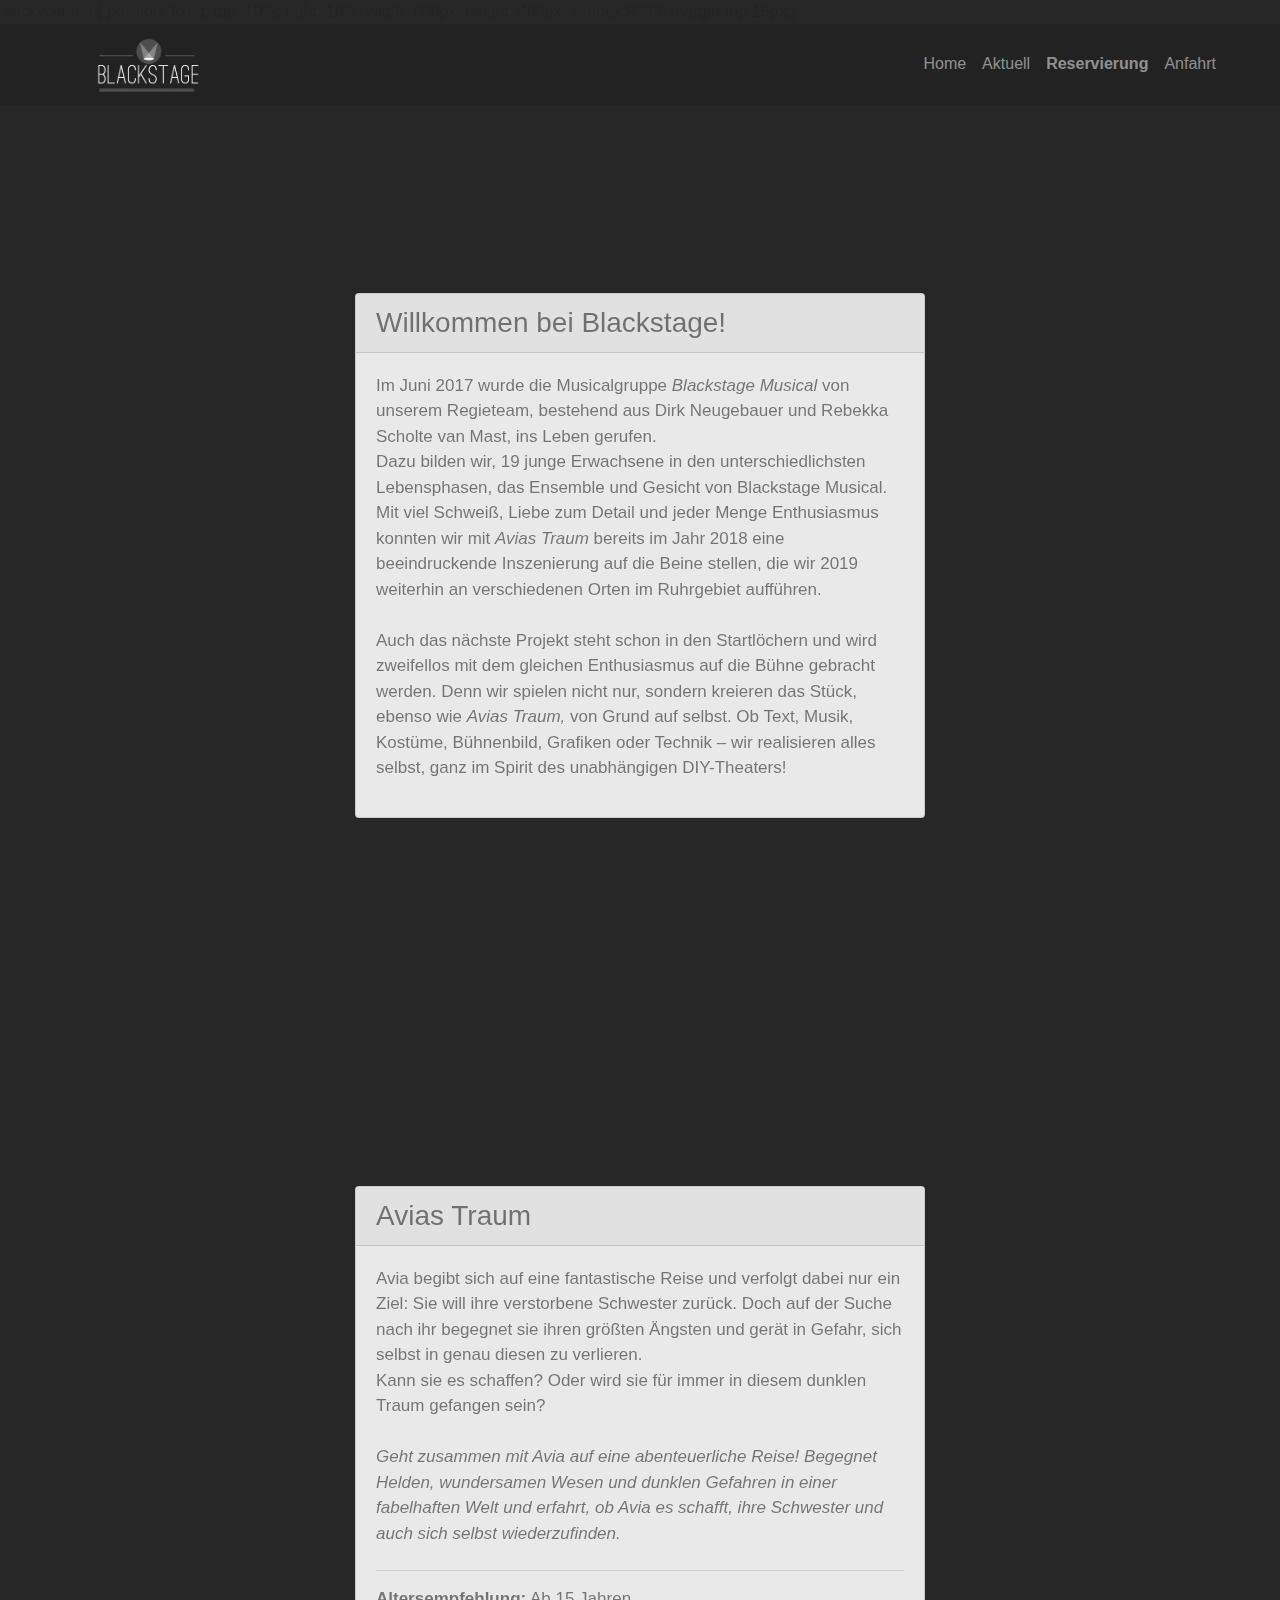
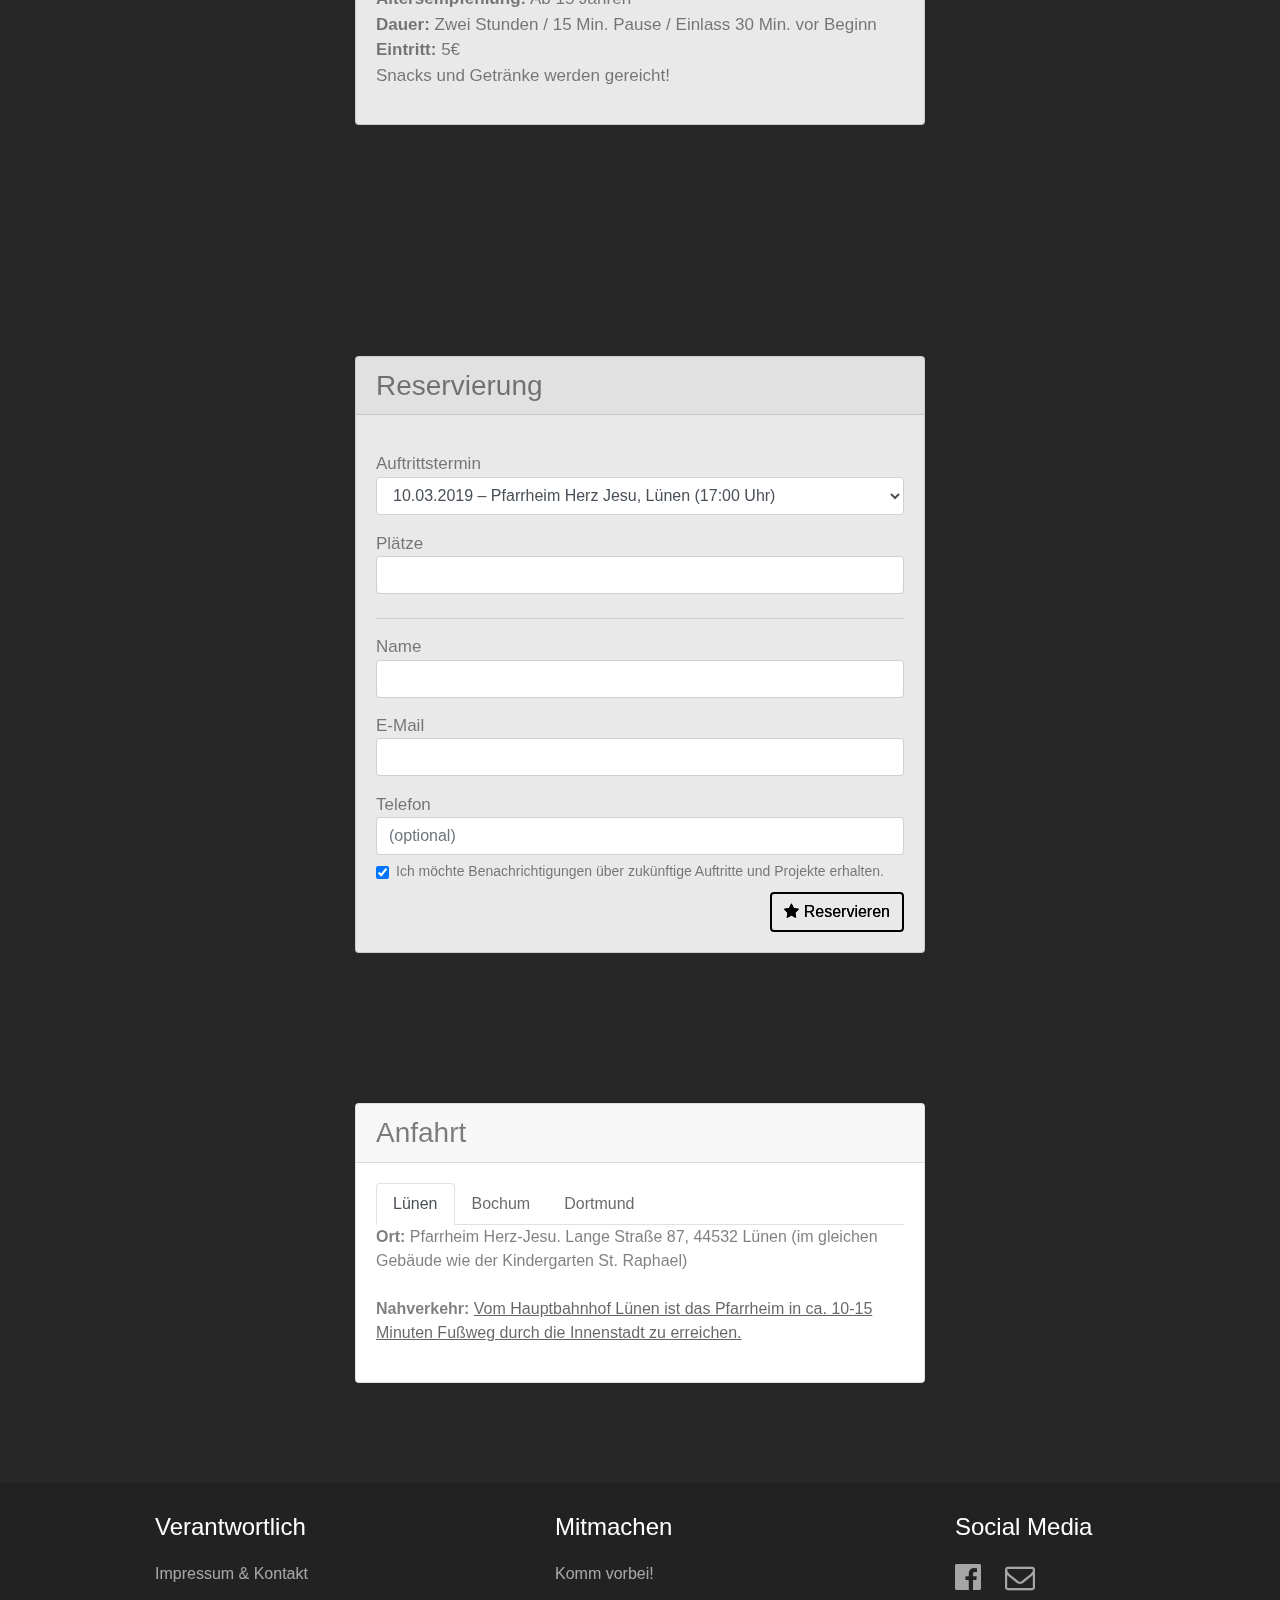
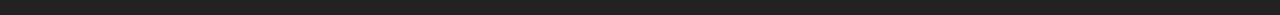
==== commit b69b6b7d: "anfahrten und uhrzeiten hinzugefügt" ====
--- a/index.html
+++ b/index.html
@@ -1 +1 @@
-<!doctype html><html lang="de"><head>  <meta charset="utf-8">  <meta name="keywords" content="">  <meta name="description" content="">  <meta name="viewport" content="width=device-width, initial-scale=1.0, viewport-fit=cover">  <link rel="shortcut icon" type="image/png" href="favicon.jpg">  <link rel="stylesheet" type="text/css" href="./css/bootstrap.min.css?1228"><link rel="stylesheet" type="text/css" href="style.css?2761"><link rel="stylesheet" type="text/css" href="./css/animate.min.css?8920"><link rel="stylesheet" type="text/css" href="./css/font-awesome.min.css">  <script src="./js/jquery-3.3.1.min.js?4074"></script><script src="./js/bootstrap.bundle.min.js?2627"></script><script src="./js/blocs.min.js?5289"></script><script src="./js/jqBootstrapValidation.js"></script><script src="./js/formHandler.js?3413"></script><script src="./js/lazysizes.min.js" defer></script>  <title>Home</title>.stickycontent{  position: fixed;  top: 10%;  right: 10%;  width: 600px;  height: 400px;  z-index:9999;  margin-top:15px;}  <!-- Analytics --> <!-- Analytics END -->  </head><body><!-- Main container --><div class="page-container">  <!-- header1 --><div class="bloc none sticky-nav bgc-dark-jungle-green d-bloc" id="header1"><div class="container "><div class="row"><div class="col"><nav class="navbar row navbar-expand-md navbar-dark d-flex" role="navigation"><a class="navbar-brand" href="index.html"><span class="special-tag-for-editing-text-with-html"></span><img src="img/logo.jpg" alt="logo" width="180" /></a><button id="nav-toggle" type="button" class="ui-navbar-toggler navbar-toggler border-0 p-0 mr-md-0 ml-auto" data-toggle="collapse" data-target=".navbar-1" aria-expanded="false" aria-label="Toggle navigation"><span class="navbar-toggler-icon"></span></button><div class="collapse navbar-collapse navbar-1"><ul class="site-navigation nav navbar-nav ml-auto"><li class="nav-item"><a href="#" class="nav-link" data-scroll-speed="1000" onclick="scrollToTarget('#home',this)">Home</a></li><li class="nav-item"><a href="#" class="nav-link a-btn" data-scroll-speed="1000" onclick="scrollToTarget('#aktuell',this)">Aktuell</a></li><li class="nav-item"><a href="#" class="nav-link a-btn link-reservierung-style" data-scroll-speed="1000" onclick="scrollToTarget('#reservierung',this)">Reservierung</a></li><li class="nav-item"><a href="#" class="nav-link a-btn" data-scroll-speed="1000" onclick="scrollToTarget('#anfahrt',this)">Anfahrt</a></li></ul></div></nav><div class="row no-gutters"><div class="col"><div class="  d-none ">Custom HTML here.<style>#header1{z-index: 999;}.stickycontent{  position: fixed;  top: 10%;// width:  00px;// height: 400px;  z-index:0;//  margin-top:- 10px;}.stickyimg1{  position: fixed;  top: 10%;  left: 0%;  right: -80%; // width:  1500px;  height: 1000px;  z-index:-1;}.stickyimg2{  position: fixed;  position: centered;  top: 10%;  left: -80%;  right: 10%;  width:  800px; // height: 1000px;  z-index:-1;}</style></div></div></div></div></div></div></div><!-- header1 END --><!-- home --><div class="bloc l-bloc bloc-fill-screen" id="home"><div class="video-bg-container stickycontent"><video class="bloc-video lazyload" preload="auto" loop="loop" muted="true" playsinline="true" autoplay="autoplay" data-src="vid/Slideshow%20Website-HD%201080p.mp4"></video></div><div class="container"><div class="row"><div class="col-sm-10 offset-sm-1 col-md-8 offset-md-2 col-lg-6 offset-lg-3"><div class="card bgc-white"><div class="card-header"><h3 class="mg-clear">Willkommen bei Blackstage!</h3></div><div class="card-body"><p class="p-style">Im Juni 2017 wurde die Musicalgruppe <i>Blackstage Musical</i> von unserem Regieteam, bestehend aus Dirk Neugebauer und Rebekka Scholte van Mast, ins Leben gerufen. <br>Dazu bilden wir, 19 junge Erwachsene in den unterschiedlichsten Lebensphasen, das Ensemble und Gesicht von Blackstage Musical. Mit viel Schweiß, Liebe zum Detail und jeder Menge Enthusiasmus konnten wir mit <i>Avias Traum</i> bereits im Jahr 2018 eine beeindruckende Inszenierung auf die Beine stellen, die wir 2019 weiterhin an verschiedenen Orten im Ruhrgebiet aufführen.<br><br>Auch das nächste Projekt steht schon in den Startlöchern und wird zweifellos mit dem gleichen Enthusiasmus auf die Bühne gebracht werden. Denn wir spielen nicht nur, sondern kreieren das Stück, ebenso wie <i>Avias Traum,</i> von Grund auf selbst. Ob Text, Musik, Kostüme, Bühnenbild, Grafiken oder Technik – wir realisieren alles selbst, ganz im Spirit des unabhängigen DIY-Theaters!<br></p></div></div></div></div></div></div><!-- home END --><!-- aktuell --><div class="bloc l-bloc bloc-fill-screen" id="aktuell"><div class="container"><div class="row"><div class="col-sm-10 offset-sm-1 col-md-8 offset-md-2 col-lg-6 offset-lg-3"><div class="card bgc-white "><div class="card-header"><h3 class="mg-clear">Avias Traum</h3></div><div class="card-body"><p class="p-style text-lg-left">Avia begibt sich auf eine fantastische Reise und verfolgt dabei nur ein Ziel: Sie will ihre verstorbene Schwester zurück.&nbsp;Doch auf der Suche nach ihr begegnet sie ihren größten Ängsten und gerät in Gefahr, sich selbst in genau diesen zu verlieren. <br>Kann sie es schaffen? Oder wird sie für immer in diesem dunklen Traum gefangen sein? <br> <br><i>Geht zusammen mit Avia auf eine abenteuerliche Reise! Begegnet Helden, wundersamen Wesen und dunklen Gefahren in einer fabelhaften Welt und erfahrt, ob Avia es schafft, ihre Schwester und auch sich selbst wiederzufinden.</i></p><div class="divider-h divider-aktuell-padding"><span class="divider"></span></div><p class="p-aktuell-style"><strong>Altersempfehlung:</strong> Ab 15 Jahren<br><strong>Dauer:</strong> Zwei Stunden / 15 Min. Pause / Einlass 30 Min. vor Beginn<br> <strong>Eintritt:</strong> 5€ <br>Snacks und Getränke werden gereicht!</p></div></div></div></div></div></div><!-- aktuell END --><!-- reservierung --><div class="bloc l-bloc scroll-fx-up-out" id="reservierung"><div class="container bloc-md"><div class="row"><div class="col-sm-10 offset-sm-1 col-md-8 offset-md-2 col-lg-6 offset-lg-3"><div class="card bgc-white"><div class="card-header"><h3 class="mg-clear">Reservierung</h3></div><div class="card-body"><form id="form-14685" novalidate data-success-msg="Your message has been sent." data-fail-msg="Sorry it seems that our mail server is not responding, Sorry for the inconvenience!" action="https://getsimpleform.com/messages?form_api_token=cded078bde071ba53253ef908542911e" method="POST"><div class="form-group"><input class="form-control object-hidden" id="redirect_to_38254_30223_14685" name="redirect_to" value="https://blackstagemusical.de/super!.html" /></div><div class="form-group text-lg-left"><label class="mg-clear label-reservierung-style">Auftrittstermin<br></label><select class="form-control" id="auftritt" name="Auftritt"><option value="10.03.2019 um 17:00 Uhr (Pfarrheim Herz Jesu, Lünen)">10.03.2019 – Pfarrheim Herz Jesu, Lünen (17:00 Uhr)</option><option value="12.04.2019 um 19:00 Uhr (Musisches Zentrum, Ruhr-Uni Bochum)">12.04.2019 – Musisches Zentrum, Ruhr-Uni Bochum (19:00 Uhr)</option><option value="13.04.2019 um 19:00 Uhr (Musisches Zentrum, Ruhr-Uni Bochum)">13.04.2019 – Musisches Zentrum, Ruhr-Uni Bochum (19:00 Uhr)</option><option value="14.04.2019 um 18:00 Uhr (Theater im Depot, Dortmund)">14.04.2019 – Theater im Depot, Dortmund (18:00 Uhr)</option></select></div><div class="form-group"><label class="mg-clear label-plätze-style">Plätze</label><input class="form-control" type="number" id="plaetze_38254_30223_14685" name="Personen" required data-validation-required-message="Bitte ausfüllen. Wir freuen uns wenn du deine Großfamilie mitbringst, aber wir wollen vorbereitet sein." /></div><div class="divider-h divider-padding"><span class="divider"></span></div><div class="form-group"> <label class="mg-clear label-name-style">Name</label><input id="name_38254_30223_14685" class="form-control" name="Name" required data-validation-required-message="Bitte ausfüllen." /></div><div class="form-group" id="af-e-mail"><label class="label-style mg-clear">E-Mail<br></label><input id="email_38254_30223_14685" class="form-control d-block" type="email" name="E-Mail" required data-validation-required-message="Bitte ausfüllen. Damit wir uns melden können, falls mal etwas schiefläuft." /></div><div class="form-group"><label class="mg-clear label-telefon-style">Telefon</label><input class="form-control" id="telefon_38254_30223_14685" name="Telefon" placeholder="(optional)" /></div><div class="form-check checkbox-style"><input class="form-check-input" type="checkbox" id="newsletter" checked="checked" name="Benachrichtigung" /><label class="form-check-label">Ich möchte Benachrichtigungen über zukünftige Auftritte und Projekte erhalten.</label></div> <button class="bloc-button btn btn-wire wire-btn-black float-lg-right btn-style" type="submit"><span class="fa fa-star icon-spacer"></span>Reservieren</button></form></div></div></div></div></div></div><!-- reservierung END --><!-- anfahrt --><div class="bloc l-bloc" id="anfahrt"><div class="container bloc-lg"><div class="row"><div class="col-sm-10 offset-sm-1 col-md-8 offset-md-2 col-lg-6 offset-lg-3"><div class="card"><div class="card-header"><h3 class="mg-clear">Anfahrt<br></h3></div><div class="card-body"><ul class="nav nav-tabs" id="nav-16658-tab" role="tablist"><li class="nav-item"><a class="a-btn nav-link active" id="nav-16658-tab-1" data-toggle="tab" href="#nav-16658-content-1" role="tab" aria-controls="nav-16658-content-1" aria-selected="true">Lünen</a></li><li class="nav-item"><a class="a-btn nav-link" id="nav-16658-tab-2" data-toggle="tab" href="#nav-16658-content-2" role="tab" aria-controls="nav-16658-content-2" aria-selected="false">Bochum</a></li><li class="nav-item"><a class="a-btn nav-link" id="nav-16658-tab-3" data-toggle="tab" href="#nav-16658-content-3" role="tab" aria-controls="nav-16658-content-3" aria-selected="false">Dortmund</a></li></ul><div class="tab-content"><div class="tab-pane fade show active" id="nav-16658-content-1" role="tabpanel" aria-labelledby="nav-16658-content-1"><p><strong>Ort:</strong> Pfarrheim Herz-Jesu. Lange Straße 87, 44532 Lünen (im gleichen Gebäude wie der Kindergarten St. Raphael) <br> <br><strong>Nahverkehr:</strong>&nbsp;<a class="link-style" href="https://goo.gl/maps/ZPsmPKdgViy" target="_blank">Vom Hauptbahnhof Lünen ist das Pfarrheim in&nbsp;ca. 10-15 Minuten Fußweg&nbsp;durch die Innenstadt zu erreichen.</a></p></div><div class="tab-pane fade-tab-bs" id="nav-16658-content-2" role="tabpanel" aria-labelledby="nav-16658-content-2"><p><strong>Ort:</strong> Musisches Zentrum der Ruhr-Universität <br> <br><strong>Nahverkehr:</strong> Ab Bochum Hauptbahnhof die Linie U35 (Richtung Hustadt) bis zur Haltestelle „Ruhr-Universität“.&nbsp;<br>Das Musische Zentrum ist das erste Gebäude rechts. <br></p></div><div class="tab-pane fade-tab-bs" id="nav-16658-content-3" role="tabpanel" aria-labelledby="nav-16658-content-3"><p><strong>Ort:</strong> Theater im Depot,&nbsp;Immermannstraße 29, 44147 Dortmund <br> <br><strong>Nahverkehr:</strong>&nbsp;Ab Dortmund Hauptbahnhof die Linie U41 (Richtung Brambauer/Brechten) bis Haltestelle Immermannstrasse oder der Bus 412. <br> <br>Infos zu Parkplätzen und <strong>Anfahrt</strong> <strong>mit dem Auto</strong> gibt es&nbsp;<a href="http://www.depotdortmund.de/anfahrt.html" target="_blank"><u>hier</u></a>.</p></div></div></div></div></div></div></div></div><!-- anfahrt END --><!-- ScrollToTop Button --><a class="bloc-button btn btn-d scrollToTop" onclick="scrollToTarget('1',this)"><span class="fa fa-chevron-up"></span></a><!-- ScrollToTop Button END--><!-- footer --><div class="bloc bgc-dark-jungle-green d-bloc" id="footer"><div class="container bloc-sm"><div class="row"><div class="col-md-3 col-sm-6 offset-lg-1"><h4 class="mg-md text-sm-left text-center tc-white">Verantwortlich</h4><a href="impressum.html" class="a-btn a-block footer-link">Impressum &amp; Kontakt</a></div><div class="col-md-3 col-sm-6 offset-lg-1"><h4 class="mg-md text-sm-left text-center tc-white">Mitmachen</h4><a href="mitmachen.html" class="a-btn a-block footer-link">Komm vorbei!</a></div><div class="col-md-3 col-sm-6 order-lg-0 offset-lg-1"><h4 class="mg-md text-sm-left text-center tc-white">Social Media</h4><div class="row"><div class="col-6 col-sm-2 col offset-sm-0"><div class="text-center"><a href="https://www.facebook.com/BlackstageMusical/" target="_blank"><span class="fa fa-facebook-official icon-md"></span></a></div></div><div class="col-6 col-sm-2"><div class="text-center"><a href="mailto:kontakt@blackstagemusical.de"><span class="fa fa-envelope-o icon-md"></span></a></div></div><div class="col-6 col-sm-2"><a><span class="fa fa-instagram icon-md  d-none float-lg-none"></span></a></div></div></div></div></div></div><!-- footer END --></div><!-- Main container END -->  <script src="./js/scrollFX.js?2518"></script></body></html>+<!doctype html><html lang="de"><head>  <meta charset="utf-8">  <meta name="keywords" content="">  <meta name="description" content="">  <meta name="viewport" content="width=device-width, initial-scale=1.0, viewport-fit=cover">  <link rel="shortcut icon" type="image/png" href="favicon.jpg">  <link rel="stylesheet" type="text/css" href="./css/bootstrap.min.css?810"><link rel="stylesheet" type="text/css" href="style.css?6014"><link rel="stylesheet" type="text/css" href="./css/animate.min.css?2353"><link rel="stylesheet" type="text/css" href="./css/font-awesome.min.css">  <script src="./js/jquery-3.3.1.min.js?7513"></script><script src="./js/bootstrap.bundle.min.js?3419"></script><script src="./js/blocs.min.js?483"></script><script src="./js/jqBootstrapValidation.js"></script><script src="./js/formHandler.js?2439"></script><script src="./js/lazysizes.min.js" defer></script>  <title>Home</title>.stickycontent{  position: fixed;  top: 10%;  right: 10%;  width: 600px;  height: 400px;  z-index:9999;  margin-top:15px;}  <!-- Analytics --> <!-- Analytics END -->  </head><body><!-- Main container --><div class="page-container">  <!-- header1 --><div class="bloc none sticky-nav bgc-dark-jungle-green d-bloc" id="header1"><div class="container "><div class="row"><div class="col"><nav class="navbar row navbar-expand-md navbar-dark d-flex" role="navigation"><a class="navbar-brand" href="index.html"><span class="special-tag-for-editing-text-with-html"></span><img src="img/logo.jpg" alt="logo" width="180" /></a><button id="nav-toggle" type="button" class="ui-navbar-toggler navbar-toggler border-0 p-0 mr-md-0 ml-auto" data-toggle="collapse" data-target=".navbar-1" aria-expanded="false" aria-label="Toggle navigation"><span class="navbar-toggler-icon"></span></button><div class="collapse navbar-collapse navbar-1"><ul class="site-navigation nav navbar-nav ml-auto"><li class="nav-item"><a href="#" class="nav-link" data-scroll-speed="1000" onclick="scrollToTarget('#home',this)">Home</a></li><li class="nav-item"><a href="#" class="nav-link a-btn" data-scroll-speed="1000" onclick="scrollToTarget('#aktuell',this)">Aktuell</a></li><li class="nav-item"><a href="#" class="nav-link a-btn link-reservierung-style" data-scroll-speed="1000" onclick="scrollToTarget('#reservierung',this)">Reservierung</a></li><li class="nav-item"><a href="#" class="nav-link a-btn" data-scroll-speed="1000" onclick="scrollToTarget('#anfahrt',this)">Anfahrt</a></li></ul></div></nav><div class="row no-gutters"><div class="col"><div class="  d-none ">Custom HTML here.<style>#header1{z-index: 999;}.stickycontent{  position: fixed;  top: 10%;// width:  00px;// height: 400px;  z-index:0;//  margin-top:- 10px;}.stickyimg1{  position: fixed;  top: 10%;  left: 0%;  right: -80%; // width:  1500px;  height: 1000px;  z-index:-1;}.stickyimg2{  position: fixed;  position: centered;  top: 10%;  left: -80%;  right: 10%;  width:  800px; // height: 1000px;  z-index:-1;}</style></div></div></div></div></div></div></div><!-- header1 END --><!-- home --><div class="bloc l-bloc bloc-fill-screen" id="home"><div class="video-bg-container stickycontent"><video class="bloc-video lazyload" preload="auto" loop="loop" muted="true" playsinline="true" autoplay="autoplay" data-src="vid/Slideshow%20Website-HD%201080p.mp4"></video></div><div class="container"><div class="row"><div class="col-sm-10 offset-sm-1 col-md-8 offset-md-2 col-lg-6 offset-lg-3"><div class="card bgc-white"><div class="card-header"><h3 class="mg-clear">Willkommen bei Blackstage!</h3></div><div class="card-body"><p class="p-style">Im Juni 2017 wurde die Musicalgruppe <i>Blackstage Musical</i> von unserem Regieteam, bestehend aus Dirk Neugebauer und Rebekka Scholte van Mast, ins Leben gerufen. <br>Dazu bilden wir, 19 junge Erwachsene in den unterschiedlichsten Lebensphasen, das Ensemble und Gesicht von Blackstage Musical. Mit viel Schweiß, Liebe zum Detail und jeder Menge Enthusiasmus konnten wir mit <i>Avias Traum</i> bereits im Jahr 2018 eine beeindruckende Inszenierung auf die Beine stellen, die wir 2019 weiterhin an verschiedenen Orten im Ruhrgebiet aufführen.<br><br>Auch das nächste Projekt steht schon in den Startlöchern und wird zweifellos mit dem gleichen Enthusiasmus auf die Bühne gebracht werden. Denn wir spielen nicht nur, sondern kreieren das Stück, ebenso wie <i>Avias Traum,</i> von Grund auf selbst. Ob Text, Musik, Kostüme, Bühnenbild, Grafiken oder Technik – wir realisieren alles selbst, ganz im Spirit des unabhängigen DIY-Theaters!<br></p></div></div></div></div></div></div><!-- home END --><!-- aktuell --><div class="bloc l-bloc bloc-fill-screen" id="aktuell"><div class="container"><div class="row"><div class="col-sm-10 offset-sm-1 col-md-8 offset-md-2 col-lg-6 offset-lg-3"><div class="card bgc-white"><div class="card-header"><h3 class="mg-clear">Avias Traum</h3></div><div class="card-body"><p class="p-style text-lg-left">Avia begibt sich auf eine fantastische Reise und verfolgt dabei nur ein Ziel: Sie will ihre verstorbene Schwester zurück.&nbsp;Doch auf der Suche nach ihr begegnet sie ihren größten Ängsten und gerät in Gefahr, sich selbst in genau diesen zu verlieren. <br>Kann sie es schaffen? Oder wird sie für immer in diesem dunklen Traum gefangen sein? <br> <br><i>Geht zusammen mit Avia auf eine abenteuerliche Reise! Begegnet Helden, wundersamen Wesen und dunklen Gefahren in einer fabelhaften Welt und erfahrt, ob Avia es schafft, ihre Schwester und auch sich selbst wiederzufinden.</i></p><div class="divider-h divider-aktuell-padding"><span class="divider"></span></div><p class="p-aktuell-style"><strong>Altersempfehlung:</strong> Ab 15 Jahren<br><strong>Dauer:</strong> Zwei Stunden / 15 Min. Pause / Einlass 30 Min. vor Beginn<br> <strong>Eintritt:</strong> 5€ <br>Snacks und Getränke werden gereicht!</p></div></div></div></div></div></div><!-- aktuell END --><!-- reservierung --><div class="bloc l-bloc scroll-fx-up-out" id="reservierung"><div class="container bloc-md"><div class="row"><div class="col-sm-10 offset-sm-1 col-md-8 offset-md-2 col-lg-6 offset-lg-3"><div class="card bgc-white"><div class="card-header"><h3 class="mg-clear">Reservierung</h3></div><div class="card-body"><form id="form-14685" novalidate data-success-msg="Your message has been sent." data-fail-msg="Sorry it seems that our mail server is not responding, Sorry for the inconvenience!" action="https://getsimpleform.com/messages?form_api_token=cded078bde071ba53253ef908542911e" method="POST"><div class="form-group"><input class="form-control object-hidden" id="redirect_to_38254_30223_14685" name="redirect_to" value="https://blackstagemusical.de/super!.html" /></div><div class="form-group text-lg-left"><label class="mg-clear label-reservierung-style">Auftrittstermin<br></label><select class="form-control" id="auftritt" name="Auftritt"><option value="10.03.2019 um 17:00 Uhr (Pfarrheim Herz Jesu, Lünen)">10.03.2019 – Pfarrheim Herz Jesu, Lünen (17:00 Uhr)</option><option value="12.04.2019 um 19:00 Uhr (Musisches Zentrum, Ruhr-Uni Bochum)">12.04.2019 – Musisches Zentrum, Ruhr-Uni Bochum (19:00 Uhr)</option><option value="13.04.2019 um 19:00 Uhr (Musisches Zentrum, Ruhr-Uni Bochum)">13.04.2019 – Musisches Zentrum, Ruhr-Uni Bochum (19:00 Uhr)</option><option value="14.04.2019 um 18:00 Uhr (Theater im Depot, Dortmund)">14.04.2019 – Theater im Depot, Dortmund (18:00 Uhr)</option></select></div><div class="form-group"><label class="mg-clear label-plätze-style">Plätze</label><input class="form-control" type="number" id="plaetze_38254_30223_14685" name="Personen" required data-validation-required-message="Bitte ausfüllen. Wir freuen uns wenn du deine Großfamilie mitbringst, aber wir wollen vorbereitet sein." /></div><div class="divider-h divider-padding"><span class="divider"></span></div><div class="form-group"> <label class="mg-clear label-name-style">Name</label><input id="name_38254_30223_14685" class="form-control" name="Name" required data-validation-required-message="Bitte ausfüllen." /></div><div class="form-group" id="af-e-mail"><label class="label-style mg-clear">E-Mail<br></label><input id="email_38254_30223_14685" class="form-control d-block" type="email" name="E-Mail" required data-validation-required-message="Bitte ausfüllen. Damit wir uns melden können, falls mal etwas schiefläuft." /></div><div class="form-group"><label class="mg-clear label-telefon-style">Telefon</label><input class="form-control" id="telefon_38254_30223_14685" name="Telefon" placeholder="(optional)" /></div><div class="form-check checkbox-style"><input class="form-check-input" type="checkbox" id="newsletter" checked="checked" name="Benachrichtigung" /><label class="form-check-label">Ich möchte Benachrichtigungen über zukünftige Auftritte und Projekte erhalten.</label></div> <button class="bloc-button btn btn-wire wire-btn-black float-lg-right btn-style" type="submit"><span class="fa fa-star icon-spacer"></span>Reservieren</button></form></div></div></div></div></div></div><!-- reservierung END --><!-- anfahrt --><div class="bloc l-bloc" id="anfahrt"><div class="container bloc-lg"><div class="row "><div class="col-sm-10 offset-sm-1 col-md-8 offset-md-2 col-lg-6 offset-lg-3"><div class="card"><div class="card-header"><h3 class="mg-clear">Anfahrt<br></h3></div><div class="card-body"><ul class="nav nav-tabs" id="nav-16658-tab" role="tablist"><li class="nav-item"><a class="a-btn nav-link active" id="nav-16658-tab-1" data-toggle="tab" href="#nav-16658-content-1" role="tab" aria-controls="nav-16658-content-1" aria-selected="true">Lünen</a></li><li class="nav-item"><a class="a-btn nav-link" id="nav-16658-tab-2" data-toggle="tab" href="#nav-16658-content-2" role="tab" aria-controls="nav-16658-content-2" aria-selected="false">Bochum</a></li><li class="nav-item"><a class="a-btn nav-link" id="nav-16658-tab-3" data-toggle="tab" href="#nav-16658-content-3" role="tab" aria-controls="nav-16658-content-3" aria-selected="false">Dortmund</a></li></ul><div class="tab-content"><div class="tab-pane fade show active" id="nav-16658-content-1" role="tabpanel" aria-labelledby="nav-16658-content-1"><p><strong>Ort:</strong> Pfarrheim Herz-Jesu. Lange Straße 87, 44532 Lünen (im gleichen Gebäude wie der Kindergarten St. Raphael) <br> <br><strong>Nahverkehr:</strong>&nbsp;<a class="link-style" href="https://goo.gl/maps/ZPsmPKdgViy" target="_blank">Vom Hauptbahnhof Lünen ist das Pfarrheim in&nbsp;ca. 10-15 Minuten Fußweg&nbsp;durch die Innenstadt zu erreichen.</a></p><img src="img/lazyload-ph.png" data-src="img/pfarrheimmitte4x.jpg" class="img-fluid mx-auto d-block lazyload" /></div><div class="tab-pane fade-tab-bs" id="nav-16658-content-2" role="tabpanel" aria-labelledby="nav-16658-content-2"><p><strong>Ort:</strong> Musisches Zentrum der Ruhr-Universität <br> <br><strong>Nahverkehr:</strong> Ab Bochum Hauptbahnhof die Linie U35 (Richtung Hustadt) bis zur Haltestelle „Ruhr-Universität“.&nbsp;<br>Das Musische Zentrum ist das erste Gebäude rechts. <br></p><img src="img/lazyload-ph.png" data-src="img/MusischesZentrumSmall.jpg" class="img-fluid mx-auto d-block lazyload" /></div><div class="tab-pane fade-tab-bs" id="nav-16658-content-3" role="tabpanel" aria-labelledby="nav-16658-content-3"><p><strong>Ort:</strong> Theater im Depot,&nbsp;Immermannstraße 29, 44147 Dortmund <br> <br><strong>Nahverkehr:</strong>&nbsp;Ab Dortmund Hauptbahnhof die Linie U41 (Richtung Brambauer/Brechten) bis Haltestelle Immermannstrasse oder der Bus 412. <br> <br>Infos zu Parkplätzen und <strong>Anfahrt</strong> <strong>mit dem Auto</strong> gibt es&nbsp;<a href="http://www.depotdortmund.de/anfahrt.html" target="_blank"><u>hier</u></a>.</p><img src="img/lazyload-ph.png" data-src="img/depot%20dortmund.jpg" class="img-fluid mx-auto d-block lazyload" /></div></div></div></div></div></div></div></div><!-- anfahrt END --><!-- ScrollToTop Button --><a class="bloc-button btn btn-d scrollToTop" onclick="scrollToTarget('1',this)"><span class="fa fa-chevron-up"></span></a><!-- ScrollToTop Button END--><!-- footer --><div class="bloc bgc-dark-jungle-green d-bloc" id="footer"><div class="container bloc-sm"><div class="row"><div class="col-md-3 col-sm-6 offset-lg-1"><h4 class="mg-md text-sm-left text-center tc-white">Verantwortlich</h4><a href="impressum.html" class="a-btn a-block footer-link">Impressum &amp; Kontakt</a></div><div class="col-md-3 col-sm-6 offset-lg-1"><h4 class="mg-md text-sm-left text-center tc-white">Mitmachen</h4><a href="mitmachen.html" class="a-btn a-block footer-link">Komm vorbei!</a></div><div class="col-md-3 col-sm-6 order-lg-0 offset-lg-1"><h4 class="mg-md text-sm-left text-center tc-white">Social Media</h4><div class="row"><div class="col-6 col-sm-2 col offset-sm-0"><div class="text-center"><a href="https://www.facebook.com/BlackstageMusical/" target="_blank"><span class="fa fa-facebook-official icon-md"></span></a></div></div><div class="col-6 col-sm-2"><div class="text-center"><a href="mailto:kontakt@blackstagemusical.de"><span class="fa fa-envelope-o icon-md"></span></a></div></div><div class="col-6 col-sm-2"><a><span class="fa fa-instagram icon-md  d-none float-lg-none"></span></a></div></div></div></div></div></div><!-- footer END --></div><!-- Main container END -->  <script src="./js/scrollFX.js?2490"></script></body></html>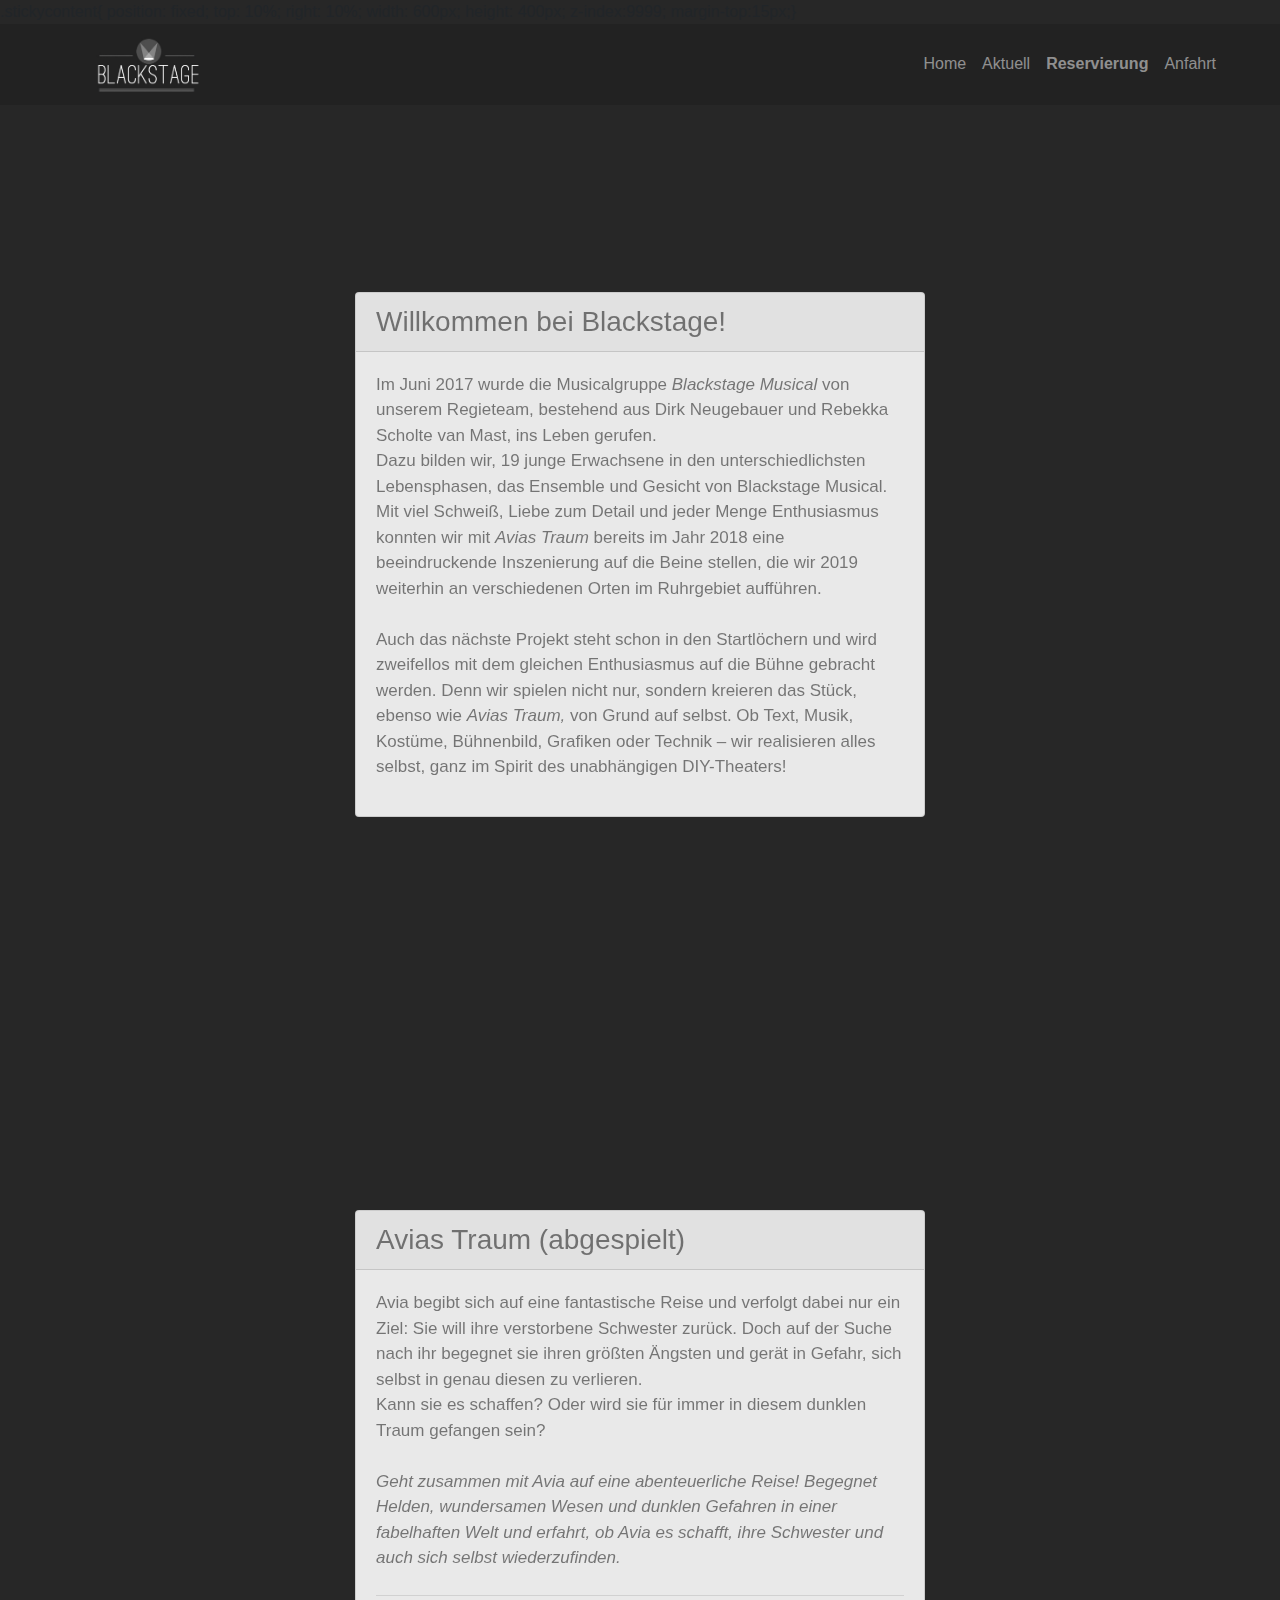
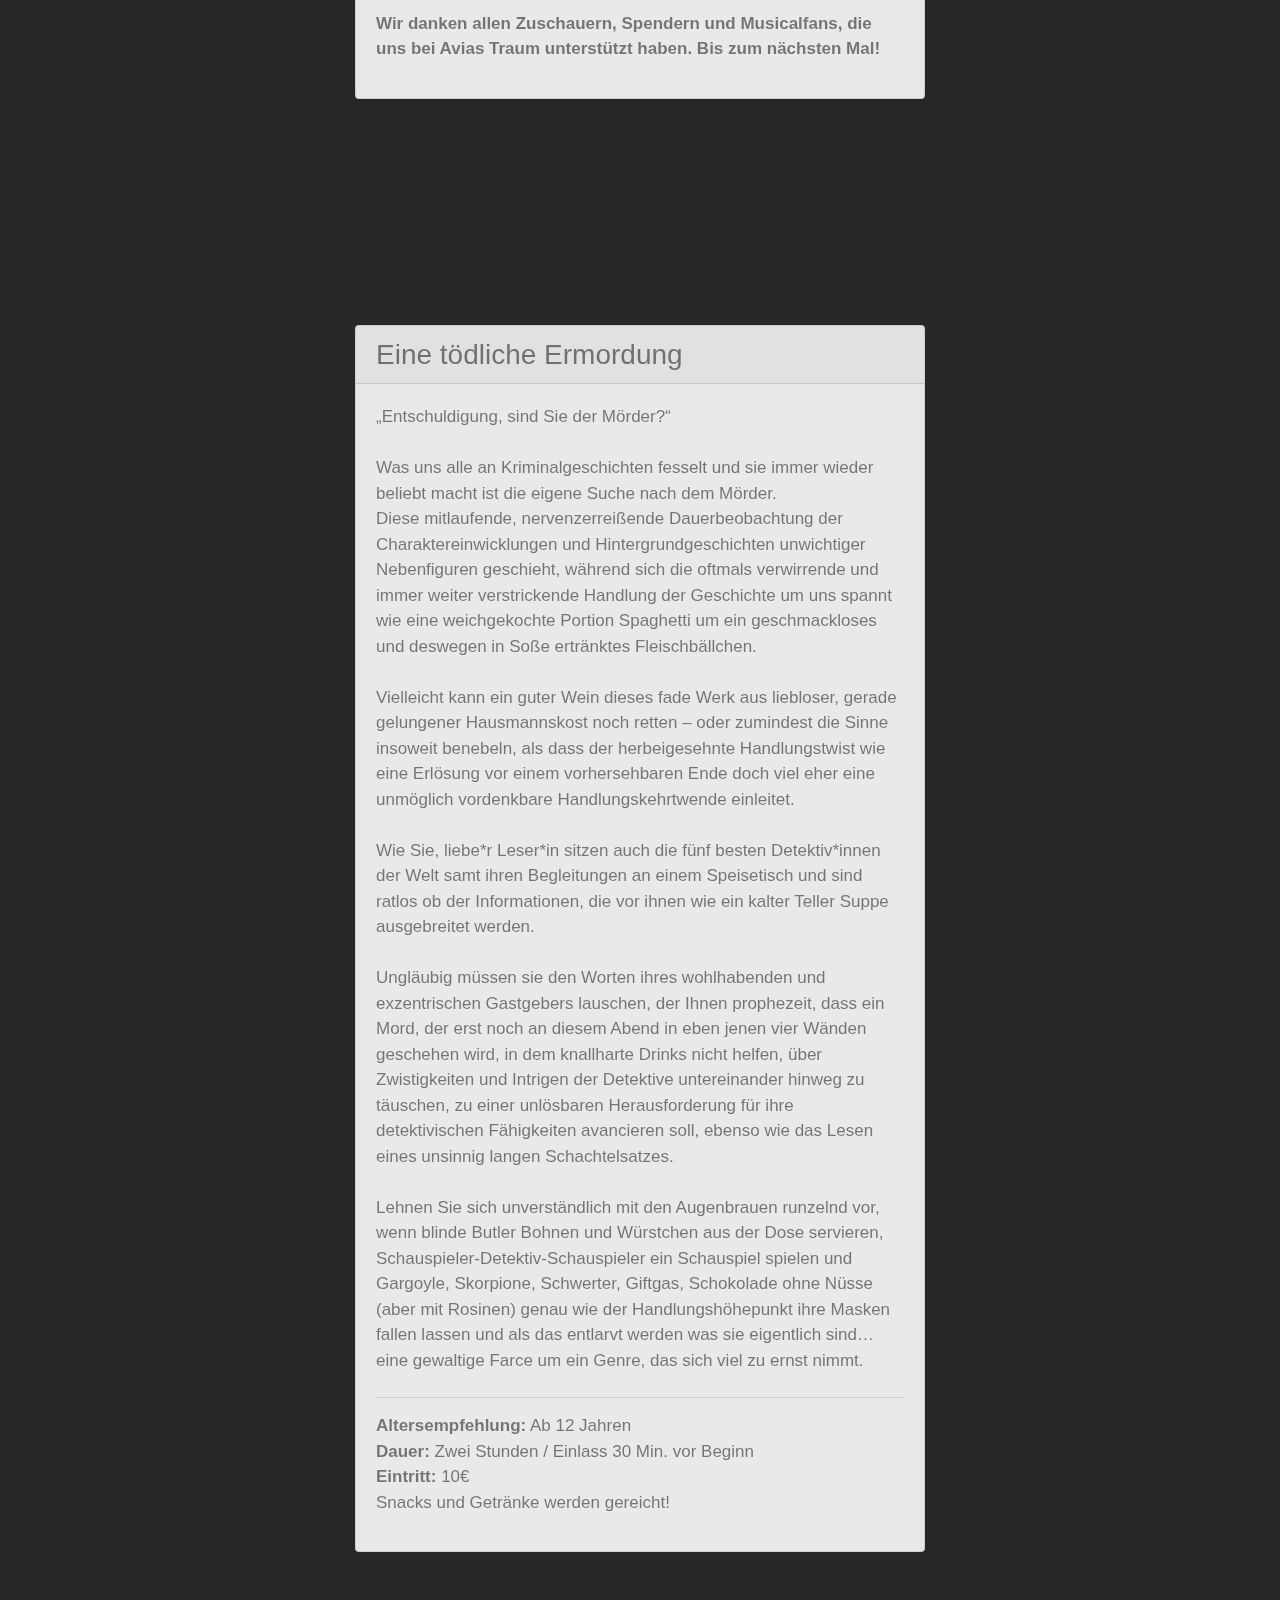
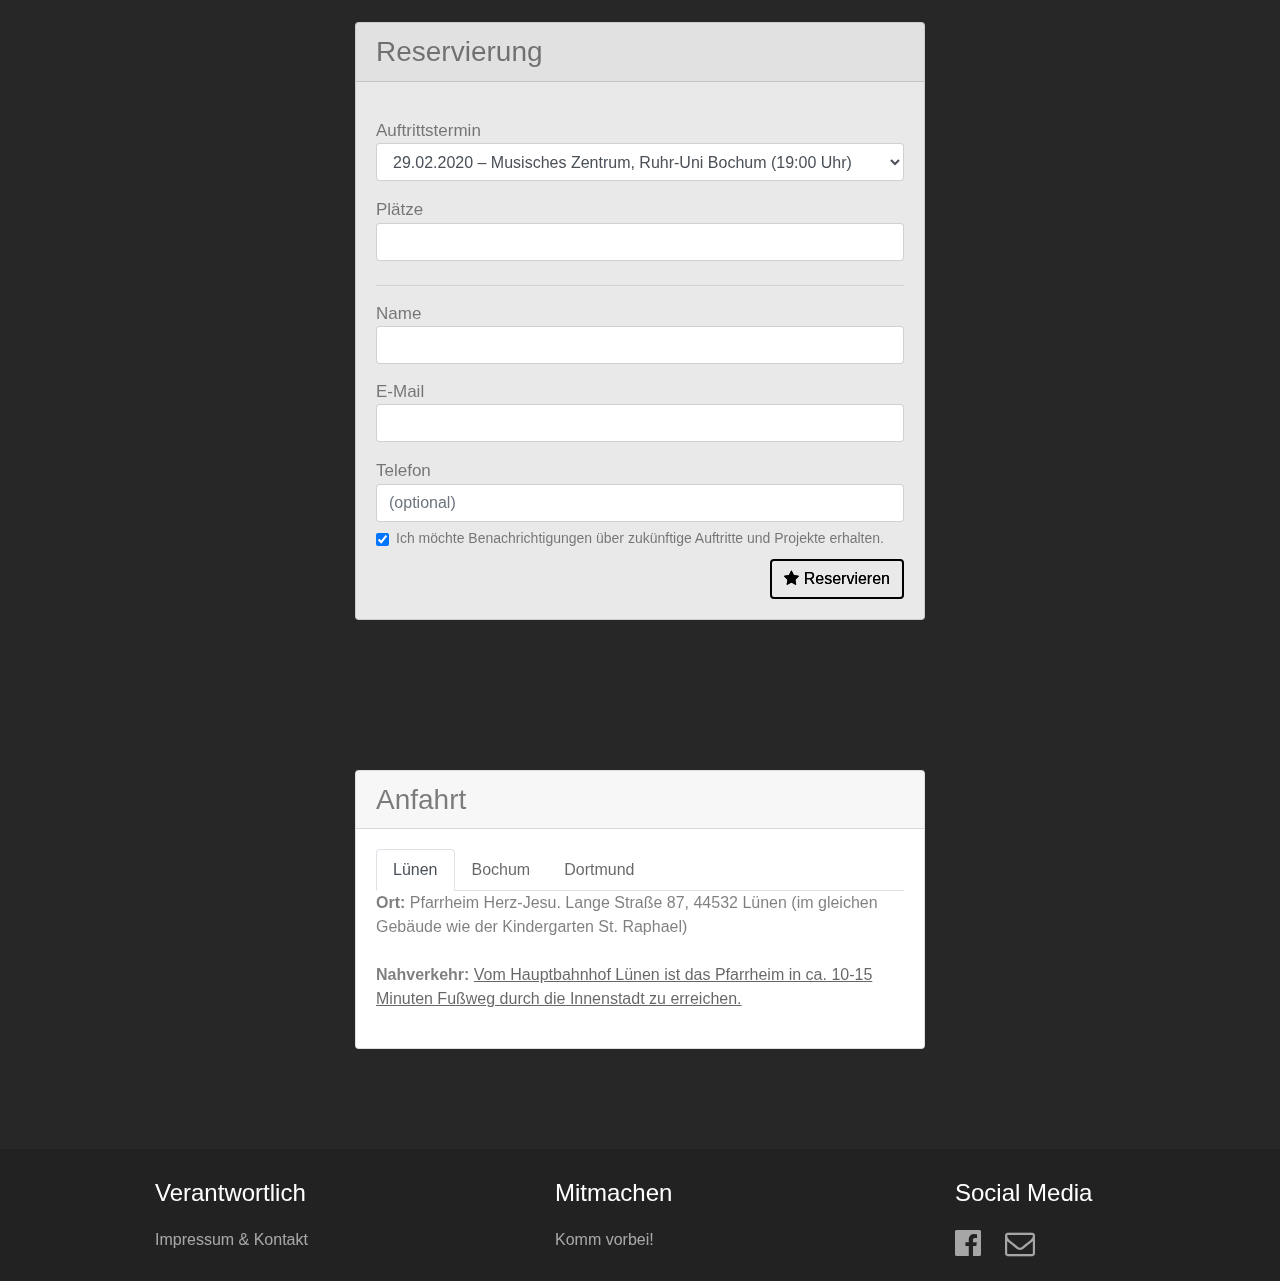
==== commit 1c885fe1: "eine leiche zum dessert hinzugefügt, termine geupdatet" ====
--- a/index.html
+++ b/index.html
@@ -1 +1 @@
-<!doctype html><html lang="de"><head>  <meta charset="utf-8">  <meta name="keywords" content="">  <meta name="description" content="">  <meta name="viewport" content="width=device-width, initial-scale=1.0, viewport-fit=cover">  <link rel="shortcut icon" type="image/png" href="favicon.jpg">  <link rel="stylesheet" type="text/css" href="./css/bootstrap.min.css?810"><link rel="stylesheet" type="text/css" href="style.css?6014"><link rel="stylesheet" type="text/css" href="./css/animate.min.css?2353"><link rel="stylesheet" type="text/css" href="./css/font-awesome.min.css">  <script src="./js/jquery-3.3.1.min.js?7513"></script><script src="./js/bootstrap.bundle.min.js?3419"></script><script src="./js/blocs.min.js?483"></script><script src="./js/jqBootstrapValidation.js"></script><script src="./js/formHandler.js?2439"></script><script src="./js/lazysizes.min.js" defer></script>  <title>Home</title>.stickycontent{  position: fixed;  top: 10%;  right: 10%;  width: 600px;  height: 400px;  z-index:9999;  margin-top:15px;}  <!-- Analytics --> <!-- Analytics END -->  </head><body><!-- Main container --><div class="page-container">  <!-- header1 --><div class="bloc none sticky-nav bgc-dark-jungle-green d-bloc" id="header1"><div class="container "><div class="row"><div class="col"><nav class="navbar row navbar-expand-md navbar-dark d-flex" role="navigation"><a class="navbar-brand" href="index.html"><span class="special-tag-for-editing-text-with-html"></span><img src="img/logo.jpg" alt="logo" width="180" /></a><button id="nav-toggle" type="button" class="ui-navbar-toggler navbar-toggler border-0 p-0 mr-md-0 ml-auto" data-toggle="collapse" data-target=".navbar-1" aria-expanded="false" aria-label="Toggle navigation"><span class="navbar-toggler-icon"></span></button><div class="collapse navbar-collapse navbar-1"><ul class="site-navigation nav navbar-nav ml-auto"><li class="nav-item"><a href="#" class="nav-link" data-scroll-speed="1000" onclick="scrollToTarget('#home',this)">Home</a></li><li class="nav-item"><a href="#" class="nav-link a-btn" data-scroll-speed="1000" onclick="scrollToTarget('#aktuell',this)">Aktuell</a></li><li class="nav-item"><a href="#" class="nav-link a-btn link-reservierung-style" data-scroll-speed="1000" onclick="scrollToTarget('#reservierung',this)">Reservierung</a></li><li class="nav-item"><a href="#" class="nav-link a-btn" data-scroll-speed="1000" onclick="scrollToTarget('#anfahrt',this)">Anfahrt</a></li></ul></div></nav><div class="row no-gutters"><div class="col"><div class="  d-none ">Custom HTML here.<style>#header1{z-index: 999;}.stickycontent{  position: fixed;  top: 10%;// width:  00px;// height: 400px;  z-index:0;//  margin-top:- 10px;}.stickyimg1{  position: fixed;  top: 10%;  left: 0%;  right: -80%; // width:  1500px;  height: 1000px;  z-index:-1;}.stickyimg2{  position: fixed;  position: centered;  top: 10%;  left: -80%;  right: 10%;  width:  800px; // height: 1000px;  z-index:-1;}</style></div></div></div></div></div></div></div><!-- header1 END --><!-- home --><div class="bloc l-bloc bloc-fill-screen" id="home"><div class="video-bg-container stickycontent"><video class="bloc-video lazyload" preload="auto" loop="loop" muted="true" playsinline="true" autoplay="autoplay" data-src="vid/Slideshow%20Website-HD%201080p.mp4"></video></div><div class="container"><div class="row"><div class="col-sm-10 offset-sm-1 col-md-8 offset-md-2 col-lg-6 offset-lg-3"><div class="card bgc-white"><div class="card-header"><h3 class="mg-clear">Willkommen bei Blackstage!</h3></div><div class="card-body"><p class="p-style">Im Juni 2017 wurde die Musicalgruppe <i>Blackstage Musical</i> von unserem Regieteam, bestehend aus Dirk Neugebauer und Rebekka Scholte van Mast, ins Leben gerufen. <br>Dazu bilden wir, 19 junge Erwachsene in den unterschiedlichsten Lebensphasen, das Ensemble und Gesicht von Blackstage Musical. Mit viel Schweiß, Liebe zum Detail und jeder Menge Enthusiasmus konnten wir mit <i>Avias Traum</i> bereits im Jahr 2018 eine beeindruckende Inszenierung auf die Beine stellen, die wir 2019 weiterhin an verschiedenen Orten im Ruhrgebiet aufführen.<br><br>Auch das nächste Projekt steht schon in den Startlöchern und wird zweifellos mit dem gleichen Enthusiasmus auf die Bühne gebracht werden. Denn wir spielen nicht nur, sondern kreieren das Stück, ebenso wie <i>Avias Traum,</i> von Grund auf selbst. Ob Text, Musik, Kostüme, Bühnenbild, Grafiken oder Technik – wir realisieren alles selbst, ganz im Spirit des unabhängigen DIY-Theaters!<br></p></div></div></div></div></div></div><!-- home END --><!-- aktuell --><div class="bloc l-bloc bloc-fill-screen" id="aktuell"><div class="container"><div class="row"><div class="col-sm-10 offset-sm-1 col-md-8 offset-md-2 col-lg-6 offset-lg-3"><div class="card bgc-white"><div class="card-header"><h3 class="mg-clear">Avias Traum</h3></div><div class="card-body"><p class="p-style text-lg-left">Avia begibt sich auf eine fantastische Reise und verfolgt dabei nur ein Ziel: Sie will ihre verstorbene Schwester zurück.&nbsp;Doch auf der Suche nach ihr begegnet sie ihren größten Ängsten und gerät in Gefahr, sich selbst in genau diesen zu verlieren. <br>Kann sie es schaffen? Oder wird sie für immer in diesem dunklen Traum gefangen sein? <br> <br><i>Geht zusammen mit Avia auf eine abenteuerliche Reise! Begegnet Helden, wundersamen Wesen und dunklen Gefahren in einer fabelhaften Welt und erfahrt, ob Avia es schafft, ihre Schwester und auch sich selbst wiederzufinden.</i></p><div class="divider-h divider-aktuell-padding"><span class="divider"></span></div><p class="p-aktuell-style"><strong>Altersempfehlung:</strong> Ab 15 Jahren<br><strong>Dauer:</strong> Zwei Stunden / 15 Min. Pause / Einlass 30 Min. vor Beginn<br> <strong>Eintritt:</strong> 5€ <br>Snacks und Getränke werden gereicht!</p></div></div></div></div></div></div><!-- aktuell END --><!-- reservierung --><div class="bloc l-bloc scroll-fx-up-out" id="reservierung"><div class="container bloc-md"><div class="row"><div class="col-sm-10 offset-sm-1 col-md-8 offset-md-2 col-lg-6 offset-lg-3"><div class="card bgc-white"><div class="card-header"><h3 class="mg-clear">Reservierung</h3></div><div class="card-body"><form id="form-14685" novalidate data-success-msg="Your message has been sent." data-fail-msg="Sorry it seems that our mail server is not responding, Sorry for the inconvenience!" action="https://getsimpleform.com/messages?form_api_token=cded078bde071ba53253ef908542911e" method="POST"><div class="form-group"><input class="form-control object-hidden" id="redirect_to_38254_30223_14685" name="redirect_to" value="https://blackstagemusical.de/super!.html" /></div><div class="form-group text-lg-left"><label class="mg-clear label-reservierung-style">Auftrittstermin<br></label><select class="form-control" id="auftritt" name="Auftritt"><option value="10.03.2019 um 17:00 Uhr (Pfarrheim Herz Jesu, Lünen)">10.03.2019 – Pfarrheim Herz Jesu, Lünen (17:00 Uhr)</option><option value="12.04.2019 um 19:00 Uhr (Musisches Zentrum, Ruhr-Uni Bochum)">12.04.2019 – Musisches Zentrum, Ruhr-Uni Bochum (19:00 Uhr)</option><option value="13.04.2019 um 19:00 Uhr (Musisches Zentrum, Ruhr-Uni Bochum)">13.04.2019 – Musisches Zentrum, Ruhr-Uni Bochum (19:00 Uhr)</option><option value="14.04.2019 um 18:00 Uhr (Theater im Depot, Dortmund)">14.04.2019 – Theater im Depot, Dortmund (18:00 Uhr)</option></select></div><div class="form-group"><label class="mg-clear label-plätze-style">Plätze</label><input class="form-control" type="number" id="plaetze_38254_30223_14685" name="Personen" required data-validation-required-message="Bitte ausfüllen. Wir freuen uns wenn du deine Großfamilie mitbringst, aber wir wollen vorbereitet sein." /></div><div class="divider-h divider-padding"><span class="divider"></span></div><div class="form-group"> <label class="mg-clear label-name-style">Name</label><input id="name_38254_30223_14685" class="form-control" name="Name" required data-validation-required-message="Bitte ausfüllen." /></div><div class="form-group" id="af-e-mail"><label class="label-style mg-clear">E-Mail<br></label><input id="email_38254_30223_14685" class="form-control d-block" type="email" name="E-Mail" required data-validation-required-message="Bitte ausfüllen. Damit wir uns melden können, falls mal etwas schiefläuft." /></div><div class="form-group"><label class="mg-clear label-telefon-style">Telefon</label><input class="form-control" id="telefon_38254_30223_14685" name="Telefon" placeholder="(optional)" /></div><div class="form-check checkbox-style"><input class="form-check-input" type="checkbox" id="newsletter" checked="checked" name="Benachrichtigung" /><label class="form-check-label">Ich möchte Benachrichtigungen über zukünftige Auftritte und Projekte erhalten.</label></div> <button class="bloc-button btn btn-wire wire-btn-black float-lg-right btn-style" type="submit"><span class="fa fa-star icon-spacer"></span>Reservieren</button></form></div></div></div></div></div></div><!-- reservierung END --><!-- anfahrt --><div class="bloc l-bloc" id="anfahrt"><div class="container bloc-lg"><div class="row "><div class="col-sm-10 offset-sm-1 col-md-8 offset-md-2 col-lg-6 offset-lg-3"><div class="card"><div class="card-header"><h3 class="mg-clear">Anfahrt<br></h3></div><div class="card-body"><ul class="nav nav-tabs" id="nav-16658-tab" role="tablist"><li class="nav-item"><a class="a-btn nav-link active" id="nav-16658-tab-1" data-toggle="tab" href="#nav-16658-content-1" role="tab" aria-controls="nav-16658-content-1" aria-selected="true">Lünen</a></li><li class="nav-item"><a class="a-btn nav-link" id="nav-16658-tab-2" data-toggle="tab" href="#nav-16658-content-2" role="tab" aria-controls="nav-16658-content-2" aria-selected="false">Bochum</a></li><li class="nav-item"><a class="a-btn nav-link" id="nav-16658-tab-3" data-toggle="tab" href="#nav-16658-content-3" role="tab" aria-controls="nav-16658-content-3" aria-selected="false">Dortmund</a></li></ul><div class="tab-content"><div class="tab-pane fade show active" id="nav-16658-content-1" role="tabpanel" aria-labelledby="nav-16658-content-1"><p><strong>Ort:</strong> Pfarrheim Herz-Jesu. Lange Straße 87, 44532 Lünen (im gleichen Gebäude wie der Kindergarten St. Raphael) <br> <br><strong>Nahverkehr:</strong>&nbsp;<a class="link-style" href="https://goo.gl/maps/ZPsmPKdgViy" target="_blank">Vom Hauptbahnhof Lünen ist das Pfarrheim in&nbsp;ca. 10-15 Minuten Fußweg&nbsp;durch die Innenstadt zu erreichen.</a></p><img src="img/lazyload-ph.png" data-src="img/pfarrheimmitte4x.jpg" class="img-fluid mx-auto d-block lazyload" /></div><div class="tab-pane fade-tab-bs" id="nav-16658-content-2" role="tabpanel" aria-labelledby="nav-16658-content-2"><p><strong>Ort:</strong> Musisches Zentrum der Ruhr-Universität <br> <br><strong>Nahverkehr:</strong> Ab Bochum Hauptbahnhof die Linie U35 (Richtung Hustadt) bis zur Haltestelle „Ruhr-Universität“.&nbsp;<br>Das Musische Zentrum ist das erste Gebäude rechts. <br></p><img src="img/lazyload-ph.png" data-src="img/MusischesZentrumSmall.jpg" class="img-fluid mx-auto d-block lazyload" /></div><div class="tab-pane fade-tab-bs" id="nav-16658-content-3" role="tabpanel" aria-labelledby="nav-16658-content-3"><p><strong>Ort:</strong> Theater im Depot,&nbsp;Immermannstraße 29, 44147 Dortmund <br> <br><strong>Nahverkehr:</strong>&nbsp;Ab Dortmund Hauptbahnhof die Linie U41 (Richtung Brambauer/Brechten) bis Haltestelle Immermannstrasse oder der Bus 412. <br> <br>Infos zu Parkplätzen und <strong>Anfahrt</strong> <strong>mit dem Auto</strong> gibt es&nbsp;<a href="http://www.depotdortmund.de/anfahrt.html" target="_blank"><u>hier</u></a>.</p><img src="img/lazyload-ph.png" data-src="img/depot%20dortmund.jpg" class="img-fluid mx-auto d-block lazyload" /></div></div></div></div></div></div></div></div><!-- anfahrt END --><!-- ScrollToTop Button --><a class="bloc-button btn btn-d scrollToTop" onclick="scrollToTarget('1',this)"><span class="fa fa-chevron-up"></span></a><!-- ScrollToTop Button END--><!-- footer --><div class="bloc bgc-dark-jungle-green d-bloc" id="footer"><div class="container bloc-sm"><div class="row"><div class="col-md-3 col-sm-6 offset-lg-1"><h4 class="mg-md text-sm-left text-center tc-white">Verantwortlich</h4><a href="impressum.html" class="a-btn a-block footer-link">Impressum &amp; Kontakt</a></div><div class="col-md-3 col-sm-6 offset-lg-1"><h4 class="mg-md text-sm-left text-center tc-white">Mitmachen</h4><a href="mitmachen.html" class="a-btn a-block footer-link">Komm vorbei!</a></div><div class="col-md-3 col-sm-6 order-lg-0 offset-lg-1"><h4 class="mg-md text-sm-left text-center tc-white">Social Media</h4><div class="row"><div class="col-6 col-sm-2 col offset-sm-0"><div class="text-center"><a href="https://www.facebook.com/BlackstageMusical/" target="_blank"><span class="fa fa-facebook-official icon-md"></span></a></div></div><div class="col-6 col-sm-2"><div class="text-center"><a href="mailto:kontakt@blackstagemusical.de"><span class="fa fa-envelope-o icon-md"></span></a></div></div><div class="col-6 col-sm-2"><a><span class="fa fa-instagram icon-md  d-none float-lg-none"></span></a></div></div></div></div></div></div><!-- footer END --></div><!-- Main container END -->  <script src="./js/scrollFX.js?2490"></script></body></html>+<!doctype html><html lang="de"><head>  <meta charset="utf-8">  <meta name="keywords" content="">  <meta name="description" content="">  <meta name="viewport" content="width=device-width, initial-scale=1.0, viewport-fit=cover">  <link rel="shortcut icon" type="image/png" href="favicon.jpg">  <link rel="stylesheet" type="text/css" href="./css/bootstrap.min.css?6336"><link rel="stylesheet" type="text/css" href="style.css?4907"><link rel="stylesheet" type="text/css" href="./css/animate.min.css?5073"><link rel="stylesheet" type="text/css" href="./css/font-awesome.min.css">  <title>Home</title>.stickycontent{  position: fixed;  top: 10%;  right: 10%;  width: 600px;  height: 400px;  z-index:9999;  margin-top:15px;}  <!-- Analytics --> <!-- Analytics END -->  </head><body><!-- Main container --><div class="page-container">  <!-- header1 --><div class="bloc none sticky-nav bgc-dark-jungle-green d-bloc" id="header1"><div class="container "><div class="row"><div class="col"><nav class="navbar row navbar-expand-md navbar-dark d-flex" role="navigation"><a class="navbar-brand" href="index.html"><span class="special-tag-for-editing-text-with-html"></span><img src="img/logo.jpg" alt="logo" width="180" /></a><button id="nav-toggle" type="button" class="ui-navbar-toggler navbar-toggler border-0 p-0 mr-md-0 ml-auto" data-toggle="collapse" data-target=".navbar-1" aria-expanded="false" aria-label="Toggle navigation"><span class="navbar-toggler-icon"></span></button><div class="collapse navbar-collapse navbar-1"><ul class="site-navigation nav navbar-nav ml-auto"><li class="nav-item"><a href="#" class="nav-link" data-scroll-speed="1000" onclick="scrollToTarget('#home',this)">Home</a></li><li class="nav-item"><a href="#" class="nav-link a-btn" data-scroll-speed="1000" onclick="scrollToTarget('#aktuell',this)">Aktuell</a></li><li class="nav-item"><a href="#" class="nav-link a-btn link-reservierung-style" data-scroll-speed="1000" onclick="scrollToTarget('#reservierung',this)">Reservierung</a></li><li class="nav-item"><a href="#" class="nav-link a-btn" data-scroll-speed="1000" onclick="scrollToTarget('#anfahrt',this)">Anfahrt</a></li></ul></div></nav><div class="row no-gutters"><div class="col"><div class="  d-none ">Custom HTML here.<style>#header1{z-index: 999;}.stickycontent{  position: fixed;  top: 10%;// width:  00px;// height: 400px;  z-index:0;//  margin-top:- 10px;}.stickyimg1{  position: fixed;  top: 10%;  left: 0%;  right: -80%; // width:  1500px;  height: 1000px;  z-index:-1;}.stickyimg2{  position: fixed;  position: centered;  top: 10%;  left: -80%;  right: 10%;  width:  800px; // height: 1000px;  z-index:-1;}</style></div></div></div></div></div></div></div><!-- header1 END --><!-- home --><div class="bloc l-bloc bloc-fill-screen" id="home"><div class="video-bg-container stickycontent"><video class="bloc-video lazyload" preload="auto" loop="loop" muted="true" playsinline="true" autoplay="autoplay" data-src="vid/Slideshow%20Website-HD%201080p.mp4"></video></div><div class="container"><div class="row "><div class="col-sm-10 offset-sm-1 col-md-8 offset-md-2 col-lg-6 offset-lg-3"><div class="card bgc-white"><div class="card-header"><h3 class="mg-clear">Willkommen bei Blackstage!</h3></div><div class="card-body"><p class="p-style">Im Juni 2017 wurde die Musicalgruppe <i>Blackstage Musical</i> von unserem Regieteam, bestehend aus Dirk Neugebauer und Rebekka Scholte van Mast, ins Leben gerufen. <br>Dazu bilden wir, 19 junge Erwachsene in den unterschiedlichsten Lebensphasen, das Ensemble und Gesicht von Blackstage Musical. Mit viel Schweiß, Liebe zum Detail und jeder Menge Enthusiasmus konnten wir mit <i>Avias Traum</i> bereits im Jahr 2018 eine beeindruckende Inszenierung auf die Beine stellen, die wir 2019 weiterhin an verschiedenen Orten im Ruhrgebiet aufführen.<br><br>Auch das nächste Projekt steht schon in den Startlöchern und wird zweifellos mit dem gleichen Enthusiasmus auf die Bühne gebracht werden. Denn wir spielen nicht nur, sondern kreieren das Stück, ebenso wie <i>Avias Traum,</i> von Grund auf selbst. Ob Text, Musik, Kostüme, Bühnenbild, Grafiken oder Technik – wir realisieren alles selbst, ganz im Spirit des unabhängigen DIY-Theaters!<br></p></div></div></div></div></div></div><!-- home END --><!-- bisher --><div class="bloc l-bloc bloc-fill-screen" id="bisher"><div class="container"><div class="row"><div class="col-sm-10 offset-sm-1 col-md-8 offset-md-2 col-lg-6 offset-lg-3"><div class="card bgc-white"><div class="card-header"><h3 class="mg-clear">Avias Traum (abgespielt)</h3></div><div class="card-body"><p class="p-style text-lg-left">Avia begibt sich auf eine fantastische Reise und verfolgt dabei nur ein Ziel: Sie will ihre verstorbene Schwester zurück.&nbsp;Doch auf der Suche nach ihr begegnet sie ihren größten Ängsten und gerät in Gefahr, sich selbst in genau diesen zu verlieren. <br>Kann sie es schaffen? Oder wird sie für immer in diesem dunklen Traum gefangen sein? <br> <br><i>Geht zusammen mit Avia auf eine abenteuerliche Reise! Begegnet Helden, wundersamen Wesen und dunklen Gefahren in einer fabelhaften Welt und erfahrt, ob Avia es schafft, ihre Schwester und auch sich selbst wiederzufinden.</i></p><div class="divider-h divider-aktuell-padding"><span class="divider"></span></div><p class="p-aktuell-style"><strong>Wir danken allen Zuschauern, Spendern und Musicalfans, die uns bei Avias Traum unterstützt haben. Bis zum nächsten Mal!</strong></p></div></div></div></div></div></div><!-- bisher END --><!-- aktuell --><div class="bloc l-bloc bloc-fill-screen" id="aktuell"><div class="container"><div class="row"><div class="col-sm-10 offset-sm-1 col-md-8 offset-md-2 col-lg-6 offset-lg-3"><div class="card bgc-white"><div class="card-header"><h3 class="mg-clear">Eine tödliche Ermordung</h3></div><div class="card-body"><p class="p-style text-lg-left">„Entschuldigung, sind Sie der Mörder?“<br><br>Was uns alle an Kriminalgeschichten fesselt und sie immer wieder beliebt macht ist die eigene Suche nach dem Mörder.<br>Diese mitlaufende, nervenzerreißende Dauerbeobachtung der Charaktereinwicklungen und Hintergrundgeschichten unwichtiger Nebenfiguren geschieht, während sich die oftmals verwirrende und immer weiter verstrickende Handlung der Geschichte um uns spannt wie eine weichgekochte Portion Spaghetti um ein geschmackloses und deswegen in Soße ertränktes Fleischbällchen.<br> <br>Vielleicht kann ein guter Wein dieses fade Werk aus liebloser, gerade gelungener Hausmannskost noch retten – oder zumindest die Sinne insoweit benebeln, als dass der herbeigesehnte Handlungstwist wie eine Erlösung vor einem vorhersehbaren Ende doch viel eher eine unmöglich vordenkbare Handlungskehrtwende einleitet.<br><br>Wie Sie, liebe*r Leser*in sitzen auch die fünf besten Detektiv*innen der Welt samt ihren Begleitungen an einem Speisetisch und sind ratlos ob der Informationen, die vor ihnen wie ein kalter Teller Suppe ausgebreitet werden.<br><br>Ungläubig müssen sie den Worten ihres wohlhabenden und exzentrischen Gastgebers lauschen, der Ihnen prophezeit, dass ein Mord, der erst noch an diesem Abend in eben jenen vier Wänden geschehen wird, in dem knallharte Drinks nicht helfen, über Zwistigkeiten und Intrigen der Detektive untereinander hinweg zu täuschen, zu einer unlösbaren Herausforderung für ihre detektivischen Fähigkeiten avancieren soll, ebenso wie das Lesen eines unsinnig langen Schachtelsatzes.<br><br>Lehnen Sie sich unverständlich mit den Augenbrauen runzelnd vor, wenn blinde Butler Bohnen und Würstchen aus der Dose servieren, Schauspieler-Detektiv-Schauspieler ein Schauspiel spielen und Gargoyle, Skorpione, Schwerter, Giftgas, Schokolade ohne Nüsse (aber mit Rosinen) genau wie der Handlungshöhepunkt ihre Masken fallen lassen und als das entlarvt werden was sie eigentlich sind… eine gewaltige Farce um ein Genre, das sich viel zu ernst nimmt.<br></p><div class="divider-h divider-aktuell-padding"><span class="divider"></span></div><p class="p-aktuell-style"><strong>Altersempfehlung:</strong> Ab 12 Jahren<br><strong>Dauer:</strong> Zwei Stunden / Einlass 30 Min. vor Beginn<br> <strong>Eintritt:</strong>&nbsp;10€ <br>Snacks und Getränke werden gereicht!</p></div></div></div></div></div></div><!-- aktuell END --><!-- reservierung --><div class="bloc l-bloc scroll-fx-up-out" id="reservierung"><div class="container bloc-md"><div class="row"><div class="col-sm-10 offset-sm-1 col-md-8 offset-md-2 col-lg-6 offset-lg-3"><div class="card bgc-white"><div class="card-header"><h3 class="mg-clear">Reservierung</h3></div><div class="card-body"><form id="form-14685" data-form-type="blocs-form" novalidate data-success-msg="Your message has been sent." data-fail-msg="Sorry it seems that our mail server is not responding, Sorry for the inconvenience!" action="https://getsimpleform.com/messages?form_api_token=cded078bde071ba53253ef908542911e" method="POST"><div class="form-group"><input class="form-control object-hidden" id="redirect_to_38254_30223_14685" name="redirect_to" value="https://blackstagemusical.de/super!.html" /></div><div class="form-group text-lg-left"><label class="mg-clear label-reservierung-style">Auftrittstermin<br></label><select class="form-control" id="auftritt" name="Auftritt"><option value="29.02.2020 – Musisches Zentrum, Ruhr-Uni Bochum (19:00 Uhr)">29.02.2020 – Musisches Zentrum, Ruhr-Uni Bochum (19:00 Uhr)</option><option value="01.03.2020 – Musisches Zentrum, Ruhr-Uni Bochum (19:00 Uhr)">01.03.2020 – Musisches Zentrum, Ruhr-Uni Bochum (19:00 Uhr)</option><option value="14.03.2020 – Pfarrheim Herz-Jesu, Lünen (19:00 Uhr)">14.03.2020 – Pfarrheim Herz-Jesu, Lünen (19:00 Uhr)</option><option value="15.03.2020 – Pfarrheim Herz-Jesu, Lünen (19:00 Uhr)">15.03.2020 – Pfarrheim Herz-Jesu, Lünen (19:00 Uhr)</option></select></div><div class="form-group"><label class="mg-clear label-plätze-style">Plätze</label><input class="form-control" type="number" id="plaetze_38254_30223_14685" name="Personen" required data-validation-required-message="Bitte ausfüllen. Wir freuen uns wenn du deine Großfamilie mitbringst, aber wir wollen vorbereitet sein." /></div><div class="divider-h divider-padding"><span class="divider"></span></div><div class="form-group"> <label class="mg-clear label-name-style">Name</label><input id="name_38254_30223_14685" class="form-control" name="Name" required data-validation-required-message="Bitte ausfüllen." /></div><div class="form-group" id="af-e-mail"><label class="label-style mg-clear">E-Mail<br></label><input id="email_38254_30223_14685" class="form-control d-block" type="email" name="E-Mail" required data-validation-required-message="Bitte ausfüllen. Damit wir uns melden können, falls mal etwas schiefläuft." data-error-validation-msg="Not a valid email address" /></div><div class="form-group"><label class="mg-clear label-telefon-style">Telefon</label><input class="form-control" id="telefon_38254_30223_14685" name="Telefon" placeholder="(optional)" /></div><div class="form-check checkbox-style"><input class="form-check-input" type="checkbox" id="newsletter" checked="checked" name="Benachrichtigung" /><label class="form-check-label">Ich möchte Benachrichtigungen über zukünftige Auftritte und Projekte erhalten.</label></div> <button class="bloc-button btn btn-wire wire-btn-black float-lg-right btn-style" type="submit"><span class="fa fa-star icon-spacer"></span>Reservieren</button></form></div></div></div></div></div></div><!-- reservierung END --><!-- anfahrt --><div class="bloc l-bloc" id="anfahrt"><div class="container bloc-lg"><div class="row"><div class="col-sm-10 offset-sm-1 col-md-8 offset-md-2 col-lg-6 offset-lg-3"><div class="card"><div class="card-header"><h3 class="mg-clear">Anfahrt<br></h3></div><div class="card-body"><ul class="nav nav-tabs" id="nav-16658-tab" role="tablist"><li class="nav-item"><a class="a-btn nav-link active" id="nav-16658-tab-1" data-toggle="tab" href="#nav-16658-content-1" role="tab" aria-controls="nav-16658-content-1" aria-selected="true">Lünen</a></li><li class="nav-item"><a class="a-btn nav-link" id="nav-16658-tab-2" data-toggle="tab" href="#nav-16658-content-2" role="tab" aria-controls="nav-16658-content-2" aria-selected="false">Bochum</a></li><li class="nav-item"><a class="a-btn nav-link" id="nav-16658-tab-3" data-toggle="tab" href="#nav-16658-content-3" role="tab" aria-controls="nav-16658-content-3" aria-selected="false">Dortmund</a></li></ul><div class="tab-content"><div class="tab-pane fade show active" id="nav-16658-content-1" role="tabpanel" aria-labelledby="nav-16658-content-1"><p><strong>Ort:</strong> Pfarrheim Herz-Jesu. Lange Straße 87, 44532 Lünen (im gleichen Gebäude wie der Kindergarten St. Raphael) <br> <br><strong>Nahverkehr:</strong>&nbsp;<a class="link-style" href="https://goo.gl/maps/ZPsmPKdgViy" target="_blank">Vom Hauptbahnhof Lünen ist das Pfarrheim in&nbsp;ca. 10-15 Minuten Fußweg&nbsp;durch die Innenstadt zu erreichen.</a></p><img src="img/lazyload-ph.png" data-src="img/pfarrheimmitte4x.jpg" class="img-fluid mx-auto d-block lazyload" /></div><div class="tab-pane fade-tab-bs" id="nav-16658-content-2" role="tabpanel" aria-labelledby="nav-16658-content-2"><p><strong>Ort:</strong> Musisches Zentrum der Ruhr-Universität <br> <br><strong>Nahverkehr:</strong> Ab Bochum Hauptbahnhof die Linie U35 (Richtung Hustadt) bis zur Haltestelle „Ruhr-Universität“.&nbsp;<br>Das Musische Zentrum ist das erste Gebäude rechts. <br></p><img src="img/lazyload-ph.png" data-src="img/MusischesZentrumSmall.jpg" class="img-fluid mx-auto d-block lazyload" /></div><div class="tab-pane fade-tab-bs" id="nav-16658-content-3" role="tabpanel" aria-labelledby="nav-16658-content-3"><p><strong>Ort:</strong> Theater im Depot,&nbsp;Immermannstraße 29, 44147 Dortmund <br> <br><strong>Nahverkehr:</strong>&nbsp;Ab Dortmund Hauptbahnhof die Linie U41 (Richtung Brambauer/Brechten) bis Haltestelle Immermannstrasse oder der Bus 412. <br> <br>Infos zu Parkplätzen und <strong>Anfahrt</strong> <strong>mit dem Auto</strong> gibt es&nbsp;<a href="http://www.depotdortmund.de/anfahrt.html" target="_blank"><u>hier</u></a>.</p><img src="img/lazyload-ph.png" data-src="img/depot%20dortmund.jpg" class="img-fluid mx-auto d-block lazyload" /></div></div></div></div></div></div></div></div><!-- anfahrt END --><!-- ScrollToTop Button --><a class="bloc-button btn btn-d scrollToTop" onclick="scrollToTarget('1',this)"><span class="fa fa-chevron-up"></span></a><!-- ScrollToTop Button END--><!-- footer --><div class="bloc bgc-dark-jungle-green d-bloc" id="footer"><div class="container bloc-sm"><div class="row"><div class="col-md-3 col-sm-6 offset-lg-1"><h4 class="mg-md text-sm-left text-center tc-white">Verantwortlich</h4><a href="impressum.html" class="a-btn a-block footer-link">Impressum &amp; Kontakt</a></div><div class="col-md-3 col-sm-6 offset-lg-1"><h4 class="mg-md text-sm-left text-center tc-white">Mitmachen</h4><a href="mitmachen.html" class="a-btn a-block footer-link">Komm vorbei!</a></div><div class="col-md-3 col-sm-6 order-lg-0 offset-lg-1"><h4 class="mg-md text-sm-left text-center tc-white">Social Media</h4><div class="row"><div class="col-6 col-sm-2 col offset-sm-0"><div class="text-center"><a href="https://www.facebook.com/BlackstageMusical/" target="_blank"><span class="fa fa-facebook-official icon-md"></span></a></div></div><div class="col-6 col-sm-2"><div class="text-center"><a href="mailto:kontakt@blackstagemusical.de"><span class="fa fa-envelope-o icon-md"></span></a></div></div><div class="col-6 col-sm-2"><a><span class="fa fa-instagram icon-md  d-none float-lg-none"></span></a></div></div></div></div></div></div><!-- footer END --></div><!-- Main container END -->  <script src="./js/jquery-3.3.1.min.js?3611"></script><script src="./js/bootstrap.bundle.min.js?4038"></script><script src="./js/blocs.min.js?7285"></script><script src="./js/jqBootstrapValidation.js"></script><script src="./js/formHandler.js?8000"></script><script src="./js/lazysizes.min.js" defer></script><script src="./js/scrollFX.js?137"></script><!-- Additional JS END --></body></html>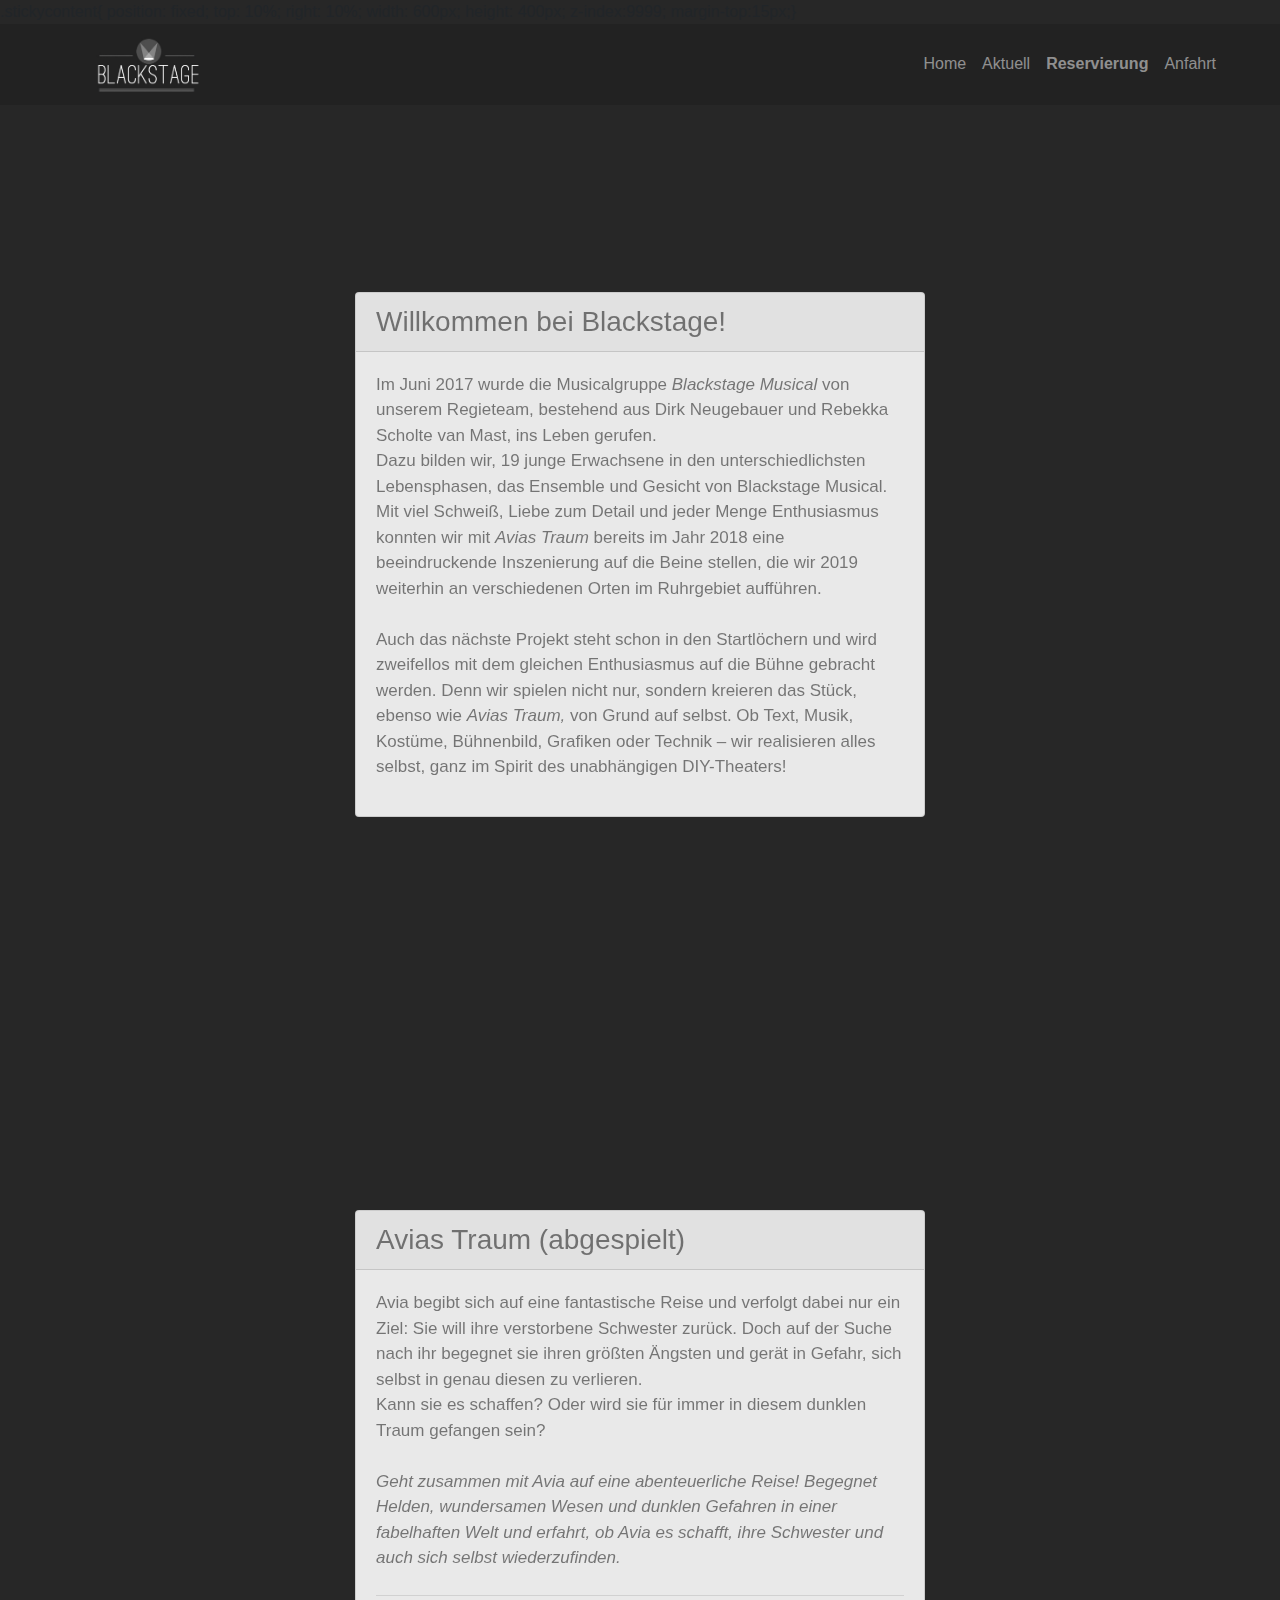
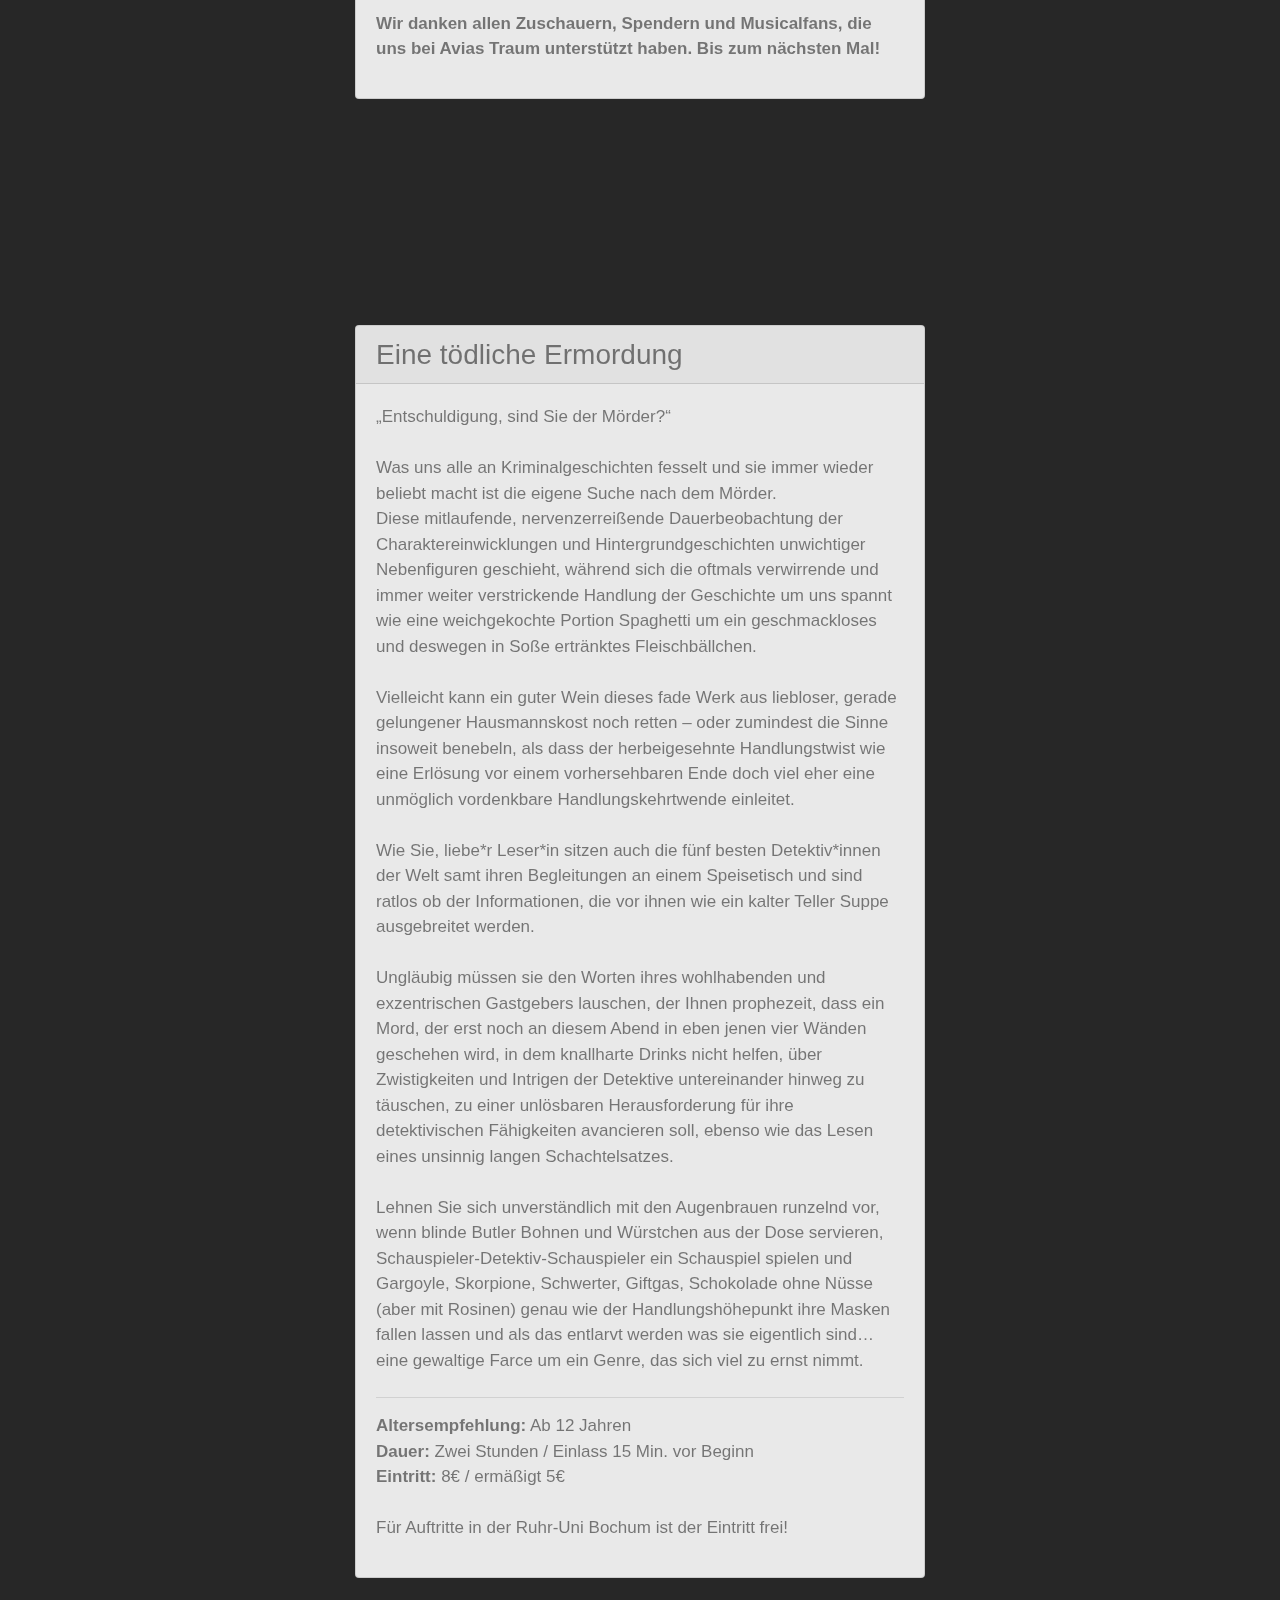
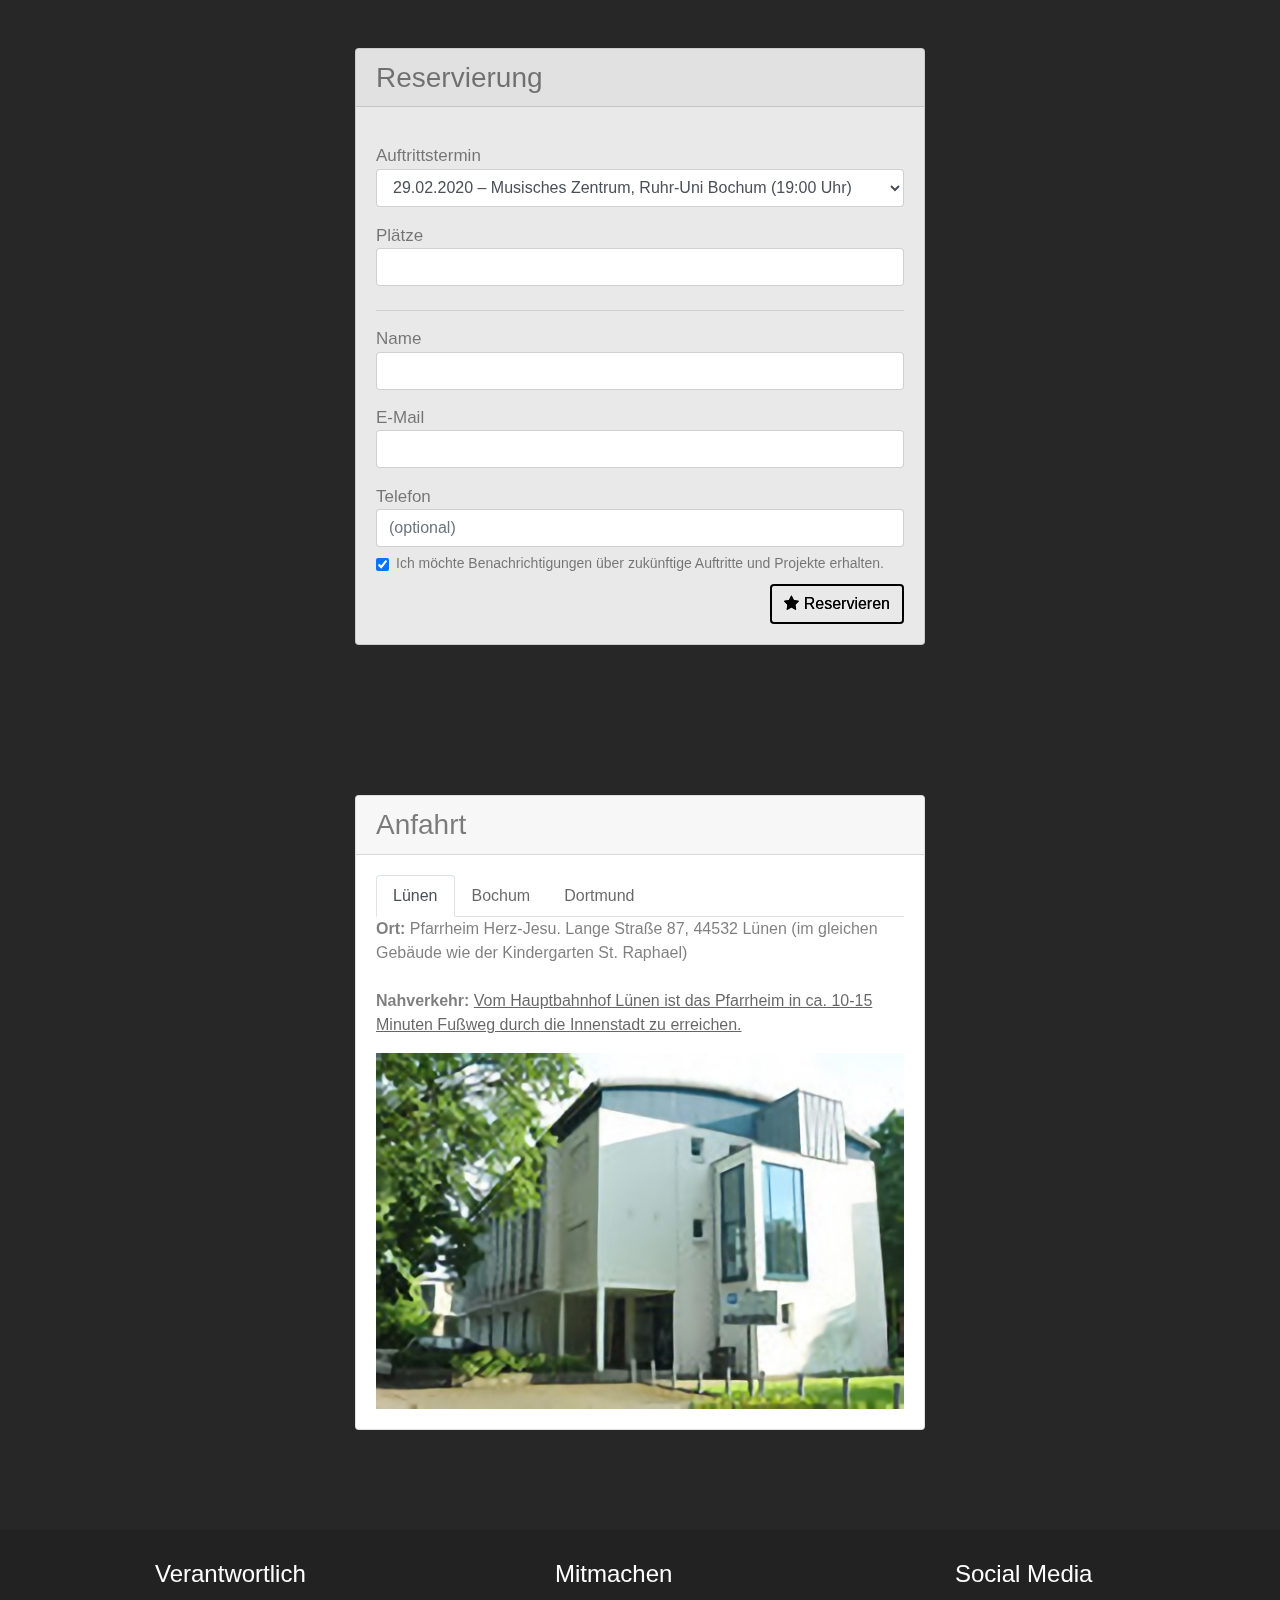
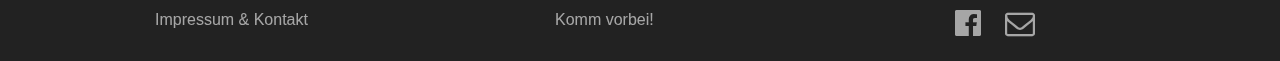
==== commit 75d1cac0: "zeiten und preise" ====
--- a/index.html
+++ b/index.html
@@ -1 +1 @@
-<!doctype html><html lang="de"><head>  <meta charset="utf-8">  <meta name="keywords" content="">  <meta name="description" content="">  <meta name="viewport" content="width=device-width, initial-scale=1.0, viewport-fit=cover">  <link rel="shortcut icon" type="image/png" href="favicon.jpg">  <link rel="stylesheet" type="text/css" href="./css/bootstrap.min.css?6336"><link rel="stylesheet" type="text/css" href="style.css?4907"><link rel="stylesheet" type="text/css" href="./css/animate.min.css?5073"><link rel="stylesheet" type="text/css" href="./css/font-awesome.min.css">  <title>Home</title>.stickycontent{  position: fixed;  top: 10%;  right: 10%;  width: 600px;  height: 400px;  z-index:9999;  margin-top:15px;}  <!-- Analytics --> <!-- Analytics END -->  </head><body><!-- Main container --><div class="page-container">  <!-- header1 --><div class="bloc none sticky-nav bgc-dark-jungle-green d-bloc" id="header1"><div class="container "><div class="row"><div class="col"><nav class="navbar row navbar-expand-md navbar-dark d-flex" role="navigation"><a class="navbar-brand" href="index.html"><span class="special-tag-for-editing-text-with-html"></span><img src="img/logo.jpg" alt="logo" width="180" /></a><button id="nav-toggle" type="button" class="ui-navbar-toggler navbar-toggler border-0 p-0 mr-md-0 ml-auto" data-toggle="collapse" data-target=".navbar-1" aria-expanded="false" aria-label="Toggle navigation"><span class="navbar-toggler-icon"></span></button><div class="collapse navbar-collapse navbar-1"><ul class="site-navigation nav navbar-nav ml-auto"><li class="nav-item"><a href="#" class="nav-link" data-scroll-speed="1000" onclick="scrollToTarget('#home',this)">Home</a></li><li class="nav-item"><a href="#" class="nav-link a-btn" data-scroll-speed="1000" onclick="scrollToTarget('#aktuell',this)">Aktuell</a></li><li class="nav-item"><a href="#" class="nav-link a-btn link-reservierung-style" data-scroll-speed="1000" onclick="scrollToTarget('#reservierung',this)">Reservierung</a></li><li class="nav-item"><a href="#" class="nav-link a-btn" data-scroll-speed="1000" onclick="scrollToTarget('#anfahrt',this)">Anfahrt</a></li></ul></div></nav><div class="row no-gutters"><div class="col"><div class="  d-none ">Custom HTML here.<style>#header1{z-index: 999;}.stickycontent{  position: fixed;  top: 10%;// width:  00px;// height: 400px;  z-index:0;//  margin-top:- 10px;}.stickyimg1{  position: fixed;  top: 10%;  left: 0%;  right: -80%; // width:  1500px;  height: 1000px;  z-index:-1;}.stickyimg2{  position: fixed;  position: centered;  top: 10%;  left: -80%;  right: 10%;  width:  800px; // height: 1000px;  z-index:-1;}</style></div></div></div></div></div></div></div><!-- header1 END --><!-- home --><div class="bloc l-bloc bloc-fill-screen" id="home"><div class="video-bg-container stickycontent"><video class="bloc-video lazyload" preload="auto" loop="loop" muted="true" playsinline="true" autoplay="autoplay" data-src="vid/Slideshow%20Website-HD%201080p.mp4"></video></div><div class="container"><div class="row "><div class="col-sm-10 offset-sm-1 col-md-8 offset-md-2 col-lg-6 offset-lg-3"><div class="card bgc-white"><div class="card-header"><h3 class="mg-clear">Willkommen bei Blackstage!</h3></div><div class="card-body"><p class="p-style">Im Juni 2017 wurde die Musicalgruppe <i>Blackstage Musical</i> von unserem Regieteam, bestehend aus Dirk Neugebauer und Rebekka Scholte van Mast, ins Leben gerufen. <br>Dazu bilden wir, 19 junge Erwachsene in den unterschiedlichsten Lebensphasen, das Ensemble und Gesicht von Blackstage Musical. Mit viel Schweiß, Liebe zum Detail und jeder Menge Enthusiasmus konnten wir mit <i>Avias Traum</i> bereits im Jahr 2018 eine beeindruckende Inszenierung auf die Beine stellen, die wir 2019 weiterhin an verschiedenen Orten im Ruhrgebiet aufführen.<br><br>Auch das nächste Projekt steht schon in den Startlöchern und wird zweifellos mit dem gleichen Enthusiasmus auf die Bühne gebracht werden. Denn wir spielen nicht nur, sondern kreieren das Stück, ebenso wie <i>Avias Traum,</i> von Grund auf selbst. Ob Text, Musik, Kostüme, Bühnenbild, Grafiken oder Technik – wir realisieren alles selbst, ganz im Spirit des unabhängigen DIY-Theaters!<br></p></div></div></div></div></div></div><!-- home END --><!-- bisher --><div class="bloc l-bloc bloc-fill-screen" id="bisher"><div class="container"><div class="row"><div class="col-sm-10 offset-sm-1 col-md-8 offset-md-2 col-lg-6 offset-lg-3"><div class="card bgc-white"><div class="card-header"><h3 class="mg-clear">Avias Traum (abgespielt)</h3></div><div class="card-body"><p class="p-style text-lg-left">Avia begibt sich auf eine fantastische Reise und verfolgt dabei nur ein Ziel: Sie will ihre verstorbene Schwester zurück.&nbsp;Doch auf der Suche nach ihr begegnet sie ihren größten Ängsten und gerät in Gefahr, sich selbst in genau diesen zu verlieren. <br>Kann sie es schaffen? Oder wird sie für immer in diesem dunklen Traum gefangen sein? <br> <br><i>Geht zusammen mit Avia auf eine abenteuerliche Reise! Begegnet Helden, wundersamen Wesen und dunklen Gefahren in einer fabelhaften Welt und erfahrt, ob Avia es schafft, ihre Schwester und auch sich selbst wiederzufinden.</i></p><div class="divider-h divider-aktuell-padding"><span class="divider"></span></div><p class="p-aktuell-style"><strong>Wir danken allen Zuschauern, Spendern und Musicalfans, die uns bei Avias Traum unterstützt haben. Bis zum nächsten Mal!</strong></p></div></div></div></div></div></div><!-- bisher END --><!-- aktuell --><div class="bloc l-bloc bloc-fill-screen" id="aktuell"><div class="container"><div class="row"><div class="col-sm-10 offset-sm-1 col-md-8 offset-md-2 col-lg-6 offset-lg-3"><div class="card bgc-white"><div class="card-header"><h3 class="mg-clear">Eine tödliche Ermordung</h3></div><div class="card-body"><p class="p-style text-lg-left">„Entschuldigung, sind Sie der Mörder?“<br><br>Was uns alle an Kriminalgeschichten fesselt und sie immer wieder beliebt macht ist die eigene Suche nach dem Mörder.<br>Diese mitlaufende, nervenzerreißende Dauerbeobachtung der Charaktereinwicklungen und Hintergrundgeschichten unwichtiger Nebenfiguren geschieht, während sich die oftmals verwirrende und immer weiter verstrickende Handlung der Geschichte um uns spannt wie eine weichgekochte Portion Spaghetti um ein geschmackloses und deswegen in Soße ertränktes Fleischbällchen.<br> <br>Vielleicht kann ein guter Wein dieses fade Werk aus liebloser, gerade gelungener Hausmannskost noch retten – oder zumindest die Sinne insoweit benebeln, als dass der herbeigesehnte Handlungstwist wie eine Erlösung vor einem vorhersehbaren Ende doch viel eher eine unmöglich vordenkbare Handlungskehrtwende einleitet.<br><br>Wie Sie, liebe*r Leser*in sitzen auch die fünf besten Detektiv*innen der Welt samt ihren Begleitungen an einem Speisetisch und sind ratlos ob der Informationen, die vor ihnen wie ein kalter Teller Suppe ausgebreitet werden.<br><br>Ungläubig müssen sie den Worten ihres wohlhabenden und exzentrischen Gastgebers lauschen, der Ihnen prophezeit, dass ein Mord, der erst noch an diesem Abend in eben jenen vier Wänden geschehen wird, in dem knallharte Drinks nicht helfen, über Zwistigkeiten und Intrigen der Detektive untereinander hinweg zu täuschen, zu einer unlösbaren Herausforderung für ihre detektivischen Fähigkeiten avancieren soll, ebenso wie das Lesen eines unsinnig langen Schachtelsatzes.<br><br>Lehnen Sie sich unverständlich mit den Augenbrauen runzelnd vor, wenn blinde Butler Bohnen und Würstchen aus der Dose servieren, Schauspieler-Detektiv-Schauspieler ein Schauspiel spielen und Gargoyle, Skorpione, Schwerter, Giftgas, Schokolade ohne Nüsse (aber mit Rosinen) genau wie der Handlungshöhepunkt ihre Masken fallen lassen und als das entlarvt werden was sie eigentlich sind… eine gewaltige Farce um ein Genre, das sich viel zu ernst nimmt.<br></p><div class="divider-h divider-aktuell-padding"><span class="divider"></span></div><p class="p-aktuell-style"><strong>Altersempfehlung:</strong> Ab 12 Jahren<br><strong>Dauer:</strong> Zwei Stunden / Einlass 30 Min. vor Beginn<br> <strong>Eintritt:</strong>&nbsp;10€ <br>Snacks und Getränke werden gereicht!</p></div></div></div></div></div></div><!-- aktuell END --><!-- reservierung --><div class="bloc l-bloc scroll-fx-up-out" id="reservierung"><div class="container bloc-md"><div class="row"><div class="col-sm-10 offset-sm-1 col-md-8 offset-md-2 col-lg-6 offset-lg-3"><div class="card bgc-white"><div class="card-header"><h3 class="mg-clear">Reservierung</h3></div><div class="card-body"><form id="form-14685" data-form-type="blocs-form" novalidate data-success-msg="Your message has been sent." data-fail-msg="Sorry it seems that our mail server is not responding, Sorry for the inconvenience!" action="https://getsimpleform.com/messages?form_api_token=cded078bde071ba53253ef908542911e" method="POST"><div class="form-group"><input class="form-control object-hidden" id="redirect_to_38254_30223_14685" name="redirect_to" value="https://blackstagemusical.de/super!.html" /></div><div class="form-group text-lg-left"><label class="mg-clear label-reservierung-style">Auftrittstermin<br></label><select class="form-control" id="auftritt" name="Auftritt"><option value="29.02.2020 – Musisches Zentrum, Ruhr-Uni Bochum (19:00 Uhr)">29.02.2020 – Musisches Zentrum, Ruhr-Uni Bochum (19:00 Uhr)</option><option value="01.03.2020 – Musisches Zentrum, Ruhr-Uni Bochum (19:00 Uhr)">01.03.2020 – Musisches Zentrum, Ruhr-Uni Bochum (19:00 Uhr)</option><option value="14.03.2020 – Pfarrheim Herz-Jesu, Lünen (19:00 Uhr)">14.03.2020 – Pfarrheim Herz-Jesu, Lünen (19:00 Uhr)</option><option value="15.03.2020 – Pfarrheim Herz-Jesu, Lünen (19:00 Uhr)">15.03.2020 – Pfarrheim Herz-Jesu, Lünen (19:00 Uhr)</option></select></div><div class="form-group"><label class="mg-clear label-plätze-style">Plätze</label><input class="form-control" type="number" id="plaetze_38254_30223_14685" name="Personen" required data-validation-required-message="Bitte ausfüllen. Wir freuen uns wenn du deine Großfamilie mitbringst, aber wir wollen vorbereitet sein." /></div><div class="divider-h divider-padding"><span class="divider"></span></div><div class="form-group"> <label class="mg-clear label-name-style">Name</label><input id="name_38254_30223_14685" class="form-control" name="Name" required data-validation-required-message="Bitte ausfüllen." /></div><div class="form-group" id="af-e-mail"><label class="label-style mg-clear">E-Mail<br></label><input id="email_38254_30223_14685" class="form-control d-block" type="email" name="E-Mail" required data-validation-required-message="Bitte ausfüllen. Damit wir uns melden können, falls mal etwas schiefläuft." data-error-validation-msg="Not a valid email address" /></div><div class="form-group"><label class="mg-clear label-telefon-style">Telefon</label><input class="form-control" id="telefon_38254_30223_14685" name="Telefon" placeholder="(optional)" /></div><div class="form-check checkbox-style"><input class="form-check-input" type="checkbox" id="newsletter" checked="checked" name="Benachrichtigung" /><label class="form-check-label">Ich möchte Benachrichtigungen über zukünftige Auftritte und Projekte erhalten.</label></div> <button class="bloc-button btn btn-wire wire-btn-black float-lg-right btn-style" type="submit"><span class="fa fa-star icon-spacer"></span>Reservieren</button></form></div></div></div></div></div></div><!-- reservierung END --><!-- anfahrt --><div class="bloc l-bloc" id="anfahrt"><div class="container bloc-lg"><div class="row"><div class="col-sm-10 offset-sm-1 col-md-8 offset-md-2 col-lg-6 offset-lg-3"><div class="card"><div class="card-header"><h3 class="mg-clear">Anfahrt<br></h3></div><div class="card-body"><ul class="nav nav-tabs" id="nav-16658-tab" role="tablist"><li class="nav-item"><a class="a-btn nav-link active" id="nav-16658-tab-1" data-toggle="tab" href="#nav-16658-content-1" role="tab" aria-controls="nav-16658-content-1" aria-selected="true">Lünen</a></li><li class="nav-item"><a class="a-btn nav-link" id="nav-16658-tab-2" data-toggle="tab" href="#nav-16658-content-2" role="tab" aria-controls="nav-16658-content-2" aria-selected="false">Bochum</a></li><li class="nav-item"><a class="a-btn nav-link" id="nav-16658-tab-3" data-toggle="tab" href="#nav-16658-content-3" role="tab" aria-controls="nav-16658-content-3" aria-selected="false">Dortmund</a></li></ul><div class="tab-content"><div class="tab-pane fade show active" id="nav-16658-content-1" role="tabpanel" aria-labelledby="nav-16658-content-1"><p><strong>Ort:</strong> Pfarrheim Herz-Jesu. Lange Straße 87, 44532 Lünen (im gleichen Gebäude wie der Kindergarten St. Raphael) <br> <br><strong>Nahverkehr:</strong>&nbsp;<a class="link-style" href="https://goo.gl/maps/ZPsmPKdgViy" target="_blank">Vom Hauptbahnhof Lünen ist das Pfarrheim in&nbsp;ca. 10-15 Minuten Fußweg&nbsp;durch die Innenstadt zu erreichen.</a></p><img src="img/lazyload-ph.png" data-src="img/pfarrheimmitte4x.jpg" class="img-fluid mx-auto d-block lazyload" /></div><div class="tab-pane fade-tab-bs" id="nav-16658-content-2" role="tabpanel" aria-labelledby="nav-16658-content-2"><p><strong>Ort:</strong> Musisches Zentrum der Ruhr-Universität <br> <br><strong>Nahverkehr:</strong> Ab Bochum Hauptbahnhof die Linie U35 (Richtung Hustadt) bis zur Haltestelle „Ruhr-Universität“.&nbsp;<br>Das Musische Zentrum ist das erste Gebäude rechts. <br></p><img src="img/lazyload-ph.png" data-src="img/MusischesZentrumSmall.jpg" class="img-fluid mx-auto d-block lazyload" /></div><div class="tab-pane fade-tab-bs" id="nav-16658-content-3" role="tabpanel" aria-labelledby="nav-16658-content-3"><p><strong>Ort:</strong> Theater im Depot,&nbsp;Immermannstraße 29, 44147 Dortmund <br> <br><strong>Nahverkehr:</strong>&nbsp;Ab Dortmund Hauptbahnhof die Linie U41 (Richtung Brambauer/Brechten) bis Haltestelle Immermannstrasse oder der Bus 412. <br> <br>Infos zu Parkplätzen und <strong>Anfahrt</strong> <strong>mit dem Auto</strong> gibt es&nbsp;<a href="http://www.depotdortmund.de/anfahrt.html" target="_blank"><u>hier</u></a>.</p><img src="img/lazyload-ph.png" data-src="img/depot%20dortmund.jpg" class="img-fluid mx-auto d-block lazyload" /></div></div></div></div></div></div></div></div><!-- anfahrt END --><!-- ScrollToTop Button --><a class="bloc-button btn btn-d scrollToTop" onclick="scrollToTarget('1',this)"><span class="fa fa-chevron-up"></span></a><!-- ScrollToTop Button END--><!-- footer --><div class="bloc bgc-dark-jungle-green d-bloc" id="footer"><div class="container bloc-sm"><div class="row"><div class="col-md-3 col-sm-6 offset-lg-1"><h4 class="mg-md text-sm-left text-center tc-white">Verantwortlich</h4><a href="impressum.html" class="a-btn a-block footer-link">Impressum &amp; Kontakt</a></div><div class="col-md-3 col-sm-6 offset-lg-1"><h4 class="mg-md text-sm-left text-center tc-white">Mitmachen</h4><a href="mitmachen.html" class="a-btn a-block footer-link">Komm vorbei!</a></div><div class="col-md-3 col-sm-6 order-lg-0 offset-lg-1"><h4 class="mg-md text-sm-left text-center tc-white">Social Media</h4><div class="row"><div class="col-6 col-sm-2 col offset-sm-0"><div class="text-center"><a href="https://www.facebook.com/BlackstageMusical/" target="_blank"><span class="fa fa-facebook-official icon-md"></span></a></div></div><div class="col-6 col-sm-2"><div class="text-center"><a href="mailto:kontakt@blackstagemusical.de"><span class="fa fa-envelope-o icon-md"></span></a></div></div><div class="col-6 col-sm-2"><a><span class="fa fa-instagram icon-md  d-none float-lg-none"></span></a></div></div></div></div></div></div><!-- footer END --></div><!-- Main container END -->  <script src="./js/jquery-3.3.1.min.js?3611"></script><script src="./js/bootstrap.bundle.min.js?4038"></script><script src="./js/blocs.min.js?7285"></script><script src="./js/jqBootstrapValidation.js"></script><script src="./js/formHandler.js?8000"></script><script src="./js/lazysizes.min.js" defer></script><script src="./js/scrollFX.js?137"></script><!-- Additional JS END --></body></html>+<!doctype html><html lang="de"><head>  <meta charset="utf-8">  <meta name="keywords" content="">  <meta name="description" content="">  <meta name="viewport" content="width=device-width, initial-scale=1.0, viewport-fit=cover">  <link rel="shortcut icon" type="image/png" href="favicon.jpg">  <link rel="stylesheet" type="text/css" href="./css/bootstrap.min.css?3874"><link rel="stylesheet" type="text/css" href="style.css?5841"><link rel="stylesheet" type="text/css" href="./css/animate.min.css?2124"><link rel="stylesheet" type="text/css" href="./css/font-awesome.min.css">  <title>Home</title>.stickycontent{  position: fixed;  top: 10%;  right: 10%;  width: 600px;  height: 400px;  z-index:9999;  margin-top:15px;}  <!-- Analytics --> <!-- Analytics END -->  </head><body><!-- Main container --><div class="page-container">  <!-- header1 --><div class="bloc none sticky-nav bgc-dark-jungle-green d-bloc" id="header1"><div class="container "><div class="row"><div class="col"><nav class="navbar row navbar-expand-md navbar-dark d-flex" role="navigation"><a class="navbar-brand" href="index.html"><img src="img/logo.jpg" alt="logo" width="180" /></a><button id="nav-toggle" type="button" class="ui-navbar-toggler navbar-toggler border-0 p-0 mr-md-0 ml-auto" data-toggle="collapse" data-target=".navbar-1" aria-expanded="false" aria-label="Toggle navigation"><span class="navbar-toggler-icon"></span></button><div class="collapse navbar-collapse navbar-1"><ul class="site-navigation nav navbar-nav ml-auto"><li class="nav-item"><a href="#" class="nav-link" data-scroll-speed="1000" onclick="scrollToTarget('#home',this)">Home</a></li><li class="nav-item"><a href="#" class="nav-link a-btn" data-scroll-speed="1000" onclick="scrollToTarget('#aktuell',this)">Aktuell</a></li><li class="nav-item"><a href="#" class="nav-link a-btn link-reservierung-style" data-scroll-speed="1000" onclick="scrollToTarget('#reservierung',this)">Reservierung</a></li><li class="nav-item"><a href="#" class="nav-link a-btn" data-scroll-speed="1000" onclick="scrollToTarget('#anfahrt',this)">Anfahrt</a></li></ul></div></nav><div class="row no-gutters"><div class="col"><div class="  d-none ">Custom HTML here.<style>#header1{z-index: 999;}.stickycontent{  position: fixed;  top: 10%;// width:  00px;// height: 400px;  z-index:0;//  margin-top:- 10px;}.stickyimg1{  position: fixed;  top: 10%;  left: 0%;  right: -80%; // width:  1500px;  height: 1000px;  z-index:-1;}.stickyimg2{  position: fixed;  position: centered;  top: 10%;  left: -80%;  right: 10%;  width:  800px; // height: 1000px;  z-index:-1;}</style></div></div></div></div></div></div></div><!-- header1 END --><!-- home --><div class="bloc l-bloc bloc-fill-screen" id="home"><div class="video-bg-container stickycontent"><video class="bloc-video" preload="auto" loop="loop" muted="true" playsinline="true" autoplay="autoplay"><source src="vid/Slideshow%20Website-HD%201080p.mp4" type="video/mp4" /></video></div><div class="container"><div class="row"><div class="col-sm-10 offset-sm-1 col-md-8 offset-md-2 col-lg-6 offset-lg-3"><div class="card bgc-white"><div class="card-header"><h3 class="mg-clear">Willkommen bei Blackstage!</h3></div><div class="card-body"><p class="p-style">Im Juni 2017 wurde die Musicalgruppe <i>Blackstage Musical</i> von unserem Regieteam, bestehend aus Dirk Neugebauer und Rebekka Scholte van Mast, ins Leben gerufen. <br>Dazu bilden wir, 19 junge Erwachsene in den unterschiedlichsten Lebensphasen, das Ensemble und Gesicht von Blackstage Musical. Mit viel Schweiß, Liebe zum Detail und jeder Menge Enthusiasmus konnten wir mit <i>Avias Traum</i> bereits im Jahr 2018 eine beeindruckende Inszenierung auf die Beine stellen, die wir 2019 weiterhin an verschiedenen Orten im Ruhrgebiet aufführen.<br><br>Auch das nächste Projekt steht schon in den Startlöchern und wird zweifellos mit dem gleichen Enthusiasmus auf die Bühne gebracht werden. Denn wir spielen nicht nur, sondern kreieren das Stück, ebenso wie <i>Avias Traum,</i> von Grund auf selbst. Ob Text, Musik, Kostüme, Bühnenbild, Grafiken oder Technik – wir realisieren alles selbst, ganz im Spirit des unabhängigen DIY-Theaters!<br></p></div></div></div></div></div></div><!-- home END --><!-- bisher --><div class="bloc l-bloc bloc-fill-screen" id="bisher"><div class="container"><div class="row"><div class="col-sm-10 offset-sm-1 col-md-8 offset-md-2 col-lg-6 offset-lg-3"><div class="card bgc-white"><div class="card-header"><h3 class="mg-clear">Avias Traum (abgespielt)</h3></div><div class="card-body"><p class="p-style text-lg-left">Avia begibt sich auf eine fantastische Reise und verfolgt dabei nur ein Ziel: Sie will ihre verstorbene Schwester zurück.&nbsp;Doch auf der Suche nach ihr begegnet sie ihren größten Ängsten und gerät in Gefahr, sich selbst in genau diesen zu verlieren. <br>Kann sie es schaffen? Oder wird sie für immer in diesem dunklen Traum gefangen sein? <br> <br><i>Geht zusammen mit Avia auf eine abenteuerliche Reise! Begegnet Helden, wundersamen Wesen und dunklen Gefahren in einer fabelhaften Welt und erfahrt, ob Avia es schafft, ihre Schwester und auch sich selbst wiederzufinden.</i></p><div class="divider-h divider-aktuell-padding"><span class="divider"></span></div><p class="p-aktuell-style"><strong>Wir danken allen Zuschauern, Spendern und Musicalfans, die uns bei Avias Traum unterstützt haben. Bis zum nächsten Mal!</strong></p></div></div></div></div></div></div><!-- bisher END --><!-- aktuell --><div class="bloc l-bloc bloc-fill-screen" id="aktuell"><div class="container"><div class="row"><div class="col-sm-10 offset-sm-1 col-md-8 offset-md-2 col-lg-6 offset-lg-3"><div class="card bgc-white"><div class="card-header"><h3 class="mg-clear">Eine tödliche Ermordung</h3></div><div class="card-body"><p class="p-style text-lg-left">„Entschuldigung, sind Sie der Mörder?“<br><br>Was uns alle an Kriminalgeschichten fesselt und sie immer wieder beliebt macht ist die eigene Suche nach dem Mörder.<br>Diese mitlaufende, nervenzerreißende Dauerbeobachtung der Charaktereinwicklungen und Hintergrundgeschichten unwichtiger Nebenfiguren geschieht, während sich die oftmals verwirrende und immer weiter verstrickende Handlung der Geschichte um uns spannt wie eine weichgekochte Portion Spaghetti um ein geschmackloses und deswegen in Soße ertränktes Fleischbällchen.<br> <br>Vielleicht kann ein guter Wein dieses fade Werk aus liebloser, gerade gelungener Hausmannskost noch retten – oder zumindest die Sinne insoweit benebeln, als dass der herbeigesehnte Handlungstwist wie eine Erlösung vor einem vorhersehbaren Ende doch viel eher eine unmöglich vordenkbare Handlungskehrtwende einleitet.<br><br>Wie Sie, liebe*r Leser*in sitzen auch die fünf besten Detektiv*innen der Welt samt ihren Begleitungen an einem Speisetisch und sind ratlos ob der Informationen, die vor ihnen wie ein kalter Teller Suppe ausgebreitet werden.<br><br>Ungläubig müssen sie den Worten ihres wohlhabenden und exzentrischen Gastgebers lauschen, der Ihnen prophezeit, dass ein Mord, der erst noch an diesem Abend in eben jenen vier Wänden geschehen wird, in dem knallharte Drinks nicht helfen, über Zwistigkeiten und Intrigen der Detektive untereinander hinweg zu täuschen, zu einer unlösbaren Herausforderung für ihre detektivischen Fähigkeiten avancieren soll, ebenso wie das Lesen eines unsinnig langen Schachtelsatzes.<br><br>Lehnen Sie sich unverständlich mit den Augenbrauen runzelnd vor, wenn blinde Butler Bohnen und Würstchen aus der Dose servieren, Schauspieler-Detektiv-Schauspieler ein Schauspiel spielen und Gargoyle, Skorpione, Schwerter, Giftgas, Schokolade ohne Nüsse (aber mit Rosinen) genau wie der Handlungshöhepunkt ihre Masken fallen lassen und als das entlarvt werden was sie eigentlich sind… eine gewaltige Farce um ein Genre, das sich viel zu ernst nimmt.<br></p><div class="divider-h divider-aktuell-padding"><span class="divider"></span></div><p class="p-aktuell-style"><strong>Altersempfehlung:</strong> Ab 12 Jahren<br><strong>Dauer:</strong> Zwei Stunden / Einlass 15 Min. vor Beginn<br> <strong>Eintritt:</strong>&nbsp;8€ / ermäßigt 5€<br><br>Für Auftritte in der Ruhr-Uni Bochum ist der Eintritt frei!</p></div></div></div></div></div></div><!-- aktuell END --><!-- reservierung --><div class="bloc l-bloc scroll-fx-up-out" id="reservierung"><div class="container bloc-md"><div class="row"><div class="col-sm-10 offset-sm-1 col-md-8 offset-md-2 col-lg-6 offset-lg-3"><div class="card bgc-white"><div class="card-header"><h3 class="mg-clear">Reservierung</h3></div><div class="card-body"><form id="form-14685" data-form-type="blocs-form" novalidate data-success-msg="Your message has been sent." data-fail-msg="Sorry it seems that our mail server is not responding, Sorry for the inconvenience!" action="https://getsimpleform.com/messages?form_api_token=cded078bde071ba53253ef908542911e" method="POST"><div class="form-group"><input class="form-control object-hidden" id="redirect_to_38254_30223_14685" name="redirect_to" value="https://blackstagemusical.de/super!.html" /></div><div class="form-group text-lg-left"><label class="mg-clear label-reservierung-style">Auftrittstermin<br></label><select class="form-control" id="auftritt" name="Auftritt"><option value="29.02.2020 – Musisches Zentrum, Ruhr-Uni Bochum (19:00 Uhr)">29.02.2020 – Musisches Zentrum, Ruhr-Uni Bochum (19:00 Uhr)</option><option value="01.03.2020 – Musisches Zentrum, Ruhr-Uni Bochum (19:00 Uhr)">01.03.2020 – Musisches Zentrum, Ruhr-Uni Bochum (19:00 Uhr)</option><option value="14.03.2020 – Pfarrheim Herz-Jesu, Lünen (18:00 Uhr)">14.03.2020 – Pfarrheim Herz-Jesu, Lünen (18:00 Uhr)</option><option value="15.03.2020 – Pfarrheim Herz-Jesu, Lünen (18:00 Uhr)">15.03.2020 – Pfarrheim Herz-Jesu, Lünen (18:00 Uhr)</option></select></div><div class="form-group"><label class="mg-clear label-plätze-style">Plätze</label><input class="form-control" type="number" id="plaetze_38254_30223_14685" name="Personen" required data-validation-required-message="Bitte ausfüllen. Wir freuen uns wenn du deine Großfamilie mitbringst, aber wir wollen vorbereitet sein." /></div><div class="divider-h divider-padding"><span class="divider"></span></div><div class="form-group"> <label class="mg-clear label-name-style">Name</label><input id="name_38254_30223_14685" class="form-control" name="Name" required data-validation-required-message="Bitte ausfüllen." /></div><div class="form-group" id="af-e-mail"><label class="label-style mg-clear">E-Mail<br></label><input id="email_38254_30223_14685" class="form-control d-block" type="email" name="E-Mail" required data-validation-required-message="Bitte ausfüllen. Damit wir uns melden können, falls mal etwas schiefläuft." data-error-validation-msg="Not a valid email address" /></div><div class="form-group"><label class="mg-clear label-telefon-style">Telefon</label><input class="form-control" id="telefon_38254_30223_14685" name="Telefon" placeholder="(optional)" /></div><div class="form-check checkbox-style"><input class="form-check-input" type="checkbox" id="newsletter" checked="checked" name="Benachrichtigung" /><label class="form-check-label">Ich möchte Benachrichtigungen über zukünftige Auftritte und Projekte erhalten.</label></div> <button class="bloc-button btn btn-wire wire-btn-black float-lg-right btn-style" type="submit"><span class="fa fa-star icon-spacer"></span>Reservieren</button></form></div></div></div></div></div></div><!-- reservierung END --><!-- anfahrt --><div class="bloc l-bloc" id="anfahrt"><div class="container bloc-lg"><div class="row"><div class="col-sm-10 offset-sm-1 col-md-8 offset-md-2 col-lg-6 offset-lg-3"><div class="card"><div class="card-header"><h3 class="mg-clear">Anfahrt<br></h3></div><div class="card-body"><ul class="nav nav-tabs" id="nav-16658-tab" role="tablist"><li class="nav-item"><a class="a-btn nav-link active" id="nav-16658-tab-1" data-toggle="tab" href="#nav-16658-content-1" role="tab" aria-controls="nav-16658-content-1" aria-selected="true">Lünen</a></li><li class="nav-item"><a class="a-btn nav-link" id="nav-16658-tab-2" data-toggle="tab" href="#nav-16658-content-2" role="tab" aria-controls="nav-16658-content-2" aria-selected="false">Bochum</a></li><li class="nav-item"><a class="a-btn nav-link" id="nav-16658-tab-3" data-toggle="tab" href="#nav-16658-content-3" role="tab" aria-controls="nav-16658-content-3" aria-selected="false">Dortmund</a></li></ul><div class="tab-content"><div class="tab-pane fade show active" id="nav-16658-content-1" role="tabpanel" aria-labelledby="nav-16658-content-1"><p><strong>Ort:</strong> Pfarrheim Herz-Jesu. Lange Straße 87, 44532 Lünen (im gleichen Gebäude wie der Kindergarten St. Raphael) <br> <br><strong>Nahverkehr:</strong>&nbsp;<a class="link-style" href="https://goo.gl/maps/ZPsmPKdgViy" target="_blank">Vom Hauptbahnhof Lünen ist das Pfarrheim in&nbsp;ca. 10-15 Minuten Fußweg&nbsp;durch die Innenstadt zu erreichen.</a></p><img src="img/pfarrheimmitte4x.jpg" class="img-fluid mx-auto d-block" /></div><div class="tab-pane fade-tab-bs" id="nav-16658-content-2" role="tabpanel" aria-labelledby="nav-16658-content-2"><p><strong>Ort:</strong> Musisches Zentrum der Ruhr-Universität <br> <br><strong>Nahverkehr:</strong> Ab Bochum Hauptbahnhof die Linie U35 (Richtung Hustadt) bis zur Haltestelle „Ruhr-Universität“.&nbsp;<br>Das Musische Zentrum ist das erste Gebäude rechts. <br></p><img src="img/MusischesZentrumSmall.jpg" class="img-fluid mx-auto d-block" /></div><div class="tab-pane fade-tab-bs" id="nav-16658-content-3" role="tabpanel" aria-labelledby="nav-16658-content-3"><p><strong>Ort:</strong> Theater im Depot,&nbsp;Immermannstraße 29, 44147 Dortmund <br> <br><strong>Nahverkehr:</strong>&nbsp;Ab Dortmund Hauptbahnhof die Linie U41 (Richtung Brambauer/Brechten) bis Haltestelle Immermannstrasse oder der Bus 412. <br> <br>Infos zu Parkplätzen und <strong>Anfahrt</strong> <strong>mit dem Auto</strong> gibt es&nbsp;<a href="http://www.depotdortmund.de/anfahrt.html" target="_blank"><u>hier</u></a>.</p><img src="img/depot%20dortmund.jpg" class="img-fluid mx-auto d-block" /></div></div></div></div></div></div></div></div><!-- anfahrt END --><!-- ScrollToTop Button --><a class="bloc-button btn btn-d scrollToTop" onclick="scrollToTarget('1',this)"><span class="fa fa-chevron-up"></span></a><!-- ScrollToTop Button END--><!-- footer --><div class="bloc bgc-dark-jungle-green d-bloc" id="footer"><div class="container bloc-sm"><div class="row"><div class="col-md-3 col-sm-6 offset-lg-1"><h4 class="mg-md text-sm-left text-center tc-white">Verantwortlich</h4><a href="impressum.html" class="a-btn a-block footer-link">Impressum &amp; Kontakt</a></div><div class="col-md-3 col-sm-6 offset-lg-1"><h4 class="mg-md text-sm-left text-center tc-white">Mitmachen</h4><a href="mitmachen.html" class="a-btn a-block footer-link">Komm vorbei!</a></div><div class="col-md-3 col-sm-6 order-lg-0 offset-lg-1"><h4 class="mg-md text-sm-left text-center tc-white">Social Media</h4><div class="row"><div class="col-6 col-sm-2 col offset-sm-0"><div class="text-center"><a href="https://www.facebook.com/BlackstageMusical/" target="_blank"><span class="fa fa-facebook-official icon-md"></span></a></div></div><div class="col-6 col-sm-2"><div class="text-center"><a href="mailto:kontakt@blackstagemusical.de"><span class="fa fa-envelope-o icon-md"></span></a></div></div><div class="col-6 col-sm-2"><a><span class="fa fa-instagram icon-md  d-none float-lg-none"></span></a></div></div></div></div></div></div><!-- footer END --></div><!-- Main container END -->  <script src="./js/jquery-3.3.1.min.js?3284"></script><script src="./js/bootstrap.bundle.min.js?8984"></script><script src="./js/blocs.min.js?718"></script><script src="./js/jqBootstrapValidation.js"></script><script src="./js/formHandler.js?3587"></script><script src="./js/scrollFX.js?9565"></script><!-- Additional JS END --></body></html>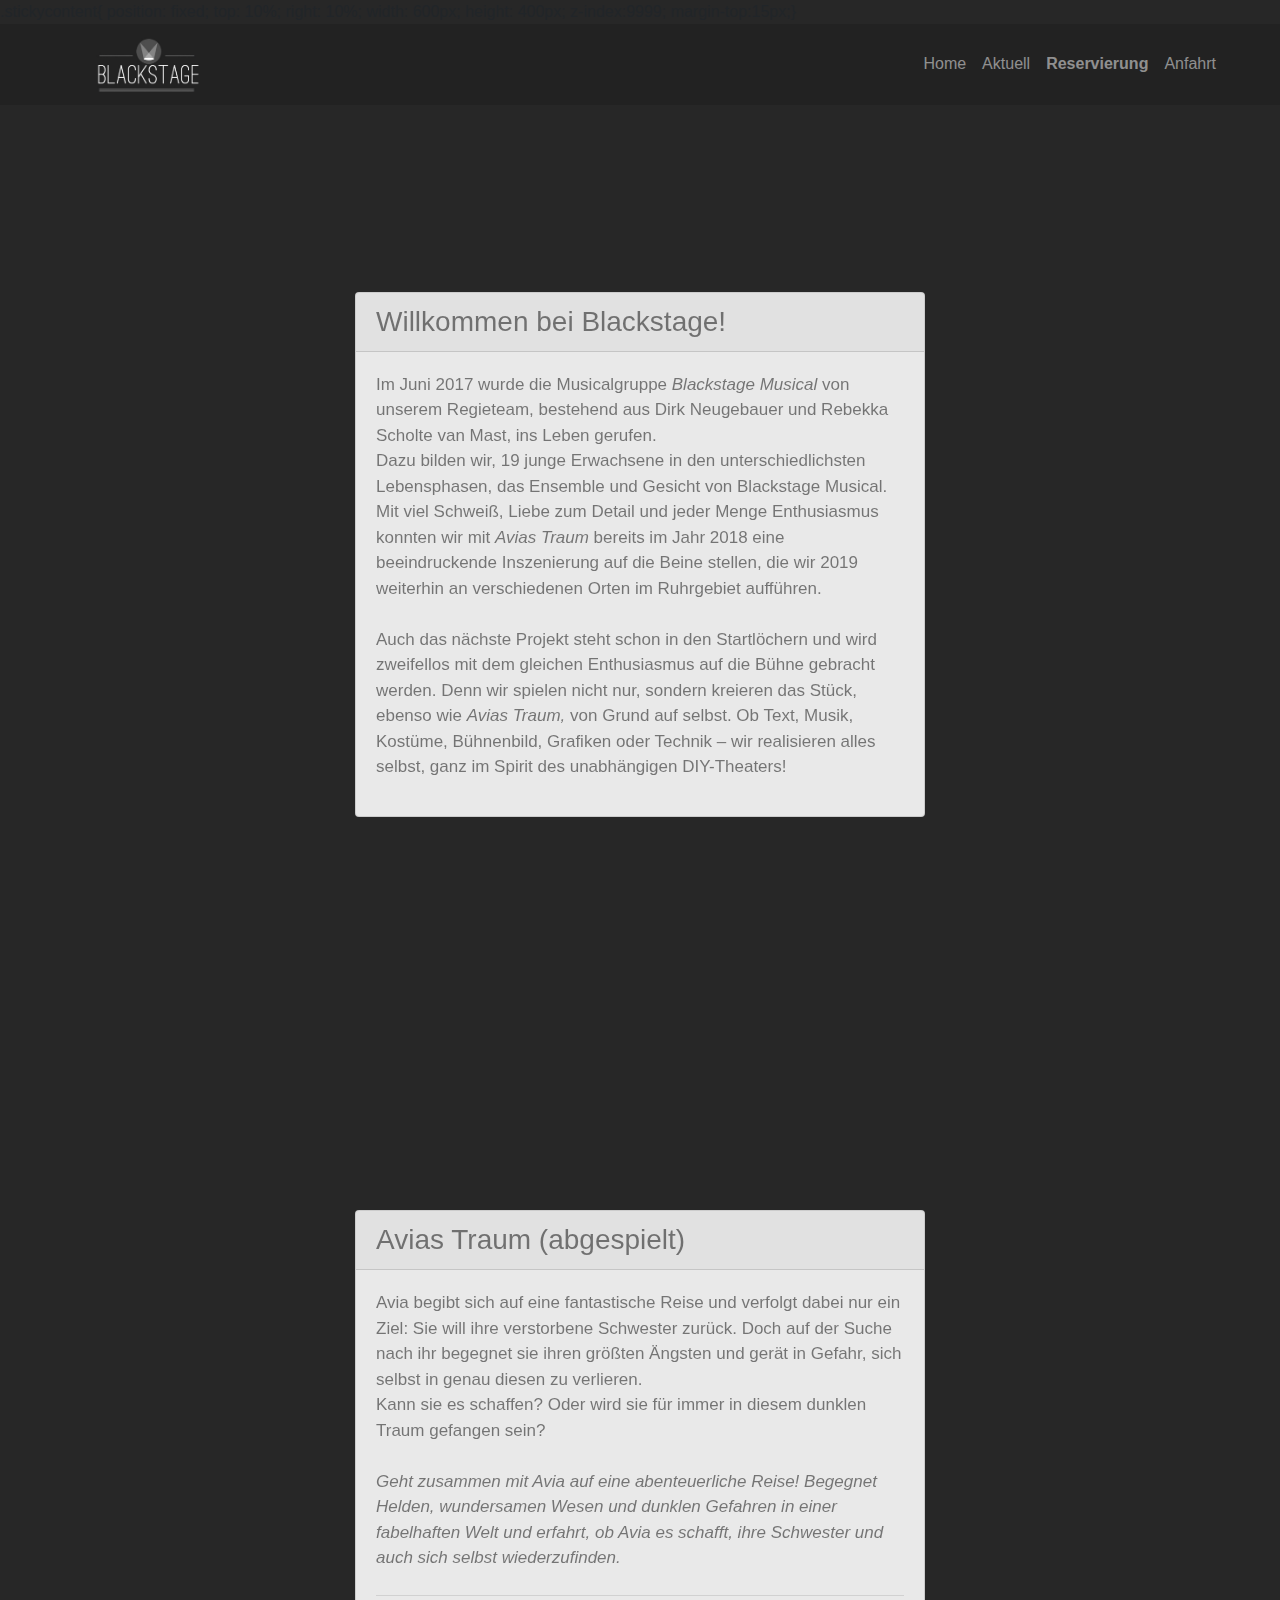
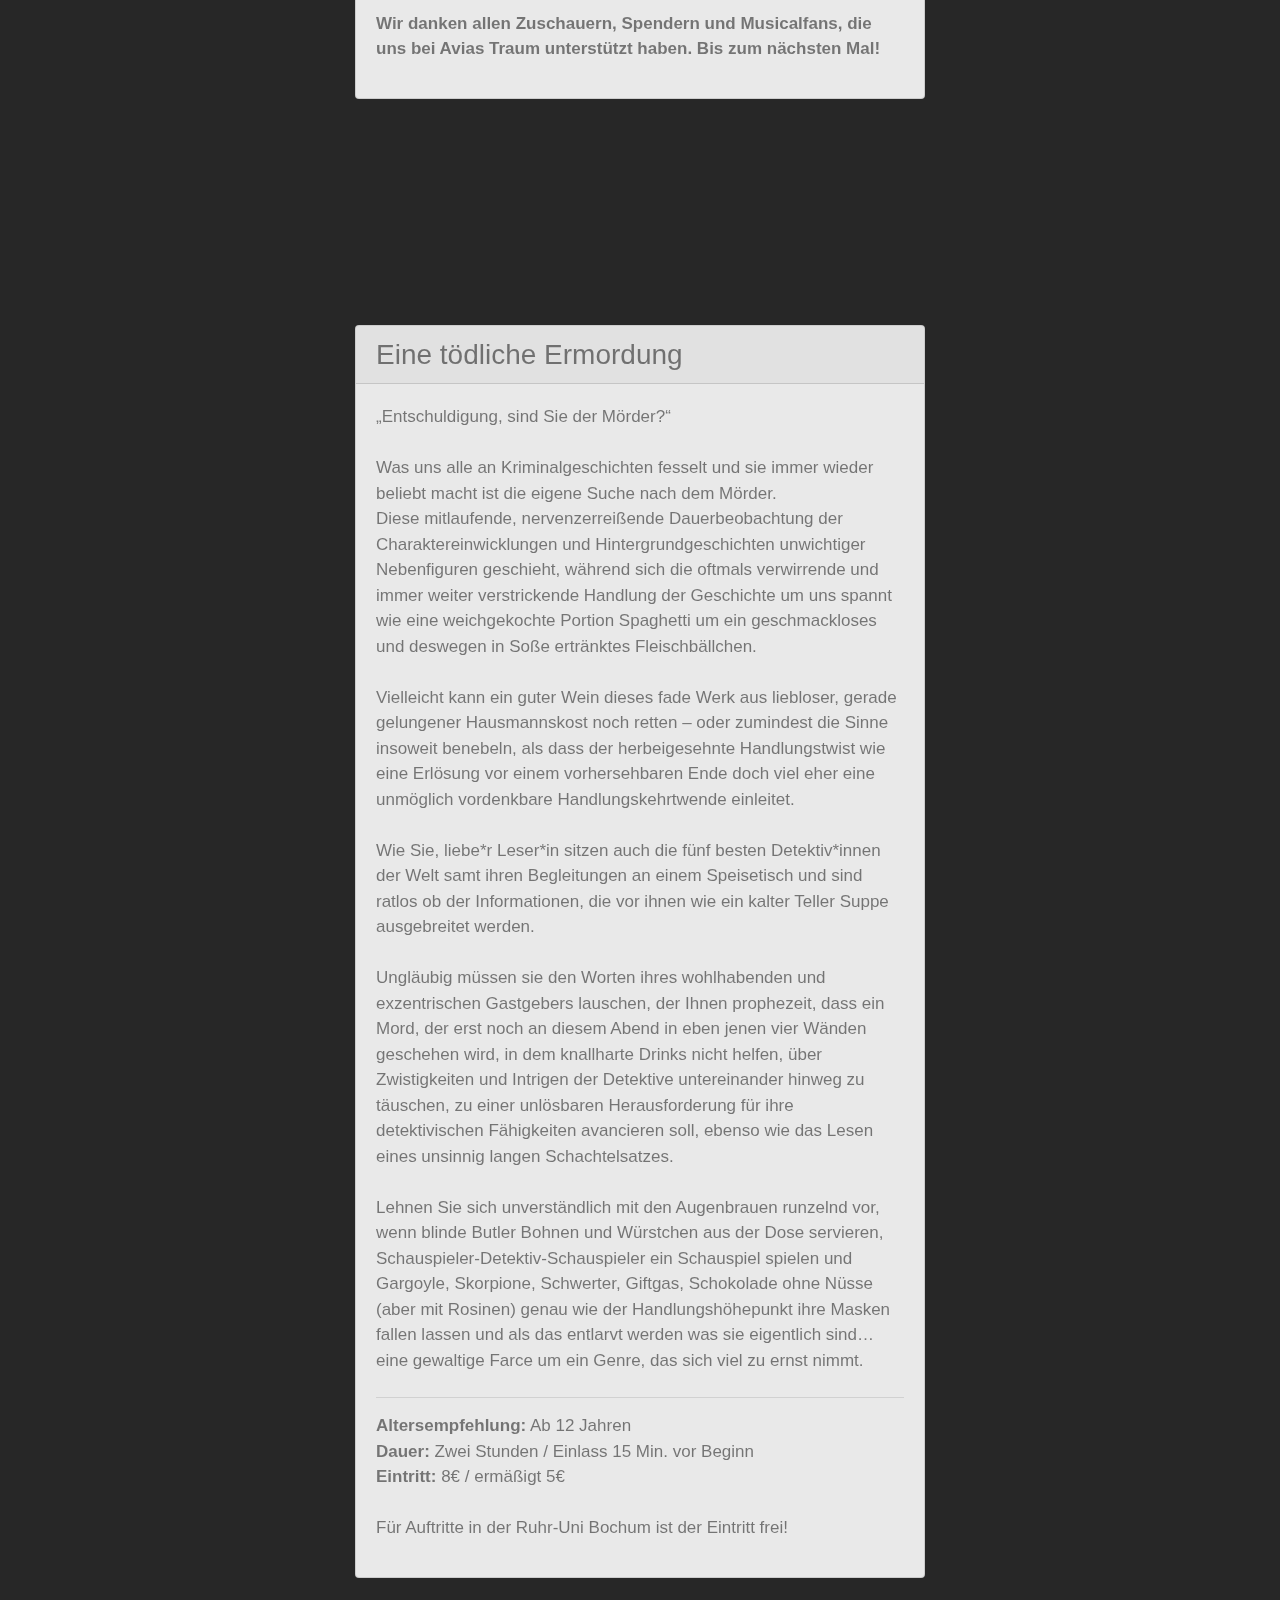
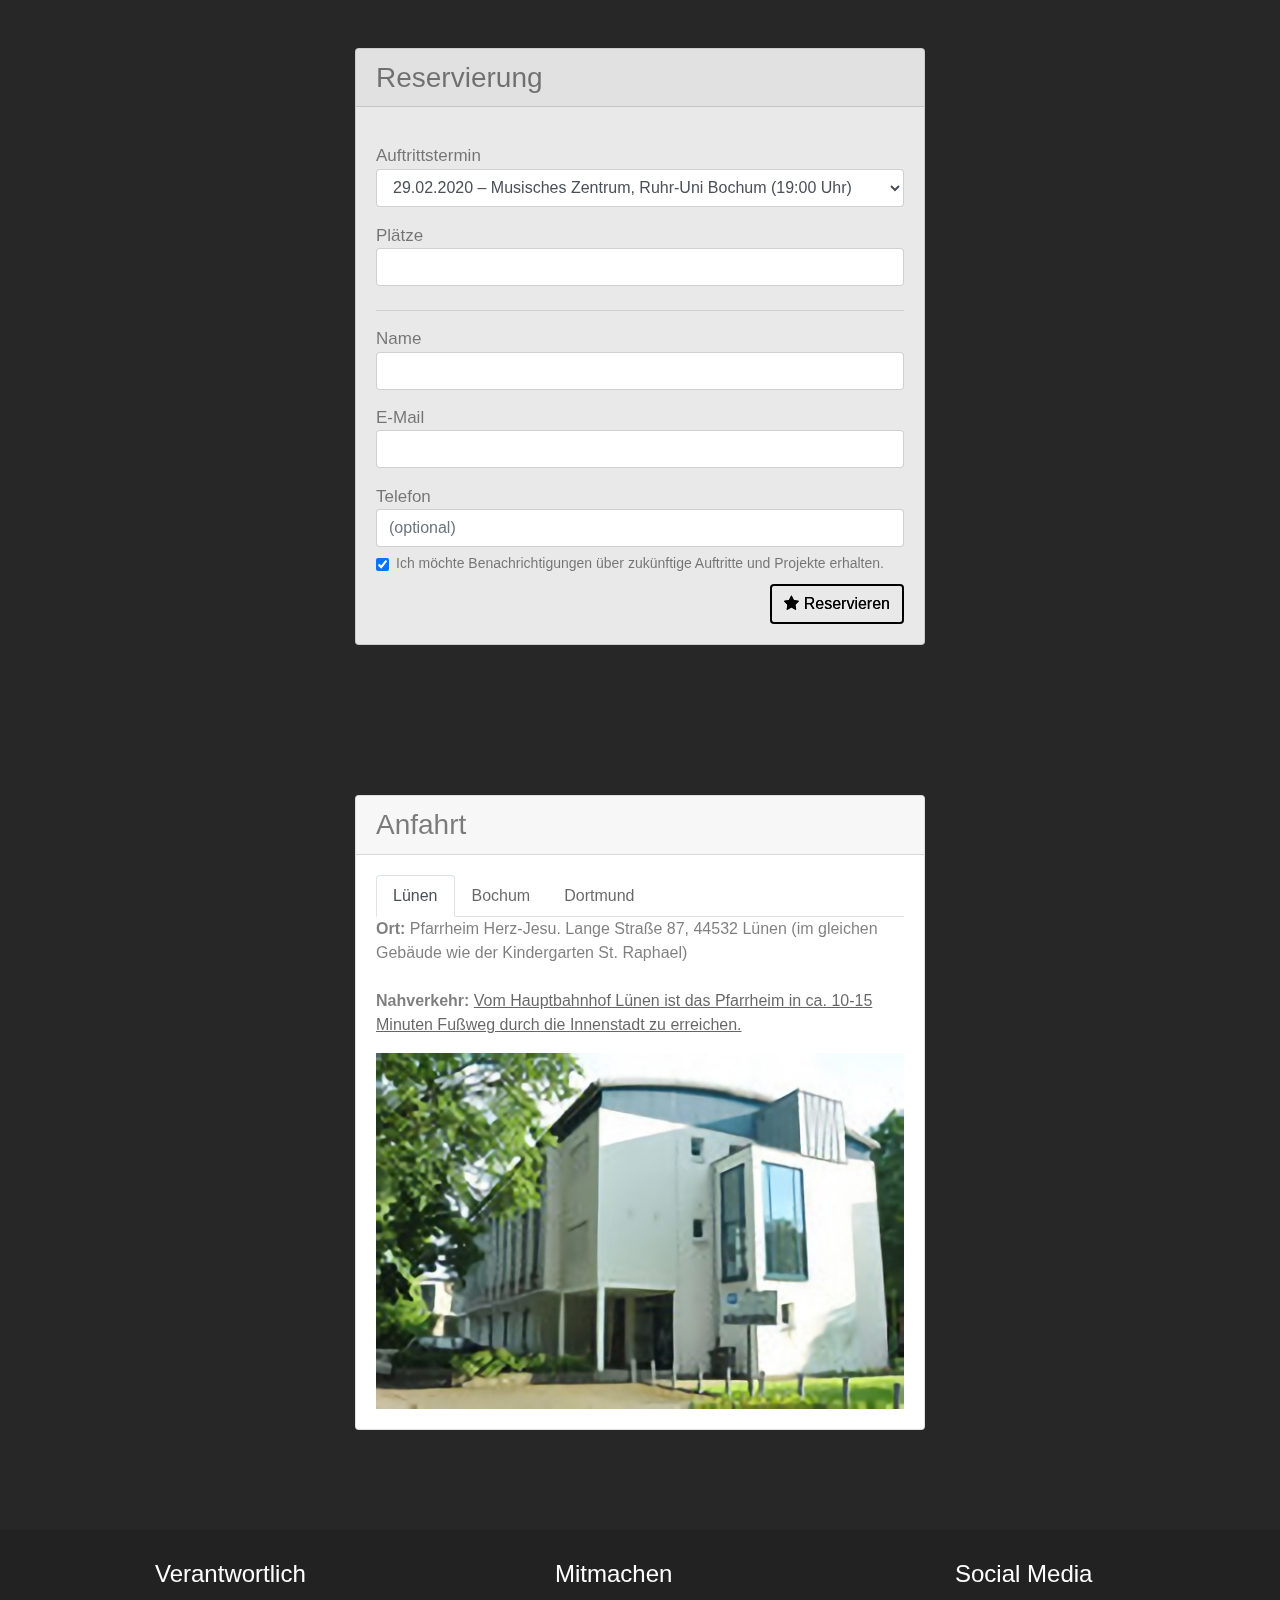
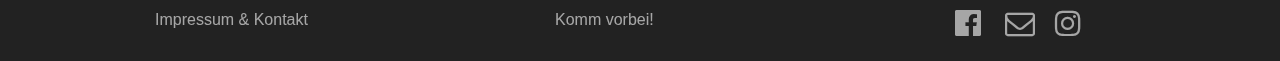
==== commit d8c84fdb: "instagrambutton" ====
--- a/index.html
+++ b/index.html
@@ -1 +1 @@
-<!doctype html><html lang="de"><head>  <meta charset="utf-8">  <meta name="keywords" content="">  <meta name="description" content="">  <meta name="viewport" content="width=device-width, initial-scale=1.0, viewport-fit=cover">  <link rel="shortcut icon" type="image/png" href="favicon.jpg">  <link rel="stylesheet" type="text/css" href="./css/bootstrap.min.css?3874"><link rel="stylesheet" type="text/css" href="style.css?5841"><link rel="stylesheet" type="text/css" href="./css/animate.min.css?2124"><link rel="stylesheet" type="text/css" href="./css/font-awesome.min.css">  <title>Home</title>.stickycontent{  position: fixed;  top: 10%;  right: 10%;  width: 600px;  height: 400px;  z-index:9999;  margin-top:15px;}  <!-- Analytics --> <!-- Analytics END -->  </head><body><!-- Main container --><div class="page-container">  <!-- header1 --><div class="bloc none sticky-nav bgc-dark-jungle-green d-bloc" id="header1"><div class="container "><div class="row"><div class="col"><nav class="navbar row navbar-expand-md navbar-dark d-flex" role="navigation"><a class="navbar-brand" href="index.html"><img src="img/logo.jpg" alt="logo" width="180" /></a><button id="nav-toggle" type="button" class="ui-navbar-toggler navbar-toggler border-0 p-0 mr-md-0 ml-auto" data-toggle="collapse" data-target=".navbar-1" aria-expanded="false" aria-label="Toggle navigation"><span class="navbar-toggler-icon"></span></button><div class="collapse navbar-collapse navbar-1"><ul class="site-navigation nav navbar-nav ml-auto"><li class="nav-item"><a href="#" class="nav-link" data-scroll-speed="1000" onclick="scrollToTarget('#home',this)">Home</a></li><li class="nav-item"><a href="#" class="nav-link a-btn" data-scroll-speed="1000" onclick="scrollToTarget('#aktuell',this)">Aktuell</a></li><li class="nav-item"><a href="#" class="nav-link a-btn link-reservierung-style" data-scroll-speed="1000" onclick="scrollToTarget('#reservierung',this)">Reservierung</a></li><li class="nav-item"><a href="#" class="nav-link a-btn" data-scroll-speed="1000" onclick="scrollToTarget('#anfahrt',this)">Anfahrt</a></li></ul></div></nav><div class="row no-gutters"><div class="col"><div class="  d-none ">Custom HTML here.<style>#header1{z-index: 999;}.stickycontent{  position: fixed;  top: 10%;// width:  00px;// height: 400px;  z-index:0;//  margin-top:- 10px;}.stickyimg1{  position: fixed;  top: 10%;  left: 0%;  right: -80%; // width:  1500px;  height: 1000px;  z-index:-1;}.stickyimg2{  position: fixed;  position: centered;  top: 10%;  left: -80%;  right: 10%;  width:  800px; // height: 1000px;  z-index:-1;}</style></div></div></div></div></div></div></div><!-- header1 END --><!-- home --><div class="bloc l-bloc bloc-fill-screen" id="home"><div class="video-bg-container stickycontent"><video class="bloc-video" preload="auto" loop="loop" muted="true" playsinline="true" autoplay="autoplay"><source src="vid/Slideshow%20Website-HD%201080p.mp4" type="video/mp4" /></video></div><div class="container"><div class="row"><div class="col-sm-10 offset-sm-1 col-md-8 offset-md-2 col-lg-6 offset-lg-3"><div class="card bgc-white"><div class="card-header"><h3 class="mg-clear">Willkommen bei Blackstage!</h3></div><div class="card-body"><p class="p-style">Im Juni 2017 wurde die Musicalgruppe <i>Blackstage Musical</i> von unserem Regieteam, bestehend aus Dirk Neugebauer und Rebekka Scholte van Mast, ins Leben gerufen. <br>Dazu bilden wir, 19 junge Erwachsene in den unterschiedlichsten Lebensphasen, das Ensemble und Gesicht von Blackstage Musical. Mit viel Schweiß, Liebe zum Detail und jeder Menge Enthusiasmus konnten wir mit <i>Avias Traum</i> bereits im Jahr 2018 eine beeindruckende Inszenierung auf die Beine stellen, die wir 2019 weiterhin an verschiedenen Orten im Ruhrgebiet aufführen.<br><br>Auch das nächste Projekt steht schon in den Startlöchern und wird zweifellos mit dem gleichen Enthusiasmus auf die Bühne gebracht werden. Denn wir spielen nicht nur, sondern kreieren das Stück, ebenso wie <i>Avias Traum,</i> von Grund auf selbst. Ob Text, Musik, Kostüme, Bühnenbild, Grafiken oder Technik – wir realisieren alles selbst, ganz im Spirit des unabhängigen DIY-Theaters!<br></p></div></div></div></div></div></div><!-- home END --><!-- bisher --><div class="bloc l-bloc bloc-fill-screen" id="bisher"><div class="container"><div class="row"><div class="col-sm-10 offset-sm-1 col-md-8 offset-md-2 col-lg-6 offset-lg-3"><div class="card bgc-white"><div class="card-header"><h3 class="mg-clear">Avias Traum (abgespielt)</h3></div><div class="card-body"><p class="p-style text-lg-left">Avia begibt sich auf eine fantastische Reise und verfolgt dabei nur ein Ziel: Sie will ihre verstorbene Schwester zurück.&nbsp;Doch auf der Suche nach ihr begegnet sie ihren größten Ängsten und gerät in Gefahr, sich selbst in genau diesen zu verlieren. <br>Kann sie es schaffen? Oder wird sie für immer in diesem dunklen Traum gefangen sein? <br> <br><i>Geht zusammen mit Avia auf eine abenteuerliche Reise! Begegnet Helden, wundersamen Wesen und dunklen Gefahren in einer fabelhaften Welt und erfahrt, ob Avia es schafft, ihre Schwester und auch sich selbst wiederzufinden.</i></p><div class="divider-h divider-aktuell-padding"><span class="divider"></span></div><p class="p-aktuell-style"><strong>Wir danken allen Zuschauern, Spendern und Musicalfans, die uns bei Avias Traum unterstützt haben. Bis zum nächsten Mal!</strong></p></div></div></div></div></div></div><!-- bisher END --><!-- aktuell --><div class="bloc l-bloc bloc-fill-screen" id="aktuell"><div class="container"><div class="row"><div class="col-sm-10 offset-sm-1 col-md-8 offset-md-2 col-lg-6 offset-lg-3"><div class="card bgc-white"><div class="card-header"><h3 class="mg-clear">Eine tödliche Ermordung</h3></div><div class="card-body"><p class="p-style text-lg-left">„Entschuldigung, sind Sie der Mörder?“<br><br>Was uns alle an Kriminalgeschichten fesselt und sie immer wieder beliebt macht ist die eigene Suche nach dem Mörder.<br>Diese mitlaufende, nervenzerreißende Dauerbeobachtung der Charaktereinwicklungen und Hintergrundgeschichten unwichtiger Nebenfiguren geschieht, während sich die oftmals verwirrende und immer weiter verstrickende Handlung der Geschichte um uns spannt wie eine weichgekochte Portion Spaghetti um ein geschmackloses und deswegen in Soße ertränktes Fleischbällchen.<br> <br>Vielleicht kann ein guter Wein dieses fade Werk aus liebloser, gerade gelungener Hausmannskost noch retten – oder zumindest die Sinne insoweit benebeln, als dass der herbeigesehnte Handlungstwist wie eine Erlösung vor einem vorhersehbaren Ende doch viel eher eine unmöglich vordenkbare Handlungskehrtwende einleitet.<br><br>Wie Sie, liebe*r Leser*in sitzen auch die fünf besten Detektiv*innen der Welt samt ihren Begleitungen an einem Speisetisch und sind ratlos ob der Informationen, die vor ihnen wie ein kalter Teller Suppe ausgebreitet werden.<br><br>Ungläubig müssen sie den Worten ihres wohlhabenden und exzentrischen Gastgebers lauschen, der Ihnen prophezeit, dass ein Mord, der erst noch an diesem Abend in eben jenen vier Wänden geschehen wird, in dem knallharte Drinks nicht helfen, über Zwistigkeiten und Intrigen der Detektive untereinander hinweg zu täuschen, zu einer unlösbaren Herausforderung für ihre detektivischen Fähigkeiten avancieren soll, ebenso wie das Lesen eines unsinnig langen Schachtelsatzes.<br><br>Lehnen Sie sich unverständlich mit den Augenbrauen runzelnd vor, wenn blinde Butler Bohnen und Würstchen aus der Dose servieren, Schauspieler-Detektiv-Schauspieler ein Schauspiel spielen und Gargoyle, Skorpione, Schwerter, Giftgas, Schokolade ohne Nüsse (aber mit Rosinen) genau wie der Handlungshöhepunkt ihre Masken fallen lassen und als das entlarvt werden was sie eigentlich sind… eine gewaltige Farce um ein Genre, das sich viel zu ernst nimmt.<br></p><div class="divider-h divider-aktuell-padding"><span class="divider"></span></div><p class="p-aktuell-style"><strong>Altersempfehlung:</strong> Ab 12 Jahren<br><strong>Dauer:</strong> Zwei Stunden / Einlass 15 Min. vor Beginn<br> <strong>Eintritt:</strong>&nbsp;8€ / ermäßigt 5€<br><br>Für Auftritte in der Ruhr-Uni Bochum ist der Eintritt frei!</p></div></div></div></div></div></div><!-- aktuell END --><!-- reservierung --><div class="bloc l-bloc scroll-fx-up-out" id="reservierung"><div class="container bloc-md"><div class="row"><div class="col-sm-10 offset-sm-1 col-md-8 offset-md-2 col-lg-6 offset-lg-3"><div class="card bgc-white"><div class="card-header"><h3 class="mg-clear">Reservierung</h3></div><div class="card-body"><form id="form-14685" data-form-type="blocs-form" novalidate data-success-msg="Your message has been sent." data-fail-msg="Sorry it seems that our mail server is not responding, Sorry for the inconvenience!" action="https://getsimpleform.com/messages?form_api_token=cded078bde071ba53253ef908542911e" method="POST"><div class="form-group"><input class="form-control object-hidden" id="redirect_to_38254_30223_14685" name="redirect_to" value="https://blackstagemusical.de/super!.html" /></div><div class="form-group text-lg-left"><label class="mg-clear label-reservierung-style">Auftrittstermin<br></label><select class="form-control" id="auftritt" name="Auftritt"><option value="29.02.2020 – Musisches Zentrum, Ruhr-Uni Bochum (19:00 Uhr)">29.02.2020 – Musisches Zentrum, Ruhr-Uni Bochum (19:00 Uhr)</option><option value="01.03.2020 – Musisches Zentrum, Ruhr-Uni Bochum (19:00 Uhr)">01.03.2020 – Musisches Zentrum, Ruhr-Uni Bochum (19:00 Uhr)</option><option value="14.03.2020 – Pfarrheim Herz-Jesu, Lünen (18:00 Uhr)">14.03.2020 – Pfarrheim Herz-Jesu, Lünen (18:00 Uhr)</option><option value="15.03.2020 – Pfarrheim Herz-Jesu, Lünen (18:00 Uhr)">15.03.2020 – Pfarrheim Herz-Jesu, Lünen (18:00 Uhr)</option></select></div><div class="form-group"><label class="mg-clear label-plätze-style">Plätze</label><input class="form-control" type="number" id="plaetze_38254_30223_14685" name="Personen" required data-validation-required-message="Bitte ausfüllen. Wir freuen uns wenn du deine Großfamilie mitbringst, aber wir wollen vorbereitet sein." /></div><div class="divider-h divider-padding"><span class="divider"></span></div><div class="form-group"> <label class="mg-clear label-name-style">Name</label><input id="name_38254_30223_14685" class="form-control" name="Name" required data-validation-required-message="Bitte ausfüllen." /></div><div class="form-group" id="af-e-mail"><label class="label-style mg-clear">E-Mail<br></label><input id="email_38254_30223_14685" class="form-control d-block" type="email" name="E-Mail" required data-validation-required-message="Bitte ausfüllen. Damit wir uns melden können, falls mal etwas schiefläuft." data-error-validation-msg="Not a valid email address" /></div><div class="form-group"><label class="mg-clear label-telefon-style">Telefon</label><input class="form-control" id="telefon_38254_30223_14685" name="Telefon" placeholder="(optional)" /></div><div class="form-check checkbox-style"><input class="form-check-input" type="checkbox" id="newsletter" checked="checked" name="Benachrichtigung" /><label class="form-check-label">Ich möchte Benachrichtigungen über zukünftige Auftritte und Projekte erhalten.</label></div> <button class="bloc-button btn btn-wire wire-btn-black float-lg-right btn-style" type="submit"><span class="fa fa-star icon-spacer"></span>Reservieren</button></form></div></div></div></div></div></div><!-- reservierung END --><!-- anfahrt --><div class="bloc l-bloc" id="anfahrt"><div class="container bloc-lg"><div class="row"><div class="col-sm-10 offset-sm-1 col-md-8 offset-md-2 col-lg-6 offset-lg-3"><div class="card"><div class="card-header"><h3 class="mg-clear">Anfahrt<br></h3></div><div class="card-body"><ul class="nav nav-tabs" id="nav-16658-tab" role="tablist"><li class="nav-item"><a class="a-btn nav-link active" id="nav-16658-tab-1" data-toggle="tab" href="#nav-16658-content-1" role="tab" aria-controls="nav-16658-content-1" aria-selected="true">Lünen</a></li><li class="nav-item"><a class="a-btn nav-link" id="nav-16658-tab-2" data-toggle="tab" href="#nav-16658-content-2" role="tab" aria-controls="nav-16658-content-2" aria-selected="false">Bochum</a></li><li class="nav-item"><a class="a-btn nav-link" id="nav-16658-tab-3" data-toggle="tab" href="#nav-16658-content-3" role="tab" aria-controls="nav-16658-content-3" aria-selected="false">Dortmund</a></li></ul><div class="tab-content"><div class="tab-pane fade show active" id="nav-16658-content-1" role="tabpanel" aria-labelledby="nav-16658-content-1"><p><strong>Ort:</strong> Pfarrheim Herz-Jesu. Lange Straße 87, 44532 Lünen (im gleichen Gebäude wie der Kindergarten St. Raphael) <br> <br><strong>Nahverkehr:</strong>&nbsp;<a class="link-style" href="https://goo.gl/maps/ZPsmPKdgViy" target="_blank">Vom Hauptbahnhof Lünen ist das Pfarrheim in&nbsp;ca. 10-15 Minuten Fußweg&nbsp;durch die Innenstadt zu erreichen.</a></p><img src="img/pfarrheimmitte4x.jpg" class="img-fluid mx-auto d-block" /></div><div class="tab-pane fade-tab-bs" id="nav-16658-content-2" role="tabpanel" aria-labelledby="nav-16658-content-2"><p><strong>Ort:</strong> Musisches Zentrum der Ruhr-Universität <br> <br><strong>Nahverkehr:</strong> Ab Bochum Hauptbahnhof die Linie U35 (Richtung Hustadt) bis zur Haltestelle „Ruhr-Universität“.&nbsp;<br>Das Musische Zentrum ist das erste Gebäude rechts. <br></p><img src="img/MusischesZentrumSmall.jpg" class="img-fluid mx-auto d-block" /></div><div class="tab-pane fade-tab-bs" id="nav-16658-content-3" role="tabpanel" aria-labelledby="nav-16658-content-3"><p><strong>Ort:</strong> Theater im Depot,&nbsp;Immermannstraße 29, 44147 Dortmund <br> <br><strong>Nahverkehr:</strong>&nbsp;Ab Dortmund Hauptbahnhof die Linie U41 (Richtung Brambauer/Brechten) bis Haltestelle Immermannstrasse oder der Bus 412. <br> <br>Infos zu Parkplätzen und <strong>Anfahrt</strong> <strong>mit dem Auto</strong> gibt es&nbsp;<a href="http://www.depotdortmund.de/anfahrt.html" target="_blank"><u>hier</u></a>.</p><img src="img/depot%20dortmund.jpg" class="img-fluid mx-auto d-block" /></div></div></div></div></div></div></div></div><!-- anfahrt END --><!-- ScrollToTop Button --><a class="bloc-button btn btn-d scrollToTop" onclick="scrollToTarget('1',this)"><span class="fa fa-chevron-up"></span></a><!-- ScrollToTop Button END--><!-- footer --><div class="bloc bgc-dark-jungle-green d-bloc" id="footer"><div class="container bloc-sm"><div class="row"><div class="col-md-3 col-sm-6 offset-lg-1"><h4 class="mg-md text-sm-left text-center tc-white">Verantwortlich</h4><a href="impressum.html" class="a-btn a-block footer-link">Impressum &amp; Kontakt</a></div><div class="col-md-3 col-sm-6 offset-lg-1"><h4 class="mg-md text-sm-left text-center tc-white">Mitmachen</h4><a href="mitmachen.html" class="a-btn a-block footer-link">Komm vorbei!</a></div><div class="col-md-3 col-sm-6 order-lg-0 offset-lg-1"><h4 class="mg-md text-sm-left text-center tc-white">Social Media</h4><div class="row"><div class="col-6 col-sm-2 col offset-sm-0"><div class="text-center"><a href="https://www.facebook.com/BlackstageMusical/" target="_blank"><span class="fa fa-facebook-official icon-md"></span></a></div></div><div class="col-6 col-sm-2"><div class="text-center"><a href="mailto:kontakt@blackstagemusical.de"><span class="fa fa-envelope-o icon-md"></span></a></div></div><div class="col-6 col-sm-2"><a><span class="fa fa-instagram icon-md  d-none float-lg-none"></span></a></div></div></div></div></div></div><!-- footer END --></div><!-- Main container END -->  <script src="./js/jquery-3.3.1.min.js?3284"></script><script src="./js/bootstrap.bundle.min.js?8984"></script><script src="./js/blocs.min.js?718"></script><script src="./js/jqBootstrapValidation.js"></script><script src="./js/formHandler.js?3587"></script><script src="./js/scrollFX.js?9565"></script><!-- Additional JS END --></body></html>+<!doctype html><html lang="de"><head>  <meta charset="utf-8">  <meta name="keywords" content="">  <meta name="description" content="">  <meta name="viewport" content="width=device-width, initial-scale=1.0, viewport-fit=cover">  <link rel="shortcut icon" type="image/png" href="favicon.jpg">  <link rel="stylesheet" type="text/css" href="./css/bootstrap.min.css?3245"><link rel="stylesheet" type="text/css" href="style.css?7275"><link rel="stylesheet" type="text/css" href="./css/animate.min.css?683"><link rel="stylesheet" type="text/css" href="./css/font-awesome.min.css">  <title>Home</title>.stickycontent{  position: fixed;  top: 10%;  right: 10%;  width: 600px;  height: 400px;  z-index:9999;  margin-top:15px;}  <!-- Analytics --> <!-- Analytics END -->  </head><body><!-- Main container --><div class="page-container">  <!-- header1 --><div class="bloc none sticky-nav bgc-dark-jungle-green d-bloc" id="header1"><div class="container "><div class="row"><div class="col"><nav class="navbar row navbar-expand-md navbar-dark d-flex" role="navigation"><a class="navbar-brand" href="index.html"><img src="img/logo.jpg" alt="logo" width="180" /></a><button id="nav-toggle" type="button" class="ui-navbar-toggler navbar-toggler border-0 p-0 mr-md-0 ml-auto" data-toggle="collapse" data-target=".navbar-1" aria-expanded="false" aria-label="Toggle navigation"><span class="navbar-toggler-icon"></span></button><div class="collapse navbar-collapse navbar-1"><ul class="site-navigation nav navbar-nav ml-auto"><li class="nav-item"><a href="#" class="nav-link" data-scroll-speed="1000" onclick="scrollToTarget('#home',this)">Home</a></li><li class="nav-item"><a href="#" class="nav-link a-btn" data-scroll-speed="1000" onclick="scrollToTarget('#aktuell',this)">Aktuell</a></li><li class="nav-item"><a href="#" class="nav-link a-btn link-reservierung-style" data-scroll-speed="1000" onclick="scrollToTarget('#reservierung',this)">Reservierung</a></li><li class="nav-item"><a href="#" class="nav-link a-btn" data-scroll-speed="1000" onclick="scrollToTarget('#anfahrt',this)">Anfahrt</a></li></ul></div></nav><div class="row no-gutters"><div class="col"><div class="  d-none ">Custom HTML here.<style>#header1{z-index: 999;}.stickycontent{  position: fixed;  top: 10%;// width:  00px;// height: 400px;  z-index:0;//  margin-top:- 10px;}.stickyimg1{  position: fixed;  top: 10%;  left: 0%;  right: -80%; // width:  1500px;  height: 1000px;  z-index:-1;}.stickyimg2{  position: fixed;  position: centered;  top: 10%;  left: -80%;  right: 10%;  width:  800px; // height: 1000px;  z-index:-1;}</style></div></div></div></div></div></div></div><!-- header1 END --><!-- home --><div class="bloc l-bloc bloc-fill-screen" id="home"><div class="video-bg-container stickycontent"><video class="bloc-video" preload="auto" loop="loop" muted="true" playsinline="true" autoplay="autoplay"><source src="vid/Slideshow%20Website-HD%201080p.mp4" type="video/mp4" /></video></div><div class="container"><div class="row"><div class="col-sm-10 offset-sm-1 col-md-8 offset-md-2 col-lg-6 offset-lg-3"><div class="card bgc-white"><div class="card-header"><h3 class="mg-clear">Willkommen bei Blackstage!</h3></div><div class="card-body"><p class="p-style">Im Juni 2017 wurde die Musicalgruppe <i>Blackstage Musical</i> von unserem Regieteam, bestehend aus Dirk Neugebauer und Rebekka Scholte van Mast, ins Leben gerufen. <br>Dazu bilden wir, 19 junge Erwachsene in den unterschiedlichsten Lebensphasen, das Ensemble und Gesicht von Blackstage Musical. Mit viel Schweiß, Liebe zum Detail und jeder Menge Enthusiasmus konnten wir mit <i>Avias Traum</i> bereits im Jahr 2018 eine beeindruckende Inszenierung auf die Beine stellen, die wir 2019 weiterhin an verschiedenen Orten im Ruhrgebiet aufführen.<br><br>Auch das nächste Projekt steht schon in den Startlöchern und wird zweifellos mit dem gleichen Enthusiasmus auf die Bühne gebracht werden. Denn wir spielen nicht nur, sondern kreieren das Stück, ebenso wie <i>Avias Traum,</i> von Grund auf selbst. Ob Text, Musik, Kostüme, Bühnenbild, Grafiken oder Technik – wir realisieren alles selbst, ganz im Spirit des unabhängigen DIY-Theaters!<br></p></div></div></div></div></div></div><!-- home END --><!-- bisher --><div class="bloc l-bloc bloc-fill-screen" id="bisher"><div class="container"><div class="row"><div class="col-sm-10 offset-sm-1 col-md-8 offset-md-2 col-lg-6 offset-lg-3"><div class="card bgc-white"><div class="card-header"><h3 class="mg-clear">Avias Traum (abgespielt)</h3></div><div class="card-body"><p class="p-style text-lg-left ">Avia begibt sich auf eine fantastische Reise und verfolgt dabei nur ein Ziel: Sie will ihre verstorbene Schwester zurück.&nbsp;Doch auf der Suche nach ihr begegnet sie ihren größten Ängsten und gerät in Gefahr, sich selbst in genau diesen zu verlieren. <br>Kann sie es schaffen? Oder wird sie für immer in diesem dunklen Traum gefangen sein? <br> <br><i>Geht zusammen mit Avia auf eine abenteuerliche Reise! Begegnet Helden, wundersamen Wesen und dunklen Gefahren in einer fabelhaften Welt und erfahrt, ob Avia es schafft, ihre Schwester und auch sich selbst wiederzufinden.</i></p><div class="divider-h divider-aktuell-padding"><span class="divider"></span></div><p class="p-aktuell-style"><strong>Wir danken allen Zuschauern, Spendern und Musicalfans, die uns bei Avias Traum unterstützt haben. Bis zum nächsten Mal!</strong></p></div></div></div></div></div></div><!-- bisher END --><!-- aktuell --><div class="bloc l-bloc bloc-fill-screen" id="aktuell"><div class="container"><div class="row"><div class="col-sm-10 offset-sm-1 col-md-8 offset-md-2 col-lg-6 offset-lg-3"><div class="card bgc-white"><div class="card-header"><h3 class="mg-clear">Eine tödliche Ermordung</h3></div><div class="card-body"><p class="p-style text-lg-left">„Entschuldigung, sind Sie der Mörder?“<br><br>Was uns alle an Kriminalgeschichten fesselt und sie immer wieder beliebt macht ist die eigene Suche nach dem Mörder.<br>Diese mitlaufende, nervenzerreißende Dauerbeobachtung der Charaktereinwicklungen und Hintergrundgeschichten unwichtiger Nebenfiguren geschieht, während sich die oftmals verwirrende und immer weiter verstrickende Handlung der Geschichte um uns spannt wie eine weichgekochte Portion Spaghetti um ein geschmackloses und deswegen in Soße ertränktes Fleischbällchen.<br> <br>Vielleicht kann ein guter Wein dieses fade Werk aus liebloser, gerade gelungener Hausmannskost noch retten – oder zumindest die Sinne insoweit benebeln, als dass der herbeigesehnte Handlungstwist wie eine Erlösung vor einem vorhersehbaren Ende doch viel eher eine unmöglich vordenkbare Handlungskehrtwende einleitet.<br><br>Wie Sie, liebe*r Leser*in sitzen auch die fünf besten Detektiv*innen der Welt samt ihren Begleitungen an einem Speisetisch und sind ratlos ob der Informationen, die vor ihnen wie ein kalter Teller Suppe ausgebreitet werden.<br><br>Ungläubig müssen sie den Worten ihres wohlhabenden und exzentrischen Gastgebers lauschen, der Ihnen prophezeit, dass ein Mord, der erst noch an diesem Abend in eben jenen vier Wänden geschehen wird, in dem knallharte Drinks nicht helfen, über Zwistigkeiten und Intrigen der Detektive untereinander hinweg zu täuschen, zu einer unlösbaren Herausforderung für ihre detektivischen Fähigkeiten avancieren soll, ebenso wie das Lesen eines unsinnig langen Schachtelsatzes.<br><br>Lehnen Sie sich unverständlich mit den Augenbrauen runzelnd vor, wenn blinde Butler Bohnen und Würstchen aus der Dose servieren, Schauspieler-Detektiv-Schauspieler ein Schauspiel spielen und Gargoyle, Skorpione, Schwerter, Giftgas, Schokolade ohne Nüsse (aber mit Rosinen) genau wie der Handlungshöhepunkt ihre Masken fallen lassen und als das entlarvt werden was sie eigentlich sind… eine gewaltige Farce um ein Genre, das sich viel zu ernst nimmt.<br></p><div class="divider-h divider-aktuell-padding"><span class="divider"></span></div><p class="p-aktuell-style"><strong>Altersempfehlung:</strong> Ab 12 Jahren<br><strong>Dauer:</strong> Zwei Stunden / Einlass 15 Min. vor Beginn<br> <strong>Eintritt:</strong>&nbsp;8€ / ermäßigt 5€<br><br>Für Auftritte in der Ruhr-Uni Bochum ist der Eintritt frei!</p></div></div></div></div></div></div><!-- aktuell END --><!-- reservierung --><div class="bloc l-bloc scroll-fx-up-out" id="reservierung"><div class="container bloc-md"><div class="row"><div class="col-sm-10 offset-sm-1 col-md-8 offset-md-2 col-lg-6 offset-lg-3"><div class="card bgc-white"><div class="card-header"><h3 class="mg-clear">Reservierung</h3></div><div class="card-body"><form id="form-14685" data-form-type="blocs-form" novalidate data-success-msg="Your message has been sent." data-fail-msg="Sorry it seems that our mail server is not responding, Sorry for the inconvenience!" action="https://getsimpleform.com/messages?form_api_token=cded078bde071ba53253ef908542911e" method="POST"><div class="form-group"><input class="form-control object-hidden" id="redirect_to_38254_30223_14685" name="redirect_to" value="https://blackstagemusical.de/super!.html" /></div><div class="form-group text-lg-left"><label class="mg-clear label-reservierung-style">Auftrittstermin<br></label><select class="form-control" id="auftritt" name="Auftritt"><option value="29.02.2020 – Musisches Zentrum, Ruhr-Uni Bochum (19:00 Uhr)">29.02.2020 – Musisches Zentrum, Ruhr-Uni Bochum (19:00 Uhr)</option><option value="01.03.2020 – Musisches Zentrum, Ruhr-Uni Bochum (19:00 Uhr)">01.03.2020 – Musisches Zentrum, Ruhr-Uni Bochum (19:00 Uhr)</option><option value="14.03.2020 – Pfarrheim Herz-Jesu, Lünen (18:00 Uhr)">14.03.2020 – Pfarrheim Herz-Jesu, Lünen (18:00 Uhr)</option><option value="15.03.2020 – Pfarrheim Herz-Jesu, Lünen (18:00 Uhr)">15.03.2020 – Pfarrheim Herz-Jesu, Lünen (18:00 Uhr)</option></select></div><div class="form-group"><label class="mg-clear label-plätze-style">Plätze</label><input class="form-control" type="number" id="plaetze_38254_30223_14685" name="Personen" required data-validation-required-message="Bitte ausfüllen. Wir freuen uns wenn du deine Großfamilie mitbringst, aber wir wollen vorbereitet sein." /></div><div class="divider-h divider-padding"><span class="divider"></span></div><div class="form-group"> <label class="mg-clear label-name-style">Name</label><input id="name_38254_30223_14685" class="form-control" name="Name" required data-validation-required-message="Bitte ausfüllen." /></div><div class="form-group" id="af-e-mail"><label class="label-style mg-clear">E-Mail<br></label><input id="email_38254_30223_14685" class="form-control d-block" type="email" name="E-Mail" required data-validation-required-message="Bitte ausfüllen. Damit wir uns melden können, falls mal etwas schiefläuft." data-error-validation-msg="Not a valid email address" /></div><div class="form-group"><label class="mg-clear label-telefon-style">Telefon</label><input class="form-control" id="telefon_38254_30223_14685" name="Telefon" placeholder="(optional)" /></div><div class="form-check checkbox-style"><input class="form-check-input" type="checkbox" id="newsletter" checked="checked" name="Benachrichtigung" /><label class="form-check-label">Ich möchte Benachrichtigungen über zukünftige Auftritte und Projekte erhalten.</label></div> <button class="bloc-button btn btn-wire wire-btn-black float-lg-right btn-style" type="submit"><span class="fa fa-star icon-spacer"></span>Reservieren</button></form></div></div></div></div></div></div><!-- reservierung END --><!-- anfahrt --><div class="bloc l-bloc" id="anfahrt"><div class="container bloc-lg"><div class="row"><div class="col-sm-10 offset-sm-1 col-md-8 offset-md-2 col-lg-6 offset-lg-3"><div class="card"><div class="card-header"><h3 class="mg-clear">Anfahrt<br></h3></div><div class="card-body"><ul class="nav nav-tabs" id="nav-16658-tab" role="tablist"><li class="nav-item"><a class="a-btn nav-link active" id="nav-16658-tab-1" data-toggle="tab" href="#nav-16658-content-1" role="tab" aria-controls="nav-16658-content-1" aria-selected="true">Lünen</a></li><li class="nav-item"><a class="a-btn nav-link" id="nav-16658-tab-2" data-toggle="tab" href="#nav-16658-content-2" role="tab" aria-controls="nav-16658-content-2" aria-selected="false">Bochum</a></li><li class="nav-item"><a class="a-btn nav-link" id="nav-16658-tab-3" data-toggle="tab" href="#nav-16658-content-3" role="tab" aria-controls="nav-16658-content-3" aria-selected="false">Dortmund</a></li></ul><div class="tab-content"><div class="tab-pane fade show active" id="nav-16658-content-1" role="tabpanel" aria-labelledby="nav-16658-content-1"><p class="p-6-style"><strong>Ort:</strong> Pfarrheim Herz-Jesu. Lange Straße 87, 44532 Lünen (im gleichen Gebäude wie der Kindergarten St. Raphael) <br> <br><strong>Nahverkehr:</strong>&nbsp;<a class="link-style" href="https://goo.gl/maps/ZPsmPKdgViy" target="_blank">Vom Hauptbahnhof Lünen ist das Pfarrheim in&nbsp;ca. 10-15 Minuten Fußweg&nbsp;durch die Innenstadt zu erreichen.</a></p><img src="img/pfarrheimmitte4x.jpg" class="img-fluid mx-auto d-block" /></div><div class="tab-pane fade-tab-bs" id="nav-16658-content-2" role="tabpanel" aria-labelledby="nav-16658-content-2"><p class="p-7-style"><strong>Ort:</strong> Musisches Zentrum der Ruhr-Universität <br> <br><strong>Nahverkehr:</strong> Ab Bochum Hauptbahnhof die Linie U35 (Richtung Hustadt) bis zur Haltestelle „Ruhr-Universität“.&nbsp;<br>Das Musische Zentrum ist das erste Gebäude rechts. <br></p><img src="img/MusischesZentrumSmall.jpg" class="img-fluid mx-auto d-block" /></div><div class="tab-pane fade-tab-bs" id="nav-16658-content-3" role="tabpanel" aria-labelledby="nav-16658-content-3"><p class="p-anfahrt-style"><strong>Ort:</strong> Theater im Depot,&nbsp;Immermannstraße 29, 44147 Dortmund <br> <br><strong>Nahverkehr:</strong>&nbsp;Ab Dortmund Hauptbahnhof die Linie U41 (Richtung Brambauer/Brechten) bis Haltestelle Immermannstrasse oder der Bus 412. <br> <br>Infos zu Parkplätzen und <strong>Anfahrt</strong> <strong>mit dem Auto</strong> gibt es&nbsp;<a href="http://www.depotdortmund.de/anfahrt.html" target="_blank"><u>hier</u></a>.</p><img src="img/depot%20dortmund.jpg" class="img-fluid mx-auto d-block" /></div></div></div></div></div></div></div></div><!-- anfahrt END --><!-- ScrollToTop Button --><a class="bloc-button btn btn-d scrollToTop" onclick="scrollToTarget('1',this)"><span class="fa fa-chevron-up"></span></a><!-- ScrollToTop Button END--><!-- footer --><div class="bloc bgc-dark-jungle-green d-bloc" id="footer"><div class="container bloc-sm"><div class="row"><div class="col-md-3 col-sm-6 offset-lg-1"><h4 class="mg-md text-sm-left text-center tc-white">Verantwortlich</h4><a href="impressum.html" class="a-btn a-block footer-link">Impressum &amp; Kontakt</a></div><div class="col-md-3 col-sm-6 offset-lg-1"><h4 class="mg-md text-sm-left text-center tc-white">Mitmachen</h4><a href="mitmachen.html" class="a-btn a-block footer-link">Komm vorbei!</a></div><div class="col-md-3 col-sm-6 order-lg-0 offset-lg-1"><h4 class="mg-md text-sm-left text-center tc-white">Social Media</h4><div class="row"><div class="col-6 col-sm-2 col offset-sm-0"><div class="text-center"><a href="https://www.facebook.com/BlackstageMusical/" target="_blank"><span class="fa fa-facebook-official icon-md"></span></a></div></div><div class="col-6 col-sm-2"><div class="text-center"><a href="mailto:kontakt@blackstagemusical.de"><span class="fa fa-envelope-o icon-md"></span></a></div></div><div class="col-6 col-sm-2"><div class="text-center"><a href="https://www.instagram.com/blackstage_musical/"><span class="fa fa-instagram none icon-md"></span></a></div></div></div></div></div></div></div><!-- footer END --></div><!-- Main container END -->  <script src="./js/jquery-3.3.1.min.js?1472"></script><script src="./js/bootstrap.bundle.min.js?3861"></script><script src="./js/blocs.min.js?8821"></script><script src="./js/jqBootstrapValidation.js"></script><script src="./js/formHandler.js?3447"></script><script src="./js/scrollFX.js?4889"></script><!-- Additional JS END --></body></html>--- a/style.css
+++ b/style.css
@@ -1 +1 @@
- body{margin:0;padding:0;  background:#272727;  overflow-x:hidden;  -webkit-font-smoothing: antialiased;  -moz-osx-font-smoothing: grayscale;}.page-container{overflow-x:hidden;} a,button{transition: background .3s ease-in-out;outline: none!important;} a:hover{text-decoration: none; cursor:pointer;}.bloc{width:100%;clear:both;background: 50% 50% no-repeat;padding:0 50px;-webkit-background-size: cover;-moz-background-size: cover;-o-background-size: cover;background-size: cover;position:relative;display:flex;}.bloc .container{padding-left:0;padding-right:0;}.bloc-lg{padding:100px 50px;}.bloc-md{padding:50px;}.bloc-sm{padding:20px 50px;}.bloc-fill-screen{min-height:100vh;display: flex;flex-direction: column;padding-top:20px;padding-bottom:20px;}.bloc-fill-screen > .container{align-self: flex-middle;flex-grow: 1;display: flex;}.bloc-fill-screen > .container > .row{flex-grow: 1;align-self: center;width:100%;}.bloc-fill-screen .fill-bloc-top-edge, .bloc-fill-screen .fill-bloc-bottom-edge{flex-grow: 0;}.bloc-fill-screen .fill-bloc-top-edge{align-self: flex-start;}.bloc-fill-screen .fill-bloc-bottom-edge{align-self: flex-end;}.bg-center,.bg-l-edge,.bg-r-edge,.bg-t-edge,.bg-b-edge,.bg-tl-edge,.bg-bl-edge,.bg-tr-edge,.bg-br-edge,.bg-repeat{-webkit-background-size: auto!important;-moz-background-size: auto!important;-o-background-size: auto!important;background-size: auto!important;}.video-bg-container, .bloc-video{position: absolute;top: 0;bottom: 0;left: 50%;right: -50%;overflow: hidden;transform: translateX(-50%);-webkit-transform:translateX(-50%);}.bloc-video, .video-bg-container iframe{width: auto;height: auto;min-width: 100%;min-height: 100%;z-index: 0;}.d-bloc{color:rgba(255,255,255,.7);}.d-bloc button:hover{color:rgba(255,255,255,.9);}.d-bloc .icon-round,.d-bloc .icon-square,.d-bloc .icon-rounded,.d-bloc .icon-semi-rounded-a,.d-bloc .icon-semi-rounded-b{border-color:rgba(255,255,255,.9);}.d-bloc .divider-h span{border-color:rgba(255,255,255,.2);}.d-bloc .a-btn,.d-bloc .navbar a, .d-bloc a .icon-sm, .d-bloc a .icon-md, .d-bloc a .icon-lg, .d-bloc a .icon-xl, .d-bloc h1 a, .d-bloc h2 a, .d-bloc h3 a, .d-bloc h4 a, .d-bloc h5 a, .d-bloc h6 a, .d-bloc p a{color:rgba(255,255,255,.6);}.d-bloc .a-btn:hover,.d-bloc .navbar a:hover,.d-bloc a:hover .icon-sm, .d-bloc a:hover .icon-md, .d-bloc a:hover .icon-lg, .d-bloc a:hover .icon-xl, .d-bloc h1 a:hover, .d-bloc h2 a:hover, .d-bloc h3 a:hover, .d-bloc h4 a:hover, .d-bloc h5 a:hover, .d-bloc h6 a:hover, .d-bloc p a:hover{color:rgba(255,255,255,1);}.d-bloc .navbar-toggle .icon-bar{background:rgba(255,255,255,1);}.d-bloc .btn-wire,.d-bloc .btn-wire:hover{color:rgba(255,255,255,1);border-color:rgba(255,255,255,1);}.d-bloc .card{color:rgba(0,0,0,.5);}.d-bloc .card button:hover{color:rgba(0,0,0,.7);}.d-bloc .card icon{border-color:rgba(0,0,0,.7);}.d-bloc .card .divider-h span{border-color:rgba(0,0,0,.1);}.d-bloc .card .a-btn{color:rgba(0,0,0,.6);}.d-bloc .card .a-btn:hover{color:rgba(0,0,0,1);}.d-bloc .card .btn-wire, .d-bloc .card .btn-wire:hover{color:rgba(0,0,0,.7);border-color:rgba(0,0,0,.3);}.d-bloc .card,.l-bloc{color:rgba(0,0,0,.5);}.d-bloc .card button:hover,.l-bloc button:hover{color:rgba(0,0,0,.7);}.l-bloc .icon-round,.l-bloc .icon-square,.l-bloc .icon-rounded,.l-bloc .icon-semi-rounded-a,.l-bloc .icon-semi-rounded-b{border-color:rgba(0,0,0,.7);}.d-bloc .card .divider-h span,.l-bloc .divider-h span{border-color:rgba(0,0,0,.1);}.d-bloc .card .a-btn,.l-bloc .a-btn,.l-bloc .navbar a,.l-bloc a .icon-sm, .l-bloc a .icon-md, .l-bloc a .icon-lg, .l-bloc a .icon-xl, .l-bloc h1 a, .l-bloc h2 a, .l-bloc h3 a, .l-bloc h4 a, .l-bloc h5 a, .l-bloc h6 a, .l-bloc p a{color:rgba(0,0,0,.6);}.d-bloc .card .a-btn:hover,.l-bloc .a-btn:hover,.l-bloc .navbar a:hover, .l-bloc a:hover .icon-sm, .l-bloc a:hover .icon-md, .l-bloc a:hover .icon-lg, .l-bloc a:hover .icon-xl, .l-bloc h1 a:hover, .l-bloc h2 a:hover, .l-bloc h3 a:hover, .l-bloc h4 a:hover, .l-bloc h5 a:hover, .l-bloc h6 a:hover, .l-bloc p a:hover{color:rgba(0,0,0,1);}.l-bloc .navbar-toggle .icon-bar{color:rgba(0,0,0,.6);}.d-bloc .card .btn-wire,.d-bloc .card .btn-wire:hover,.l-bloc .btn-wire,.l-bloc .btn-wire:hover{color:rgba(0,0,0,.7);border-color:rgba(0,0,0,.3);}.hero .hero-nav{padding-left:inherit;padding-right:inherit;}.navbar-dark .nav .dropdown-menu .nav-link{color: rgb(64, 64, 64);}.sticky-nav.sticky{position:fixed;top:0;z-index:1000;box-shadow:0 1px 2px rgba(0,0,0,.3); transition: all .2s ease-out;}.navbar-light .navbar-nav .nav-link {color: rgb(64, 64, 64);}.btco-menu li > a {padding: 10px 15px;color: #000;}.btco-menu .active a:focus,.btco-menu li a:focus ,.navbar > .show > a:focus{background: transparent;outline: 0;}.dropdown-menu .show > .dropdown-toggle::after{transform: rotate(-90deg);}.mg-clear{margin:0;}.mg-md{margin-top:10px;margin-bottom:20px;}.btn-d,.btn-d:hover,.btn-d:focus{color:#FFF;background:rgba(0,0,0,.3);}button{outline: none!important;}.btn-wire{background:transparent!important;border:2px solid transparent;}.btn-wire:hover{background:transparent!important;border:2px solid transparent;}.a-block{width:100%;text-align:left;display: inline-block;}.text-center .a-block{text-align:center;}.icon-spacer{margin-right:5px;}.icon-md{font-size:30px!important;}.card-sq, .card-sq .card-header, .card-sq .card-footer{border-radius:0;}.card-rd{border-radius:30px;}.card-rd .card-header{border-radius:29px 29px 0 0;}.card-rd .card-footer{border-radius:0 0 29px 29px;}.divider-h{padding:20px 0;width:100%;display:inline-block;}.divider-h span{display: block;border-top:1px solid transparent;}.divider-half{width: 50%;margin: 0 auto;}.dropdown-menu .divider-h,.dropdown-menu .divider-half{padding:0;}.form-control{border-color:rgba(0,0,0,.1);box-shadow:none;}.scrollToTop{width:40px;height:40px;position:fixed;bottom:20px;right:20px;opacity: 0;z-index: 500;transition: all .3s ease-in-out;}.scrollToTop span{margin-top: 6px;}.showScrollTop{font-size: 14px;opacity: 1;}.object-hidden{display:none;}h1,h2,h3,h4,h5,h6,p,label,.btn,a{font-family:"Helvetica";}.container{max-width:1170px;}.card-body-style{height:365px;padding-top:0px;}.p-style{font-size:17px;letter-spacing:px;}.row-style{width:100%;}.btn-style{overflow:hidden;float:right;opacity:1.0;text-shadow:0px 0px 0px #000000;margin-top:10px;}.btn-style:hover{background-color:transparent;border-style:solid;border-color:#000000!important;font-size:18px;}.card-header-style{background:linear-gradient(0deg, rgba(255,255,255,0.8), #FFFFFF);background-color:#FFFFFF;}.divider-padding{padding-top:8px;padding-bottom:8px;}.checkbox-style{font-size:14px;margin-top:-10px;}.label-style{line-height:24px;font-size:17px;}.divider-aktuell-padding{padding-top:8px;padding-bottom:8px;}.img-style{width:130px;}.impressum-style{margin-top:-3%;}.carousel-style{width:140px;}.divider-bloc-6-padding{padding-top:14px;padding-bottom:14px;}.p-bloc-3-style{font-size:17px;}.p-aktuell-style{font-size:17px;}.label-reservierung-style{font-size:17px;}.label-name-style{font-size:17px;}.label-plätze-style{font-size:17px;}.label-telefon-style{font-size:17px;}.p-bloc-5-style{font-size:17px;}.link-style{text-decoration:underline;}.link-reservierung-style{font-weight:bold;}.bgc-dark-jungle-green{background-color:#222222;}.bgc-white{background-color:rgba(255,255,255,0.9);}.tc-white{color:#FFFFFF!important;}.wire-btn-black{color:#000000!important;border-color:#000000!important;}@media (max-width: 1024px){  .bloc{ padding-left: 20px;   padding-right: 20px;  }  .bloc.full-width-bloc, .bloc-tile-2.full-width-bloc .container, .bloc-tile-3.full-width-bloc .container, .bloc-tile-4.full-width-bloc .container{ padding-left: 0;   padding-right: 0;  }}@media (max-width: 991px){  .container{width:100%;}  .page-container, #hero-bloc{overflow-x: hidden;position: relative;}   .bloc{padding-left: constant(safe-area-inset-left);padding-right: constant(safe-area-inset-right);}   .bloc-group, .bloc-group .bloc{display:block;width:100%;}}@media (max-width: 767px){  .page-container{ overflow-x: hidden; position:relative;  }  .bloc-tile-2 .container, .bloc-tile-3 .container, .bloc-tile-4 .container{ padding-left:0;padding-right:0;  }  .a-block{ padding:0 10px;  }  .btn-dwn{   display:none;   }  .voffset{ margin-top:5px;  }  .voffset-md{ margin-top:20px;  }  .voffset-lg{ margin-top:30px;  }  form{ padding:5px;  }  .close-lightbox{ display:inline-block;  }  .blocsapp-device-iphone5{ background-size: 216px 425px; padding-top:60px; width:216px; height:425px;  }  .blocsapp-device-iphone5 img{ width: 180px; height: 320px;  }}@media (max-width: 575px){.footer-link{text-align:center;}}+ body{margin:0;padding:0;  background:#272727;  overflow-x:hidden;  -webkit-font-smoothing: antialiased;  -moz-osx-font-smoothing: grayscale;}.page-container{overflow-x:hidden;} a,button{transition: background .3s ease-in-out;outline: none!important;} a:hover{text-decoration: none; cursor:pointer;}.bloc{width:100%;clear:both;background: 50% 50% no-repeat;padding:0 50px;-webkit-background-size: cover;-moz-background-size: cover;-o-background-size: cover;background-size: cover;position:relative;display:flex;}.bloc .container{padding-left:0;padding-right:0;}.bloc-lg{padding:100px 50px;}.bloc-md{padding:50px;}.bloc-sm{padding:20px 50px;}.bloc-fill-screen{min-height:100vh;display: flex;flex-direction: column;padding-top:20px;padding-bottom:20px;}.bloc-fill-screen > .container{align-self: flex-middle;flex-grow: 1;display: flex;}.bloc-fill-screen > .container > .row{flex-grow: 1;align-self: center;width:100%;}.bloc-fill-screen .fill-bloc-top-edge, .bloc-fill-screen .fill-bloc-bottom-edge{flex-grow: 0;}.bloc-fill-screen .fill-bloc-top-edge{align-self: flex-start;}.bloc-fill-screen .fill-bloc-bottom-edge{align-self: flex-end;}.bg-center,.bg-l-edge,.bg-r-edge,.bg-t-edge,.bg-b-edge,.bg-tl-edge,.bg-bl-edge,.bg-tr-edge,.bg-br-edge,.bg-repeat{-webkit-background-size: auto!important;-moz-background-size: auto!important;-o-background-size: auto!important;background-size: auto!important;}.video-bg-container, .bloc-video{position: absolute;top: 0;bottom: 0;left: 50%;right: -50%;overflow: hidden;transform: translateX(-50%);-webkit-transform:translateX(-50%);}.bloc-video, .video-bg-container iframe{width: auto;height: auto;min-width: 100%;min-height: 100%;z-index: 0;}.d-bloc{color:rgba(255,255,255,.7);}.d-bloc button:hover{color:rgba(255,255,255,.9);}.d-bloc .icon-round,.d-bloc .icon-square,.d-bloc .icon-rounded,.d-bloc .icon-semi-rounded-a,.d-bloc .icon-semi-rounded-b{border-color:rgba(255,255,255,.9);}.d-bloc .divider-h span{border-color:rgba(255,255,255,.2);}.d-bloc .a-btn,.d-bloc .navbar a, .d-bloc a .icon-sm, .d-bloc a .icon-md, .d-bloc a .icon-lg, .d-bloc a .icon-xl, .d-bloc h1 a, .d-bloc h2 a, .d-bloc h3 a, .d-bloc h4 a, .d-bloc h5 a, .d-bloc h6 a, .d-bloc p a{color:rgba(255,255,255,.6);}.d-bloc .a-btn:hover,.d-bloc .navbar a:hover,.d-bloc a:hover .icon-sm, .d-bloc a:hover .icon-md, .d-bloc a:hover .icon-lg, .d-bloc a:hover .icon-xl, .d-bloc h1 a:hover, .d-bloc h2 a:hover, .d-bloc h3 a:hover, .d-bloc h4 a:hover, .d-bloc h5 a:hover, .d-bloc h6 a:hover, .d-bloc p a:hover{color:rgba(255,255,255,1);}.d-bloc .navbar-toggle .icon-bar{background:rgba(255,255,255,1);}.d-bloc .btn-wire,.d-bloc .btn-wire:hover{color:rgba(255,255,255,1);border-color:rgba(255,255,255,1);}.d-bloc .card{color:rgba(0,0,0,.5);}.d-bloc .card button:hover{color:rgba(0,0,0,.7);}.d-bloc .card icon{border-color:rgba(0,0,0,.7);}.d-bloc .card .divider-h span{border-color:rgba(0,0,0,.1);}.d-bloc .card .a-btn{color:rgba(0,0,0,.6);}.d-bloc .card .a-btn:hover{color:rgba(0,0,0,1);}.d-bloc .card .btn-wire, .d-bloc .card .btn-wire:hover{color:rgba(0,0,0,.7);border-color:rgba(0,0,0,.3);}.d-bloc .card,.l-bloc{color:rgba(0,0,0,.5);}.d-bloc .card button:hover,.l-bloc button:hover{color:rgba(0,0,0,.7);}.l-bloc .icon-round,.l-bloc .icon-square,.l-bloc .icon-rounded,.l-bloc .icon-semi-rounded-a,.l-bloc .icon-semi-rounded-b{border-color:rgba(0,0,0,.7);}.d-bloc .card .divider-h span,.l-bloc .divider-h span{border-color:rgba(0,0,0,.1);}.d-bloc .card .a-btn,.l-bloc .a-btn,.l-bloc .navbar a,.l-bloc a .icon-sm, .l-bloc a .icon-md, .l-bloc a .icon-lg, .l-bloc a .icon-xl, .l-bloc h1 a, .l-bloc h2 a, .l-bloc h3 a, .l-bloc h4 a, .l-bloc h5 a, .l-bloc h6 a, .l-bloc p a{color:rgba(0,0,0,.6);}.d-bloc .card .a-btn:hover,.l-bloc .a-btn:hover,.l-bloc .navbar a:hover, .l-bloc a:hover .icon-sm, .l-bloc a:hover .icon-md, .l-bloc a:hover .icon-lg, .l-bloc a:hover .icon-xl, .l-bloc h1 a:hover, .l-bloc h2 a:hover, .l-bloc h3 a:hover, .l-bloc h4 a:hover, .l-bloc h5 a:hover, .l-bloc h6 a:hover, .l-bloc p a:hover{color:rgba(0,0,0,1);}.l-bloc .navbar-toggle .icon-bar{color:rgba(0,0,0,.6);}.d-bloc .card .btn-wire,.d-bloc .card .btn-wire:hover,.l-bloc .btn-wire,.l-bloc .btn-wire:hover{color:rgba(0,0,0,.7);border-color:rgba(0,0,0,.3);}.hero .hero-nav{padding-left:inherit;padding-right:inherit;}.navbar-dark .nav .dropdown-menu .nav-link{color: rgb(64, 64, 64);}.sticky-nav.sticky{position:fixed;top:0;z-index:1000;box-shadow:0 1px 2px rgba(0,0,0,.3); transition: all .2s ease-out;}.navbar-light .navbar-nav .nav-link {color: rgb(64, 64, 64);}.btco-menu li > a {padding: 10px 15px;color: #000;}.btco-menu .active a:focus,.btco-menu li a:focus ,.navbar > .show > a:focus{background: transparent;outline: 0;}.dropdown-menu .show > .dropdown-toggle::after{transform: rotate(-90deg);}.mg-clear{margin:0;}.mg-md{margin-top:10px;margin-bottom:20px;}.btn-d,.btn-d:hover,.btn-d:focus{color:#FFF;background:rgba(0,0,0,.3);}button{outline: none!important;}.btn-wire{background:transparent!important;border:2px solid transparent;}.btn-wire:hover{background:transparent!important;border:2px solid transparent;}.a-block{width:100%;text-align:left;display: inline-block;}.text-center .a-block{text-align:center;}.icon-spacer{margin-right:5px;}.icon-md{font-size:30px!important;}.card-sq, .card-sq .card-header, .card-sq .card-footer{border-radius:0;}.card-rd{border-radius:30px;}.card-rd .card-header{border-radius:29px 29px 0 0;}.card-rd .card-footer{border-radius:0 0 29px 29px;}.divider-h{padding:20px 0;width:100%;display:inline-block;}.divider-h span{display: block;border-top:1px solid transparent;}.divider-half{width: 50%;margin: 0 auto;}.dropdown-menu .divider-h,.dropdown-menu .divider-half{padding:0;}.form-control{border-color:rgba(0,0,0,.1);box-shadow:none;}.scrollToTop{width:40px;height:40px;position:fixed;bottom:20px;right:20px;opacity: 0;z-index: 500;transition: all .3s ease-in-out;}.scrollToTop span{margin-top: 6px;}.showScrollTop{font-size: 14px;opacity: 1;}.object-hidden{display:none;}h1,h2,h3,h4,h5,h6,p,label,.btn,a{font-family:"Helvetica";}.container{max-width:1170px;}.card-body-style{height:365px;padding-top:0px;}.p-style{font-size:17px;letter-spacing:px;}.row-style{width:100%;}.btn-style{overflow:hidden;float:right;opacity:1.0;text-shadow:0px 0px 0px #000000;margin-top:10px;}.btn-style:hover{background-color:transparent;border-style:solid;border-color:#000000!important;font-size:18px;}.card-header-style{background:linear-gradient(0deg, rgba(255,255,255,0.8), #FFFFFF);background-color:#FFFFFF;}.divider-padding{padding-top:8px;padding-bottom:8px;}.checkbox-style{font-size:14px;margin-top:-10px;}.label-style{line-height:24px;font-size:17px;}.divider-aktuell-padding{padding-top:8px;padding-bottom:8px;}.img-style{width:130px;}.impressum-style{margin-top:-3%;}.carousel-style{width:140px;}.divider-bloc-6-padding{padding-top:14px;padding-bottom:14px;}.p-bloc-3-style{font-size:17px;}.p-aktuell-style{font-size:17px;}.label-reservierung-style{font-size:17px;}.label-name-style{font-size:17px;}.label-plätze-style{font-size:17px;}.label-telefon-style{font-size:17px;}.p-bloc-5-style{font-size:17px;}.link-style{text-decoration:underline;}.link-reservierung-style{font-weight:bold;}.bgc-dark-jungle-green{background-color:#222222;}.bgc-white{background-color:rgba(255,255,255,0.9);}.tc-white{color:#FFFFFF!important;}.wire-btn-black{color:#000000!important;border-color:#000000!important;}@media (max-width: 1024px){  .bloc{ padding-left: 20px;   padding-right: 20px;  }  .bloc.full-width-bloc, .bloc-tile-2.full-width-bloc .container, .bloc-tile-3.full-width-bloc .container, .bloc-tile-4.full-width-bloc .container{ padding-left: 0;   padding-right: 0;  }}@media (max-width: 991px){  .container{width:100%;}  .page-container, #hero-bloc{overflow-x: hidden;position: relative;}   .bloc{padding-left: constant(safe-area-inset-left);padding-right: constant(safe-area-inset-right);}   .bloc-group, .bloc-group .bloc{display:block;width:100%;}}@media (max-width: 767px){  .page-container{ overflow-x: hidden; position:relative;  }  .bloc-tile-2 .container, .bloc-tile-3 .container, .bloc-tile-4 .container{ padding-left:0;padding-right:0;  }  .a-block{ padding:0 10px;  }  .btn-dwn{   display:none;   }  .voffset{ margin-top:5px;  }  .voffset-md{ margin-top:20px;  }  .voffset-lg{ margin-top:30px;  }  form{ padding:5px;  }  .close-lightbox{ display:inline-block;  }  .blocsapp-device-iphone5{ background-size: 216px 425px; padding-top:60px; width:216px; height:425px;  }  .blocsapp-device-iphone5 img{ width: 180px; height: 320px;  }}@media (max-width: 575px){.footer-link{text-align:center;}.p-style{font-size:15px;}.p-anfahrt-style{font-size:15px;}.p-7-style{font-size:15px;}.p-6-style{font-size:15px;}.p-aktuell-style{font-size:15px;}}